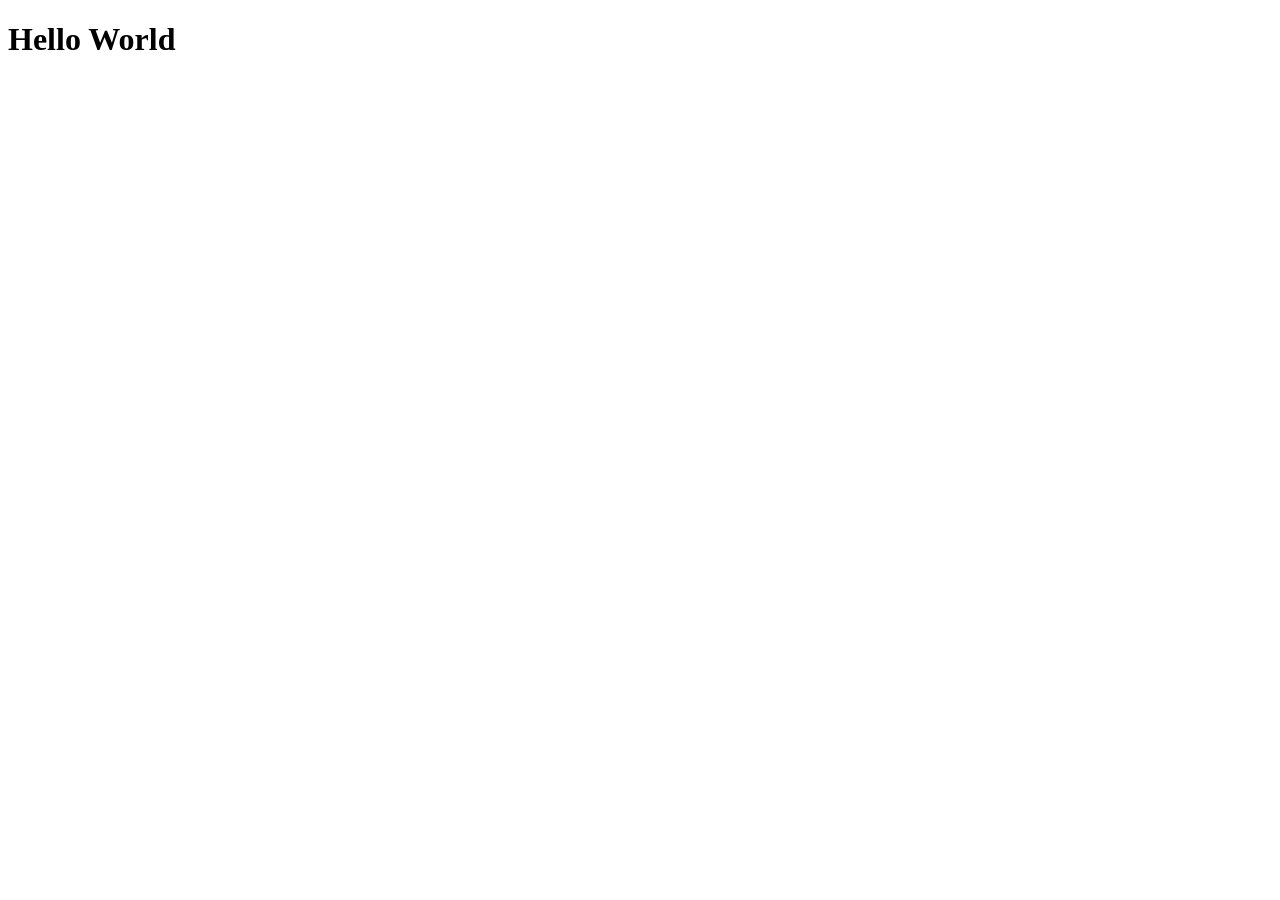
==== index.html @ 6cef899b "first commit" ====
<!DOCTYPE html>
<html lang="en">
<head>
    <meta charset="UTF-8">
    <meta name="viewport" content="width=device-width, initial-scale=1.0">
    <title>Galuh Esa Ibrahim</title>
</head>
<body>
    <h1>Hello World</h1>
</body>
</html>
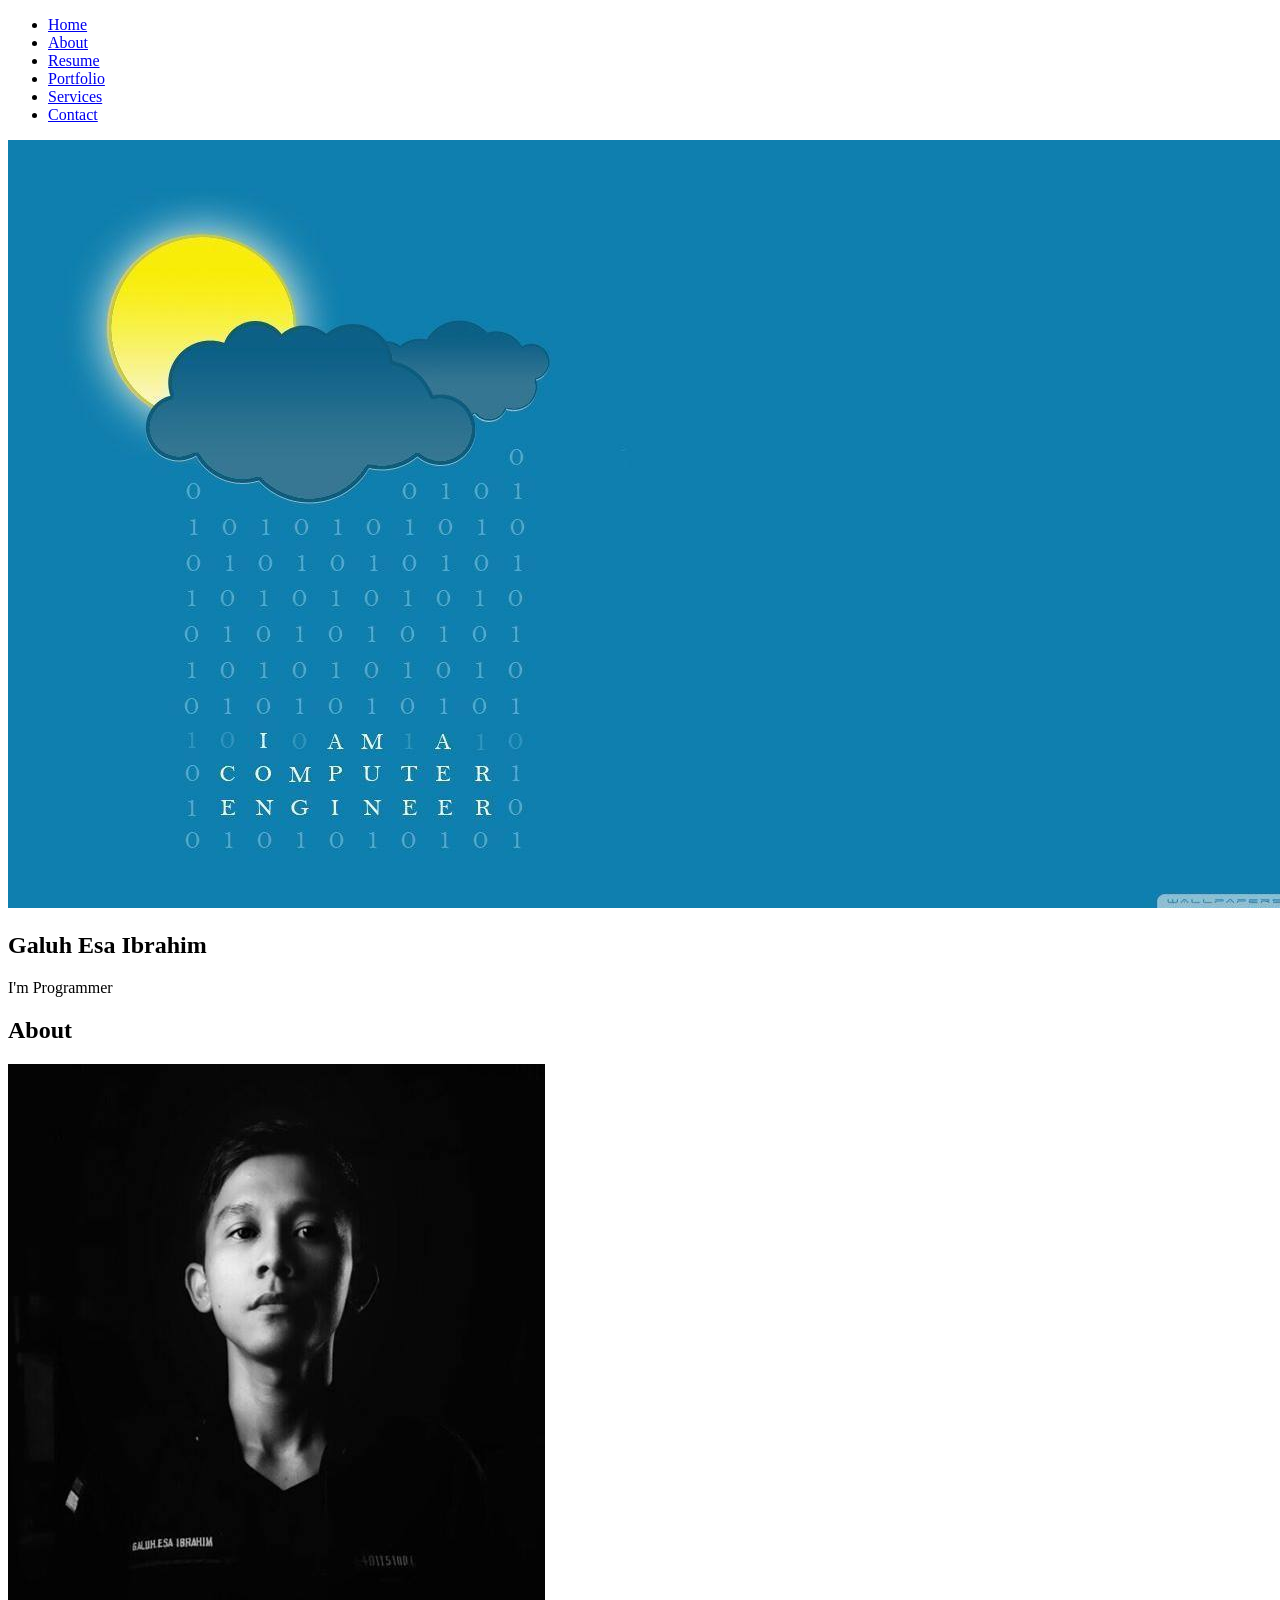
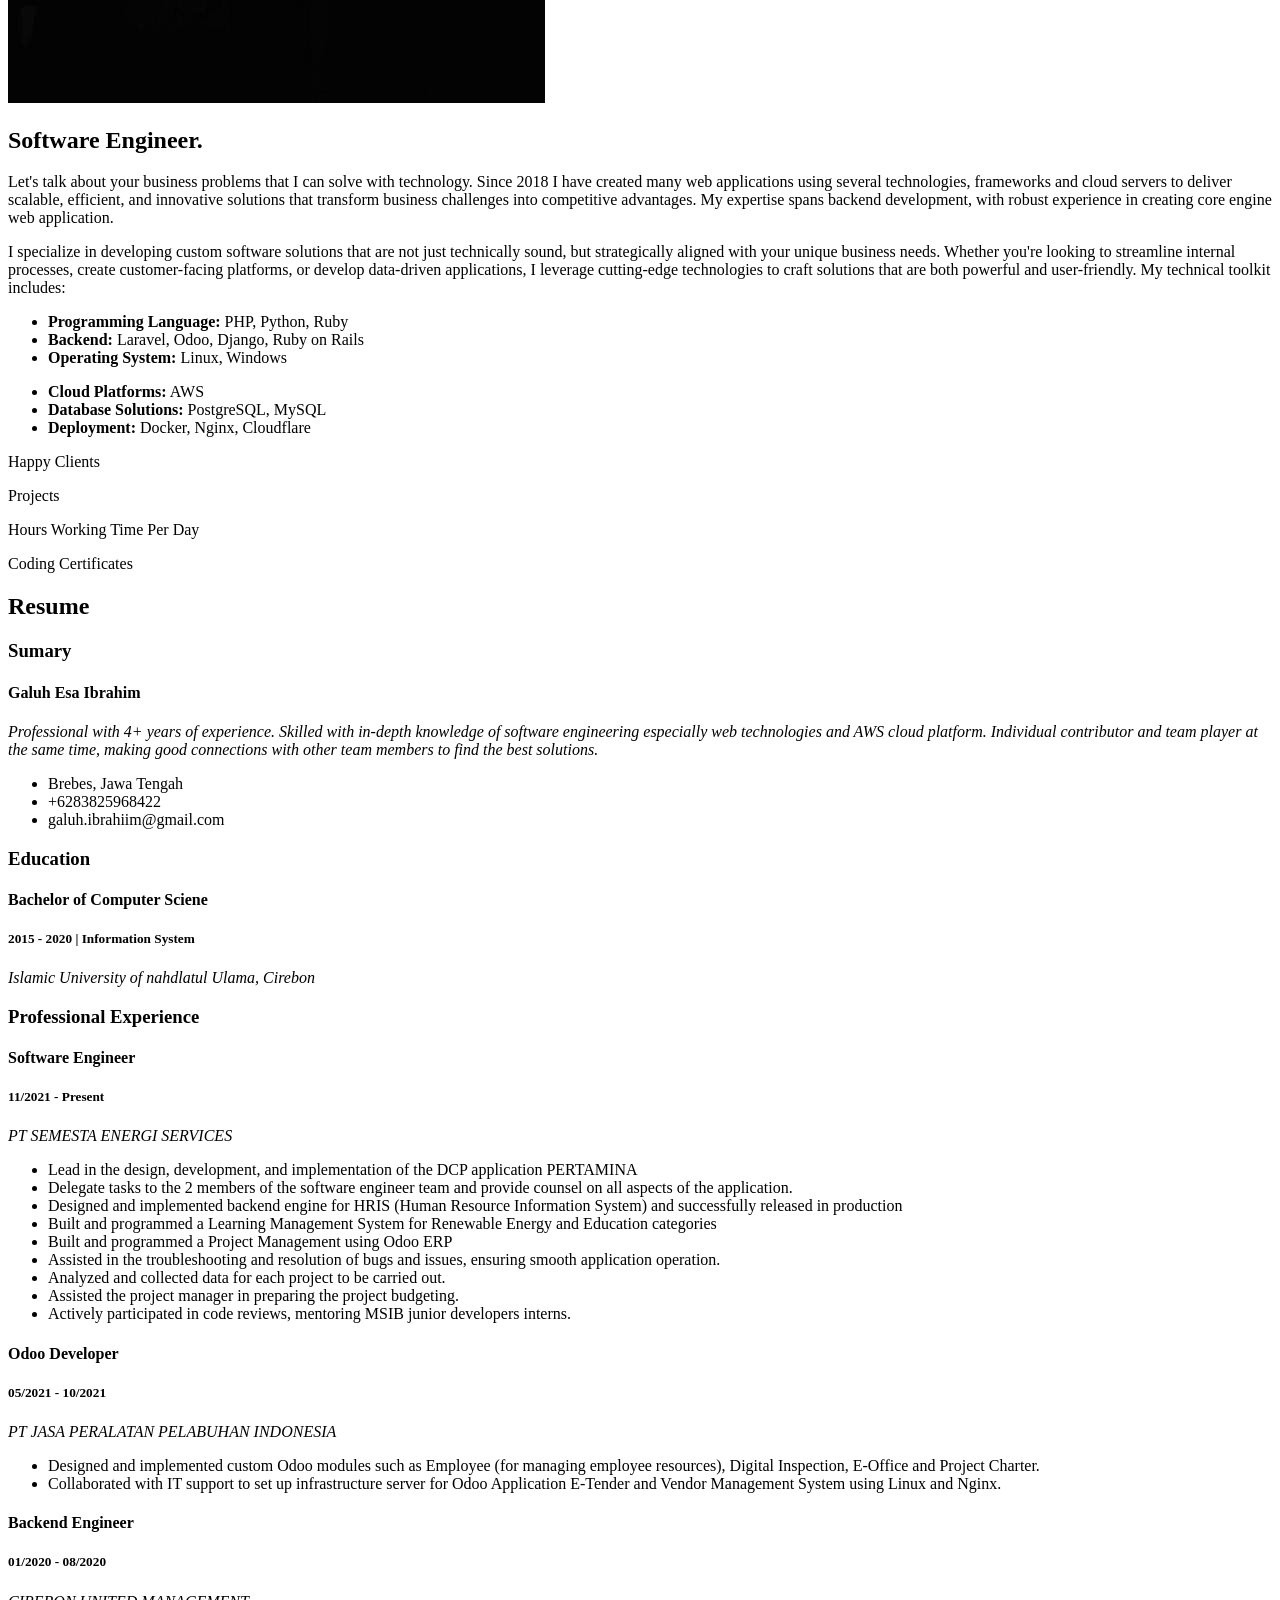
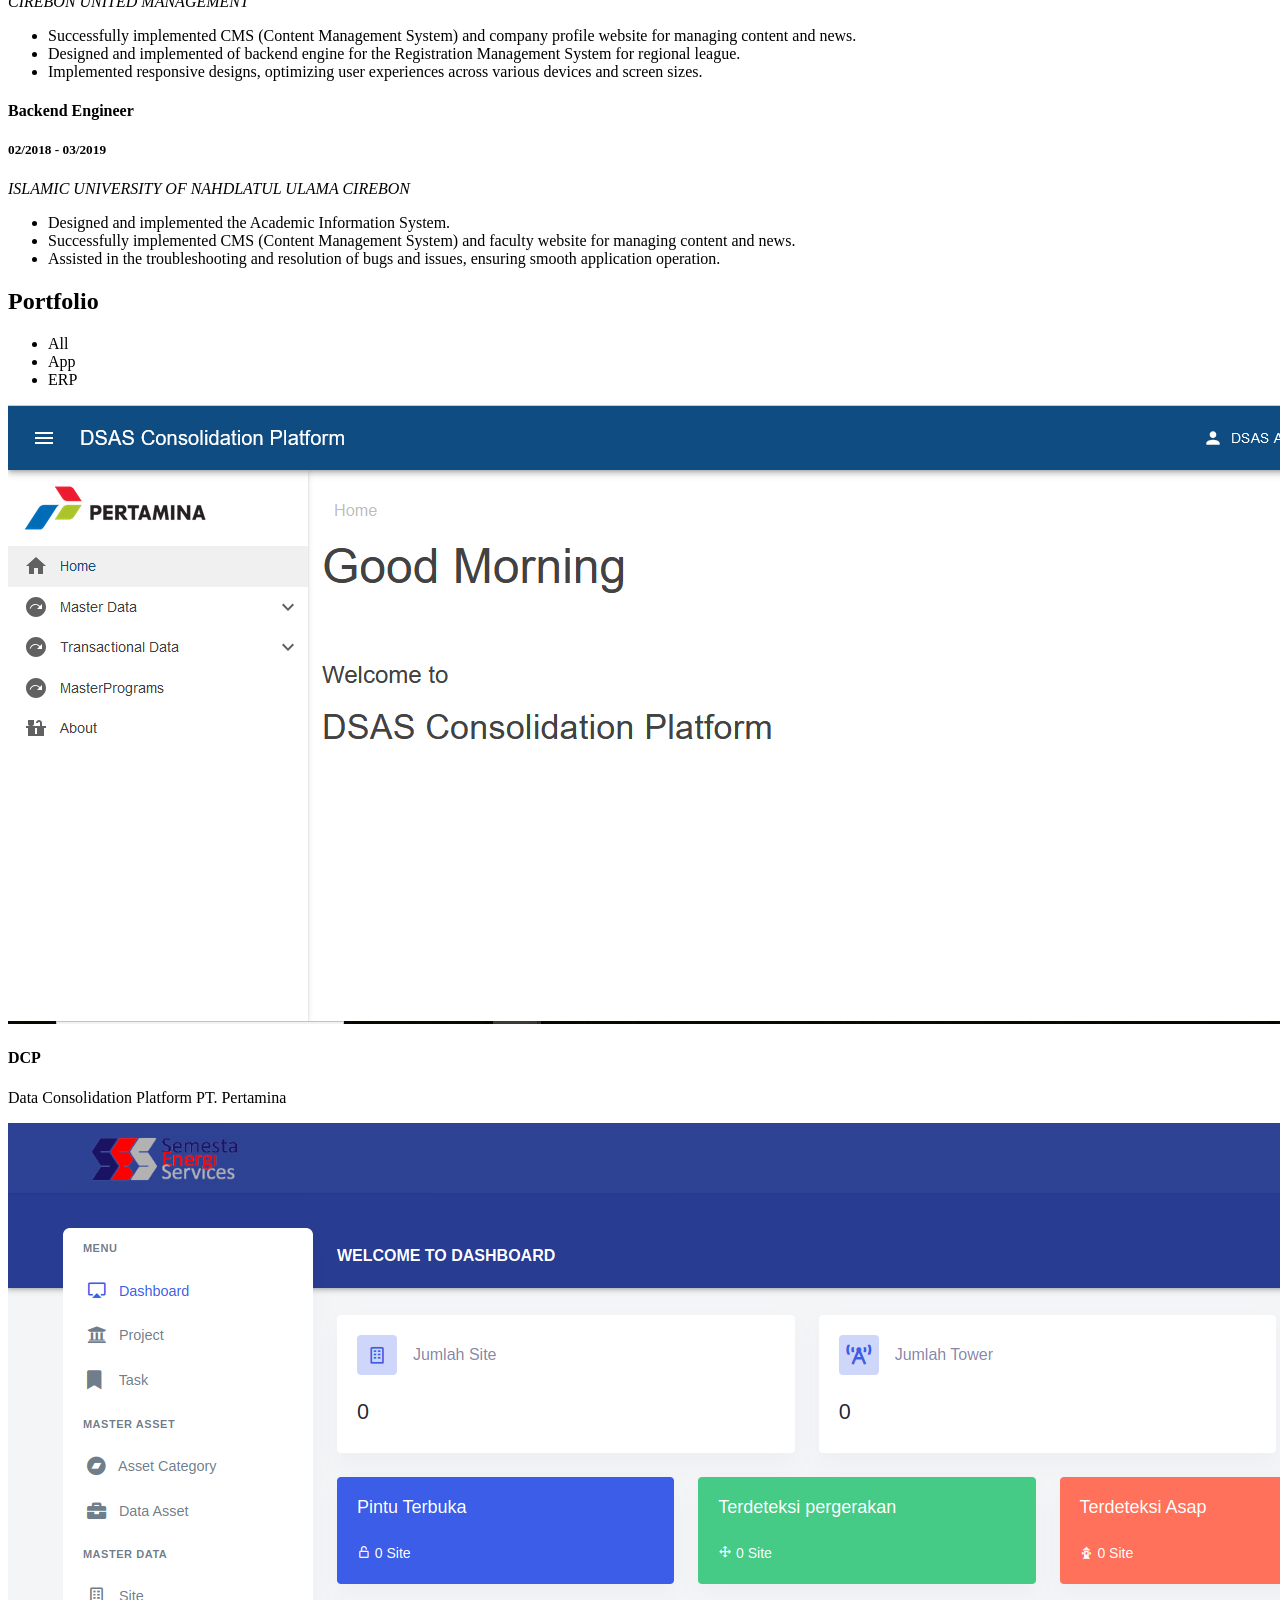
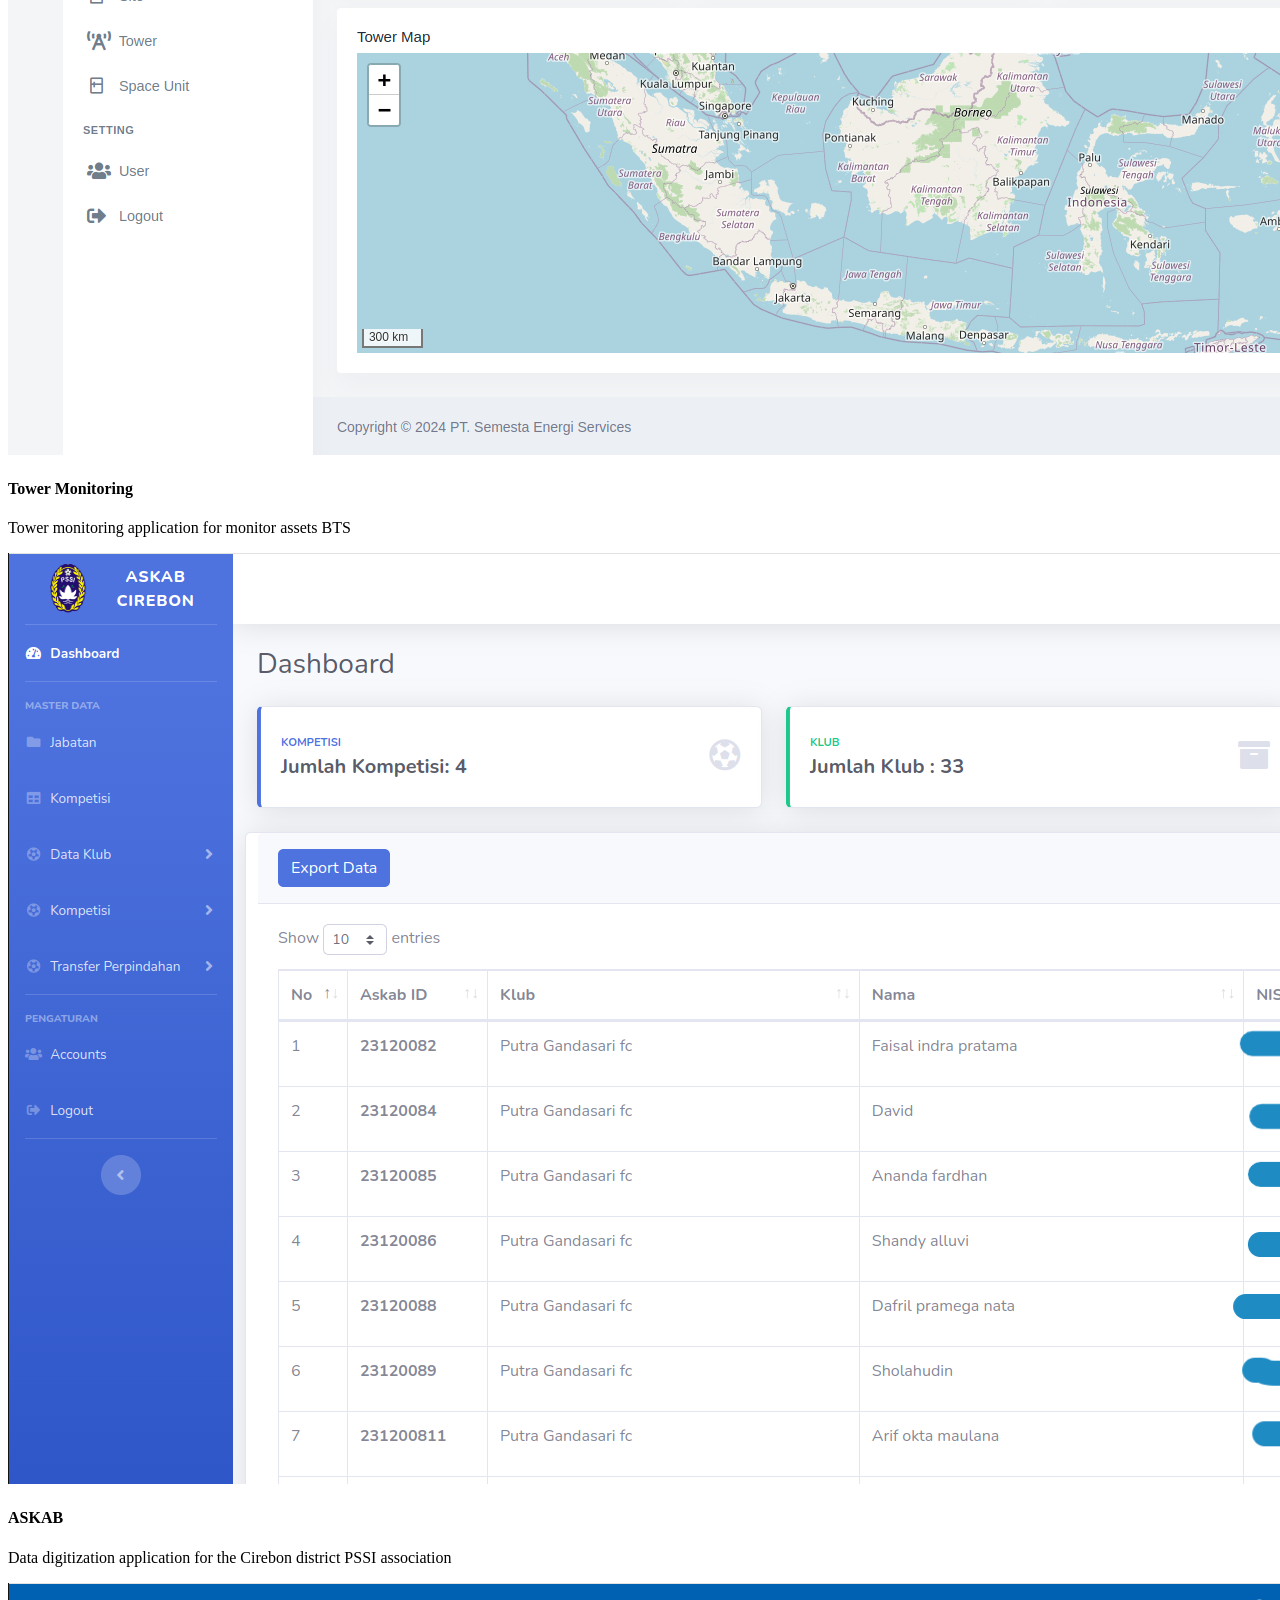
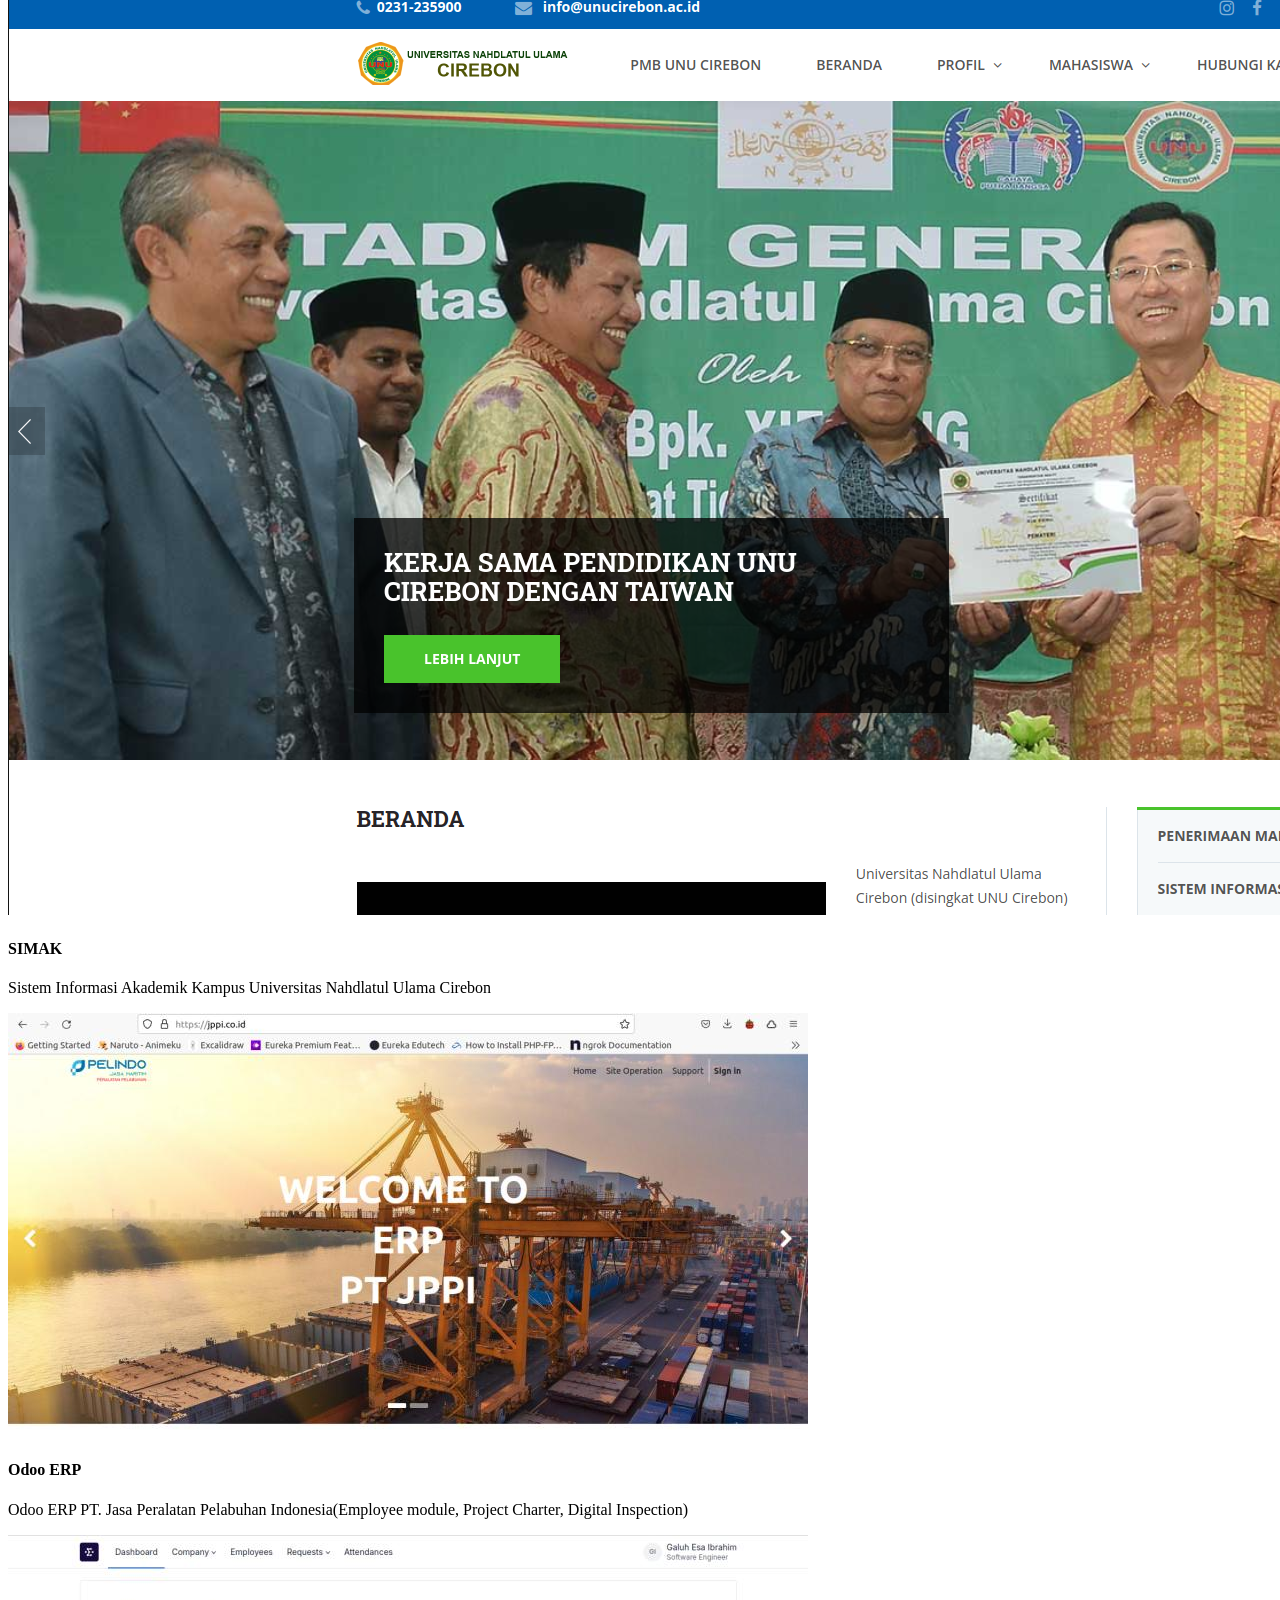
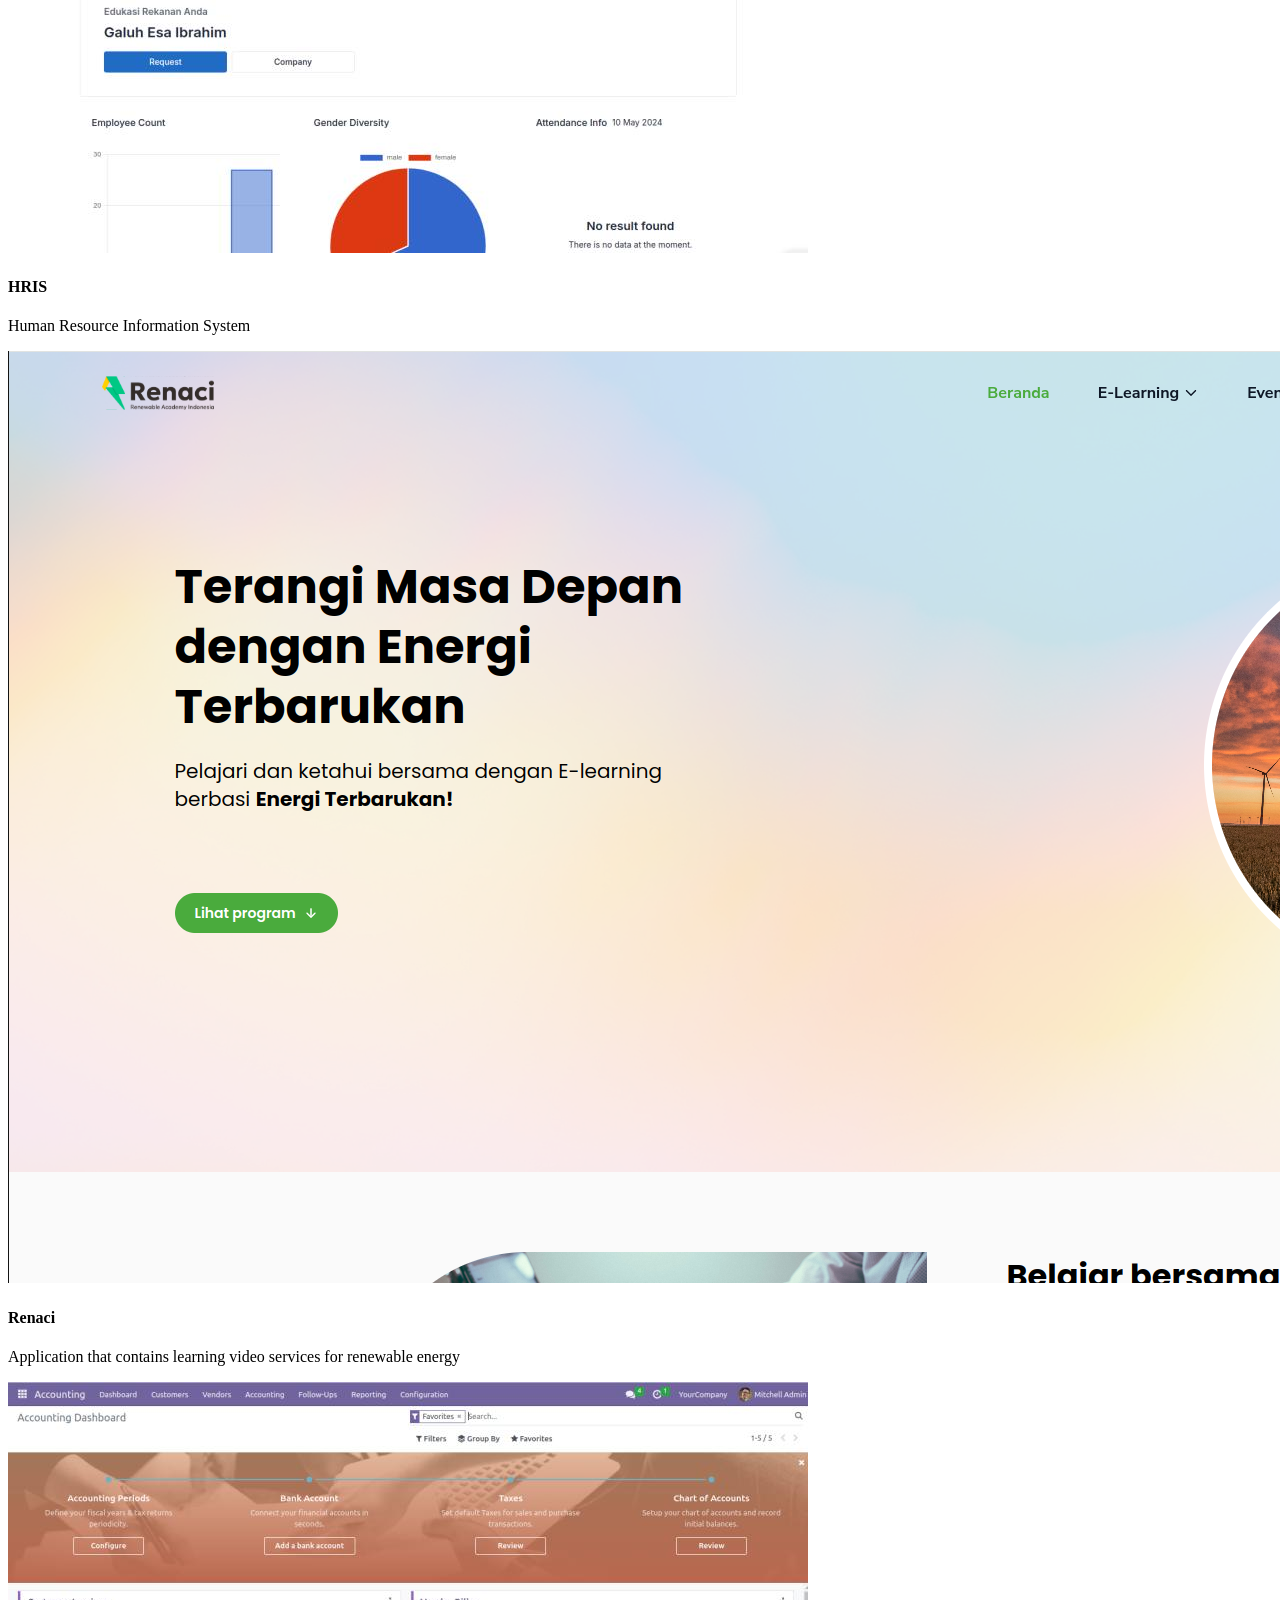
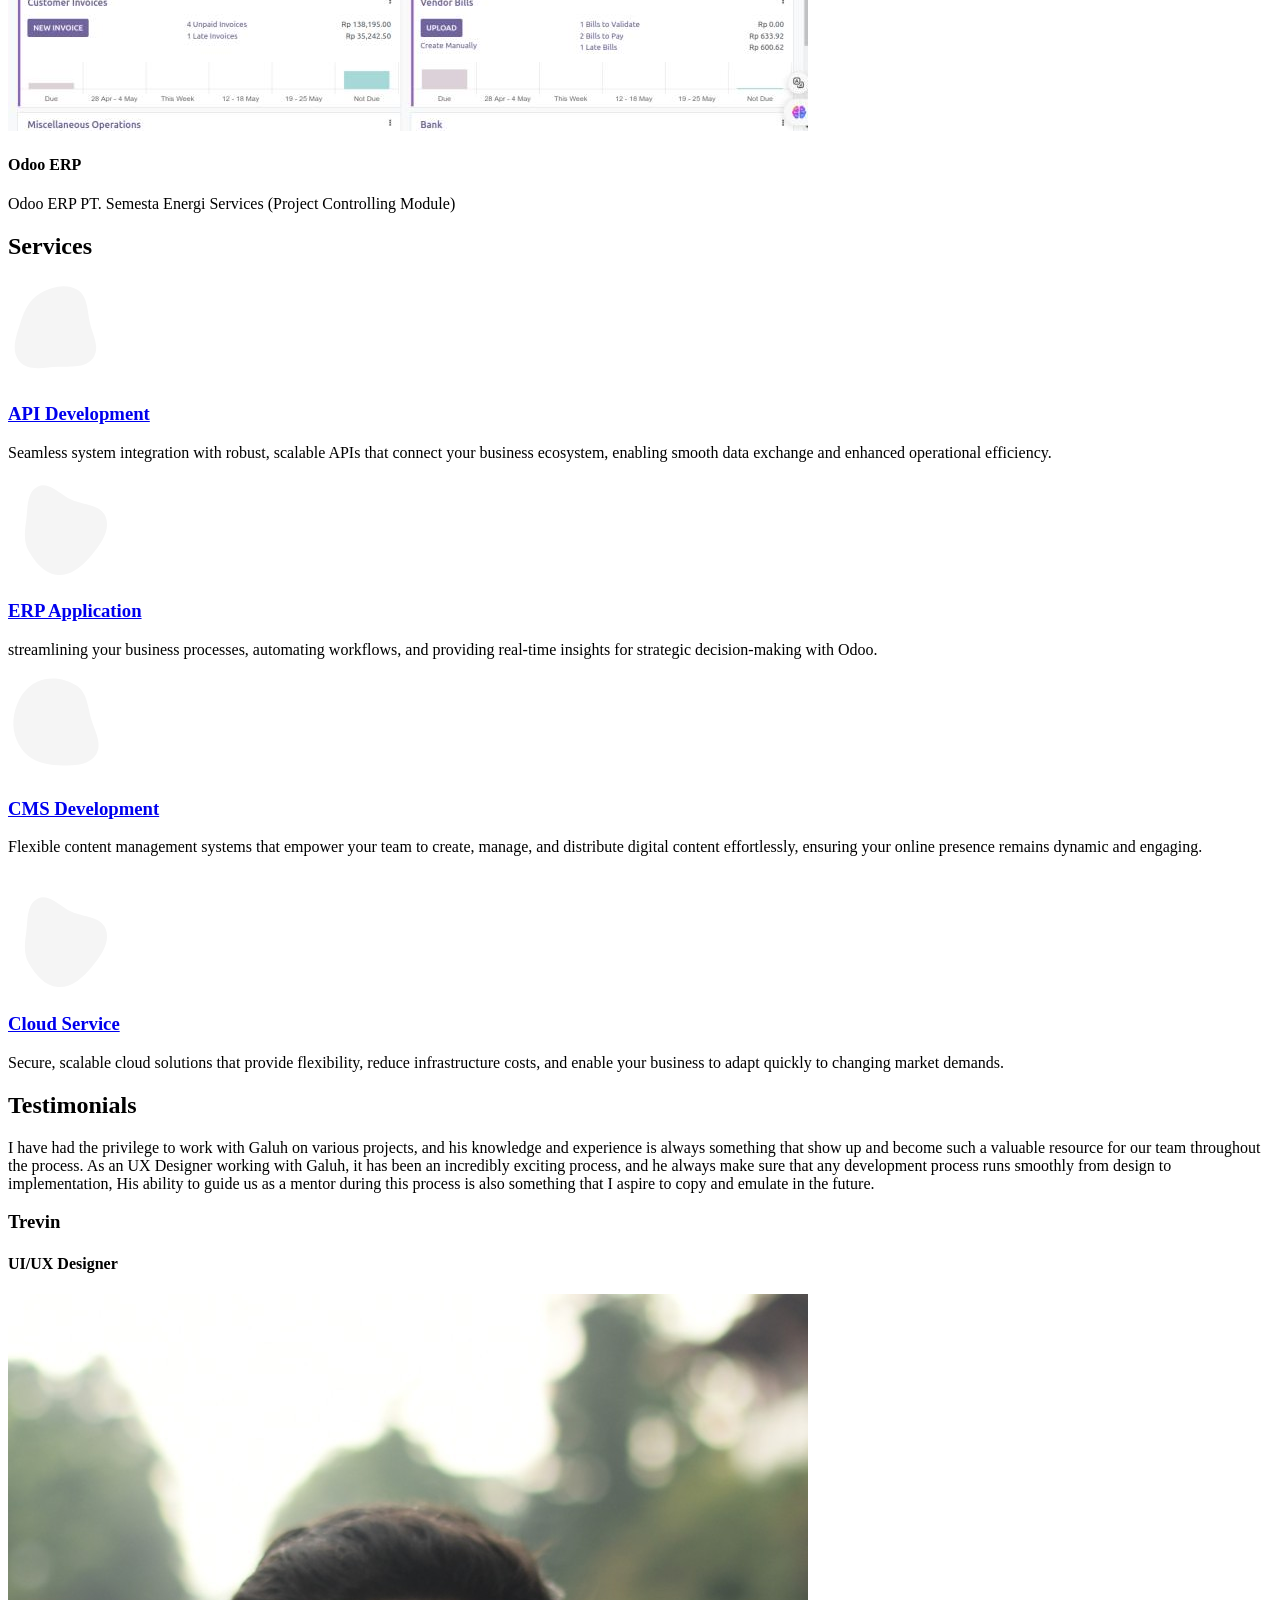
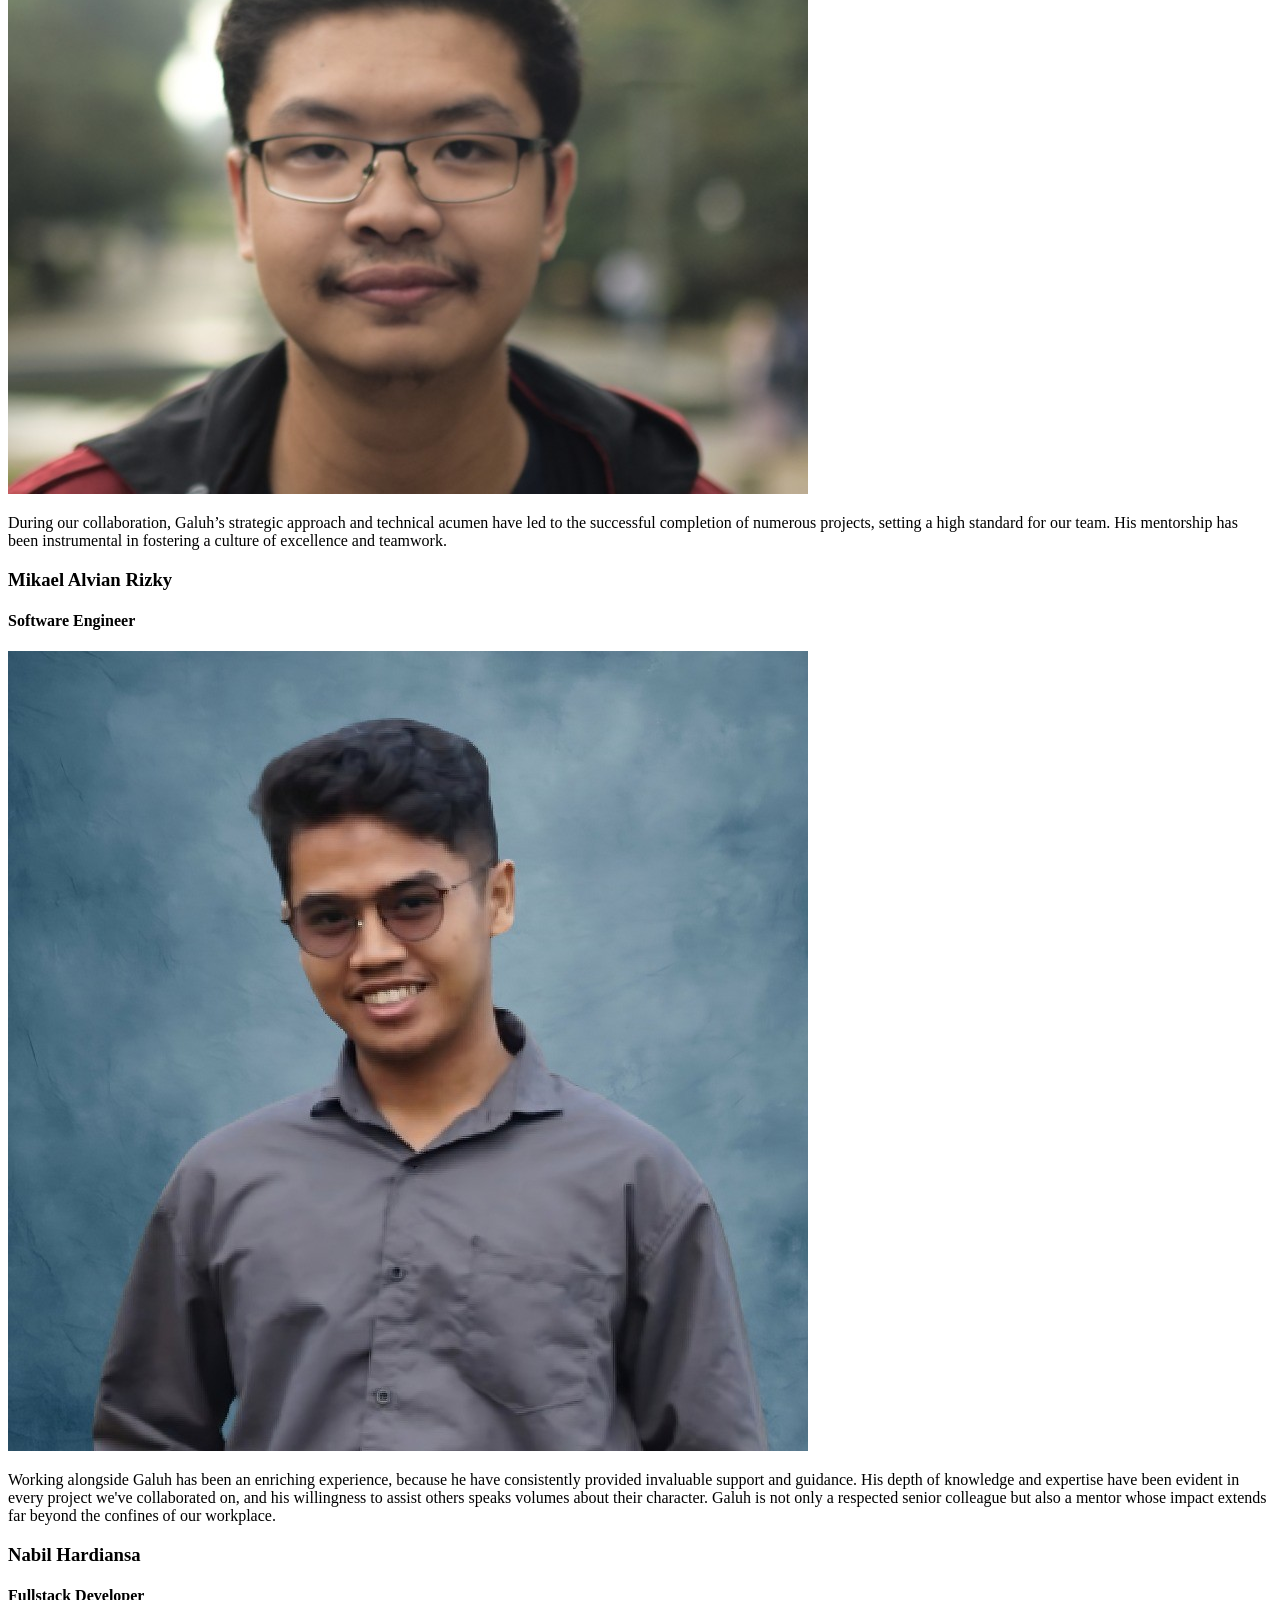
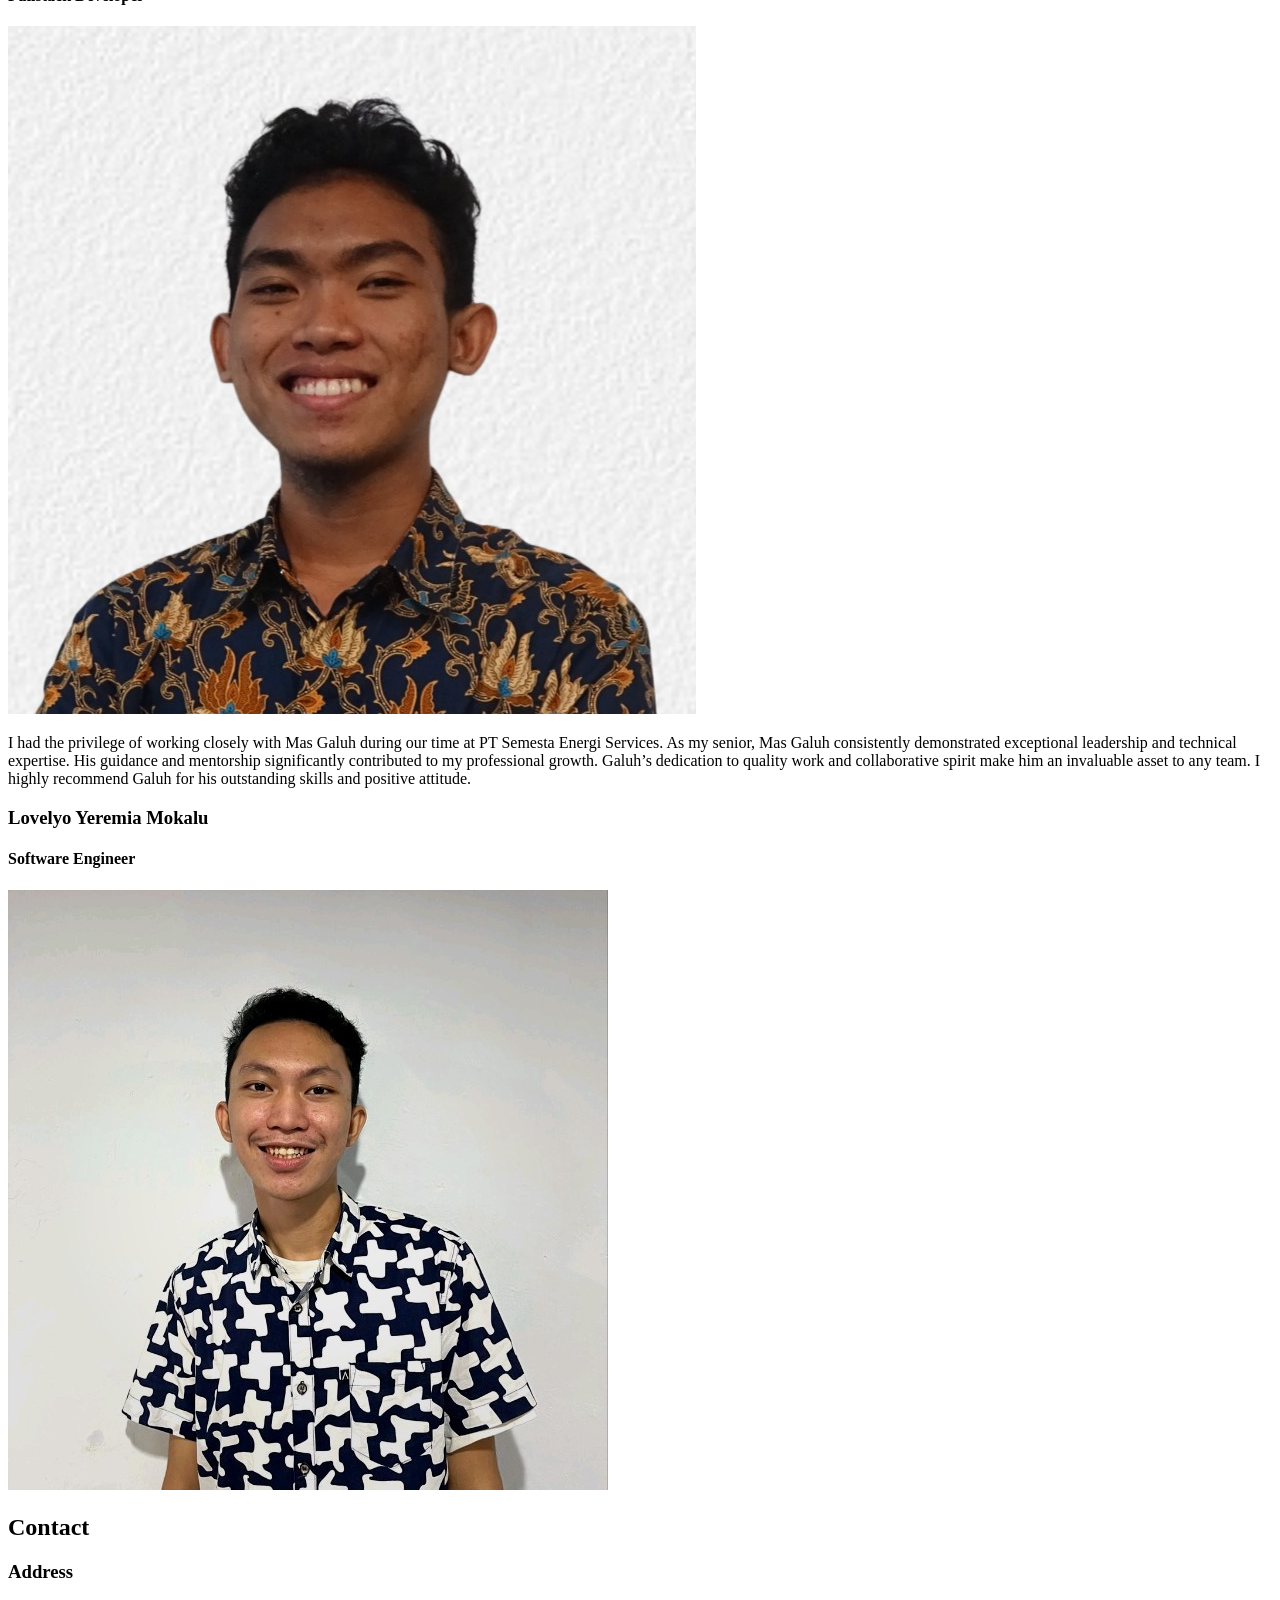
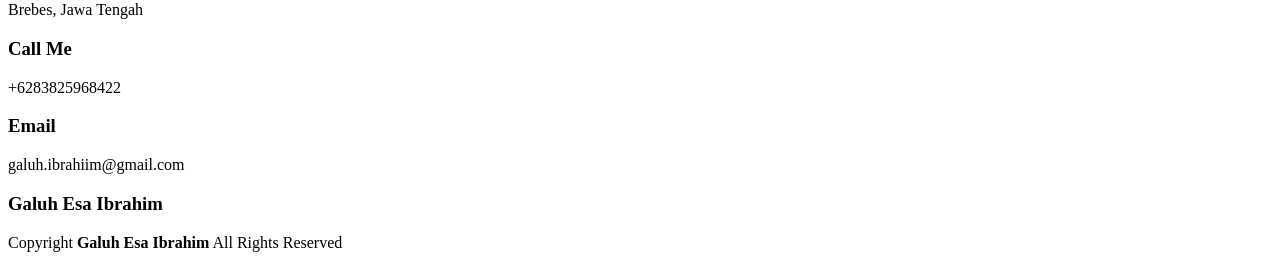
==== commit bea46749: "update: portflio v2" ====
--- a/index.html
+++ b/index.html
@@ -1,11 +1,692 @@
 <!DOCTYPE html>
 <html lang="en">
+
 <head>
-    <meta charset="UTF-8">
-    <meta name="viewport" content="width=device-width, initial-scale=1.0">
-    <title>Galuh Esa Ibrahim</title>
+  <meta charset="utf-8">
+  <meta content="width=device-width, initial-scale=1.0" name="viewport">
+  <title>Galuh Esa Ibrahim</title>
+  <meta content="" name="description">
+  <meta content="" name="keywords">
+
+  <!-- Favicons -->
+  <link href="assets/img/coding.png" rel="icon">
+  <link href="assets/img/coding.png" rel="apple-touch-icon">
+
+  <!-- Fonts -->
+  <link href="https://fonts.googleapis.com" rel="preconnect">
+  <link href="https://fonts.gstatic.com" rel="preconnect" crossorigin>
+  <link href="https://fonts.googleapis.com/css2?family=Roboto:ital,wght@0,100;0,300;0,400;0,500;0,700;0,900;1,100;1,300;1,400;1,500;1,700;1,900&family=Poppins:ital,wght@0,100;0,200;0,300;0,400;0,500;0,600;0,700;0,800;0,900;1,100;1,200;1,300;1,400;1,500;1,600;1,700;1,800;1,900&family=Raleway:ital,wght@0,100;0,200;0,300;0,400;0,500;0,600;0,700;0,800;0,900;1,100;1,200;1,300;1,400;1,500;1,600;1,700;1,800;1,900&display=swap" rel="stylesheet">
+
+  <!-- Vendor CSS Files -->
+  <link href="assets/vendor/bootstrap/css/bootstrap.min.css" rel="stylesheet">
+  <link href="assets/vendor/bootstrap-icons/bootstrap-icons.css" rel="stylesheet">
+  <link href="assets/vendor/aos/aos.css" rel="stylesheet">
+  <link href="assets/vendor/glightbox/css/glightbox.min.css" rel="stylesheet">
+  <link href="assets/vendor/swiper/swiper-bundle.min.css" rel="stylesheet">
+
+  <!-- Main CSS File -->
+  <link href="assets/css/main.css" rel="stylesheet">
+
+  <!-- =======================================================
+  * Template Name: MyResume
+  * Template URL: https://bootstrapmade.com/free-html-bootstrap-template-my-resume/
+  * Updated: Jun 29 2024 with Bootstrap v5.3.3
+  * Author: BootstrapMade.com
+  * License: https://bootstrapmade.com/license/
+  ======================================================== -->
 </head>
-<body>
-    <h1>Hello World</h1>
+
+<body class="index-page">
+
+  <header id="header" class="header d-flex flex-column justify-content-center">
+
+    <i class="header-toggle d-xl-none bi bi-list"></i>
+
+    <nav id="navmenu" class="navmenu">
+      <ul>
+        <li><a href="#hero" class="active"><i class="bi bi-house navicon"></i><span>Home</span></a></li>
+        <li><a href="#about"><i class="bi bi-person navicon"></i><span>About</span></a></li>
+        <li><a href="#resume"><i class="bi bi-file-earmark-text navicon"></i><span>Resume</span></a></li>
+        <li><a href="#portfolio"><i class="bi bi-images navicon"></i><span>Portfolio</span></a></li>
+        <li><a href="#services"><i class="bi bi-hdd-stack navicon"></i><span>Services</span></a></li>
+        <li><a href="#contact"><i class="bi bi-envelope navicon"></i><span>Contact</span></a></li>
+      </ul>
+    </nav>
+
+  </header>
+
+  <main class="main">
+
+    <!-- Hero Section -->
+    <section id="hero" class="hero section light-background">
+
+      <img src="assets/img/hero-bg.jpg" alt="">
+
+      <div class="container" data-aos="zoom-out">
+        <div class="row justify-content-center">
+          <div class="col-lg-9">
+            <h2>Galuh Esa Ibrahim</h2>
+            <p>I'm <span class="typed" data-typed-items="Software Engineer, Freelancer">Programmer</span><span class="typed-cursor typed-cursor--blink" aria-hidden="true"></span></p>
+            <div class="social-links">
+              <a href="https://www.instagram.com/ibrahiim_avraham/?next=%2F"><i class="bi bi-instagram"></i></a>
+              <a href="https://www.linkedin.com/in/galuh-esa-ibrahim/"><i class="bi bi-linkedin"></i></a>
+            </div>
+          </div>
+        </div>
+      </div>
+
+    </section><!-- /Hero Section -->
+
+    <!-- About Section -->
+    <section id="about" class="about section">
+
+      <!-- Section Title -->
+      <div class="container section-title" data-aos="fade-up">
+        <h2>About</h2>
+      </div><!-- End Section Title -->
+
+      <div class="container" data-aos="fade-up" data-aos-delay="100">
+
+        <div class="row gy-4 justify-content-center">
+          <div class="col-lg-4">
+            <img src="assets/img/profile.jpg" class="img-fluid" alt="">
+          </div>
+          <div class="col-lg-8 content">
+            <h2>Software Engineer.</h2>
+            <p class="fst-italic py-3">
+              Let's talk about your business problems that I can solve with technology. Since 2018 I have created many web applications using several technologies, frameworks and cloud servers to deliver scalable, efficient, and innovative solutions that transform business challenges into competitive advantages. My expertise spans backend development, with robust experience in creating core engine web application.
+            </p>
+            <p class="py-3">
+              I specialize in developing custom software solutions that are not just technically sound, but strategically aligned with your unique business needs. Whether you're looking to streamline internal processes, create customer-facing platforms, or develop data-driven applications, I leverage cutting-edge technologies to craft solutions that are both powerful and user-friendly.
+              My technical toolkit includes:
+            </p>
+            <div class="row">
+              <div class="col-lg-6">
+                <ul>
+                  <li><i class="bi bi-chevron-right"></i> <strong>Programming Language:</strong> <span>PHP, Python, Ruby</span></li>
+                  <li><i class="bi bi-chevron-right"></i> <strong>Backend:</strong> <span>Laravel, Odoo, Django, Ruby on Rails</span></li>
+                  <li><i class="bi bi-chevron-right"></i> <strong>Operating System:</strong> <span>Linux, Windows</span></li>
+                </ul>
+              </div>
+              <div class="col-lg-6">
+                <ul>
+                  <li><i class="bi bi-chevron-right"></i> <strong>Cloud Platforms:</strong> <span>AWS</span></li>
+                  <li><i class="bi bi-chevron-right"></i> <strong>Database Solutions:</strong> <span>PostgreSQL, MySQL</span></li>
+                  <li><i class="bi bi-chevron-right"></i> <strong>Deployment:</strong> <span>Docker, Nginx, Cloudflare</span></li>
+                </ul>
+              </div>
+            </div>
+          </div>
+        </div>
+
+      </div>
+
+    </section><!-- /About Section -->
+
+    <!-- Stats Section -->
+    <section id="stats" class="stats section">
+
+      <div class="container" data-aos="fade-up" data-aos-delay="100">
+
+        <div class="row gy-4">
+          
+          <div class="col-lg-3 col-md-6 d-flex flex-column align-items-center">
+            <i class="bi bi-emoji-smile"></i>
+            <div class="stats-item">
+              <span data-purecounter-start="0" data-purecounter-end="7" data-purecounter-duration="1" class="purecounter"></span>
+              <p>Happy Clients</p>
+            </div>
+          </div><!-- End Stats Item -->
+
+          <div class="col-lg-3 col-md-6 d-flex flex-column align-items-center">
+            <i class="bi bi-journal-richtext"></i>
+            <div class="stats-item">
+              <span data-purecounter-start="0" data-purecounter-end="7" data-purecounter-duration="1" class="purecounter"></span>
+              <p>Projects</p>
+            </div>
+          </div><!-- End Stats Item -->
+
+          <div class="col-lg-3 col-md-6 d-flex flex-column align-items-center">
+            <i class="bi bi-headset"></i>
+            <div class="stats-item">
+              <span data-purecounter-start="0" data-purecounter-end="12" data-purecounter-duration="1" class="purecounter"></span>
+              <p>Hours Working Time Per Day</p>
+            </div>
+          </div><!-- End Stats Item -->
+
+          <div class="col-lg-3 col-md-6 d-flex flex-column align-items-center">
+            <i class="bi bi-bookmark"></i>
+            <div class="stats-item">
+              <span data-purecounter-start="0" data-purecounter-end="2" data-purecounter-duration="1" class="purecounter"></span>
+              <p>Coding Certificates</p>
+            </div>
+          </div><!-- End Stats Item -->
+
+        </div>
+
+      </div>
+
+    </section><!-- /Stats Section -->
+
+    <!-- Resume Section -->
+    <section id="resume" class="resume section">
+
+      <!-- Section Title -->
+      <div class="container section-title" data-aos="fade-up">
+        <h2>Resume</h2>
+      </div><!-- End Section Title -->
+
+      <div class="container">
+
+        <div class="row">
+
+          <div class="col-lg-6" data-aos="fade-up" data-aos-delay="100">
+            <h3 class="resume-title">Sumary</h3>
+
+            <div class="resume-item pb-0">
+              <h4>Galuh Esa Ibrahim</h4>
+              <p><em>Professional with 4+ years of experience. Skilled with in-depth knowledge of software engineering
+                especially web technologies and AWS cloud platform. Individual contributor and
+                team player at the same time, making good connections with other team members to find the best
+                solutions.</em></p>
+              <ul>
+                <li>Brebes, Jawa Tengah</li>
+                <li>+6283825968422</li>
+                <li>galuh.ibrahiim@gmail.com</li>
+              </ul>
+            </div><!-- Edn Resume Item -->
+
+            <h3 class="resume-title">Education</h3>
+            <div class="resume-item">
+              <h4>Bachelor of Computer Sciene</h4>
+              <h5>2015 - 2020 | Information System</h5>
+              <p><em>Islamic University of nahdlatul Ulama, Cirebon</em></p>
+            </div><!-- Edn Resume Item -->
+
+          </div>
+
+          <div class="col-lg-6" data-aos="fade-up" data-aos-delay="200">
+            <h3 class="resume-title">Professional Experience</h3>
+            <div class="resume-item">
+              <h4>Software Engineer</h4>
+              <h5>11/2021 - Present</h5>
+              <p><em>PT SEMESTA ENERGI SERVICES </em></p>
+              <ul>
+                <li>Lead in the design, development, and implementation of the DCP application PERTAMINA</li>
+                <li>Delegate tasks to the 2 members of the software engineer team and provide counsel on all aspects of the application. </li>
+                <li>Designed and implemented backend engine for HRIS (Human Resource
+                  Information System) and successfully released in production</li>
+                <li>Built and programmed a Learning Management System for Renewable
+                  Energy and Education categories</li>
+                <li>Built and programmed a Project Management using Odoo ERP</li>
+                <li>Assisted in the troubleshooting and resolution of bugs and issues,
+                  ensuring smooth application operation.</li>
+                <li>Analyzed and collected data for each project to be carried out.</li>
+                <li>Assisted the project manager in preparing the project budgeting.</li>
+                <li>Actively participated in code reviews, mentoring MSIB junior developers
+                  interns.</li>
+              </ul>
+            </div><!-- Edn Resume Item -->
+
+            <div class="resume-item">
+              <h4>Odoo Developer</h4>
+              <h5>05/2021 - 10/2021</h5>
+              <p><em>PT JASA PERALATAN PELABUHAN INDONESIA</em></p>
+              <ul>
+                <li>Designed and implemented custom Odoo modules such as Employee
+                  (for managing employee resources), Digital Inspection, E-Office and
+                  Project Charter.</li>
+                <li>Collaborated with IT support to set up infrastructure server for Odoo
+                  Application E-Tender and Vendor Management System using Linux and
+                  Nginx.</li>
+              </ul>
+            </div><!-- Edn Resume Item -->
+
+            <div class="resume-item">
+              <h4>Backend Engineer</h4>
+              <h5>01/2020 - 08/2020</h5>
+              <p><em>CIREBON UNITED MANAGEMENT</em></p>
+              <ul>
+                <li>Successfully implemented CMS (Content Management System) and
+                  company profile website for managing content and news.</li>
+                <li>Designed and implemented of backend engine for the Registration
+                  Management System for regional league.</li>
+                <li>Implemented responsive designs, optimizing user experiences across
+                  various devices and screen sizes.</li>
+              </ul>
+            </div><!-- Edn Resume Item -->
+
+            <div class="resume-item">
+              <h4>Backend Engineer</h4>
+              <h5>02/2018 - 03/2019</h5>
+              <p><em>ISLAMIC UNIVERSITY OF NAHDLATUL ULAMA CIREBON</em></p>
+              <ul>
+                <li>Designed and implemented the Academic Information System.</li>
+                <li>Successfully implemented CMS (Content Management System) and
+                  faculty website for managing content and news.</li>
+                <li>Assisted in the troubleshooting and resolution of bugs and issues,
+                  ensuring smooth application operation.</li>
+              </ul>
+            </div><!-- Edn Resume Item -->
+
+          </div>
+
+        </div>
+
+      </div>
+
+    </section><!-- /Resume Section -->
+
+    <!-- Portfolio Section -->
+    <section id="portfolio" class="portfolio section">
+
+      <!-- Section Title -->
+      <div class="container section-title" data-aos="fade-up">
+        <h2>Portfolio</h2>
+      </div><!-- End Section Title -->
+
+      <div class="container">
+
+        <div class="isotope-layout" data-default-filter="*" data-layout="masonry" data-sort="original-order">
+
+          <ul class="portfolio-filters isotope-filters" data-aos="fade-up" data-aos-delay="100">
+            <li data-filter="*" class="filter-active">All</li>
+            <li data-filter=".filter-app">App</li>
+            <li data-filter=".filter-erp">ERP</li>
+          </ul><!-- End Portfolio Filters -->
+
+          <div class="row gy-4 isotope-container" data-aos="fade-up" data-aos-delay="200">
+
+            <div class="col-lg-4 col-md-6 portfolio-item isotope-item filter-app">
+              <img src="assets/img/masonry-portfolio/pertamina.png" class="img-fluid" alt="">
+              <div class="portfolio-info">
+                <h4>DCP</h4>
+                <p>Data Consolidation Platform PT. Pertamina</p>
+                <a href="assets/img/masonry-portfolio/pertamina.png" title="Tech Stack: .NET6, MSSQL Server, Azure" data-gallery="portfolio-gallery-app" class="glightbox preview-link"><i class="bi bi-zoom-in"></i></a>
+                <a href="dcp.html" title="More Details" target="_blank" class="details-link"><i class="bi bi-link-45deg"></i></a>
+              </div>
+            </div><!-- End Portfolio Item -->
+
+            <div class="col-lg-4 col-md-6 portfolio-item isotope-item filter-app">
+              <img src="assets/img/masonry-portfolio/tower.png" class="img-fluid" alt="">
+              <div class="portfolio-info">
+                <h4>Tower Monitoring</h4>
+                <p>Tower monitoring application for monitor assets BTS</p>
+                <a href="assets/img/masonry-portfolio/askab.png" title="Tech Stack: Django, PostgreSQL, AWS (EC2, S3), Gunicorn, Docker" data-gallery="portfolio-gallery-app" class="glightbox preview-link"><i class="bi bi-zoom-in"></i></a>
+                <a href="tower.html" title="More Details" target="_blank" class="details-link"><i class="bi bi-link-45deg"></i></a>
+              </div>
+            </div><!-- End Portfolio Item -->
+
+            <div class="col-lg-4 col-md-6 portfolio-item isotope-item filter-app">
+              <img src="assets/img/masonry-portfolio/askab.png" class="img-fluid" alt="">
+              <div class="portfolio-info">
+                <h4>ASKAB</h4>
+                <p>Data digitization application for the Cirebon district PSSI association</p>
+                <a href="assets/img/masonry-portfolio/askab.png" title="Tech Stack: Laravel, MySQL, AWS" data-gallery="portfolio-gallery-app" class="glightbox preview-link"><i class="bi bi-zoom-in"></i></a>
+                <a href="pssi.html" title="More Details" target="_blank" class="details-link"><i class="bi bi-link-45deg"></i></a>
+              </div>
+            </div><!-- End Portfolio Item -->
+
+            <div class="col-lg-4 col-md-6 portfolio-item isotope-item filter-app">
+              <img src="assets/img/masonry-portfolio/unu.png" class="img-fluid" alt="">
+              <div class="portfolio-info">
+                <h4>SIMAK</h4>
+                <p>Sistem Informasi Akademik Kampus Universitas Nahdlatul Ulama Cirebon</p>
+                <a href="assets/img/masonry-portfolio/unu.png" title="Tech Stack: CodeIgniter3, MySQL, CPanel" data-gallery="portfolio-gallery-app" class="glightbox preview-link"><i class="bi bi-zoom-in"></i></a>
+                <a href="unu.html" target="_blank" title="More Details" class="details-link"><i class="bi bi-link-45deg"></i></a>
+              </div>
+            </div><!-- End Portfolio Item -->
+
+            <div class="col-lg-4 col-md-6 portfolio-item isotope-item filter-erp">
+              <img src="assets/img/masonry-portfolio/jppi.jpeg" class="img-fluid" alt="">
+              <div class="portfolio-info">
+                <h4>Odoo ERP</h4>
+                <p>Odoo ERP PT. Jasa Peralatan Pelabuhan Indonesia(Employee module, Project Charter, Digital Inspection)</p>
+                <a href="assets/img/masonry-portfolio/jppi.jpeg" title="Tech Stack: Odoo12, PostgeSQL" data-gallery="portfolio-gallery-erp" class="glightbox preview-link"><i class="bi bi-zoom-in"></i></a>
+                <a href="jppi.html" target="_blank" title="More Details" class="details-link"><i class="bi bi-link-45deg"></i></a>
+              </div>
+            </div><!-- End Portfolio Item -->
+
+            <div class="col-lg-4 col-md-6 portfolio-item isotope-item filter-app">
+              <img src="assets/img/masonry-portfolio/hris.jpeg" class="img-fluid" alt="">
+              <div class="portfolio-info">
+                <h4>HRIS</h4>
+                <p>Human Resource Information System</p>
+                <a href="assets/img/masonry-portfolio/hris.jpeg" title="Tech Stack: Ruby on Rails, MySQL, SideKiq, AWS" data-gallery="portfolio-gallery-app" class="glightbox preview-link"><i class="bi bi-zoom-in"></i></a>
+                <a href="hris.html" target="_blank" title="More Details" class="details-link"><i class="bi bi-link-45deg"></i></a>
+              </div>
+            </div><!-- End Portfolio Item -->
+
+            <div class="col-lg-4 col-md-6 portfolio-item isotope-item filter-app">
+              <img src="assets/img/masonry-portfolio/renaci.png" class="img-fluid" alt="">
+              <div class="portfolio-info">
+                <h4>Renaci</h4>
+                <p>Application that contains learning video services for renewable energy</p>
+                <a href="assets/img/masonry-portfolio/renaci.png" title="Tech Stack: Golang, MongoDB, Nginx, Docker, AWS S3, Digital Ocean Droplet" data-gallery="portfolio-gallery-app" class="glightbox preview-link"><i class="bi bi-zoom-in"></i></a>
+                <a href="renaci.html" target="_blank" title="More Details" class="details-link"><i class="bi bi-link-45deg"></i></a>
+              </div>
+            </div><!-- End Portfolio Item -->
+
+            <div class="col-lg-4 col-md-6 portfolio-item isotope-item filter-erp">
+              <img src="assets/img/masonry-portfolio/ses-odoo.jpeg" class="img-fluid" alt="">
+              <div class="portfolio-info">
+                <h4>Odoo ERP</h4>
+                <p>Odoo ERP PT. Semesta Energi Services (Project Controlling Module)</p>
+                <a href="assets/img/masonry-portfolio/ses-odoo.jpeg" title="Tech Stack: Odoo14, PostgeSQL, AWS(EC2, S3)" data-gallery="portfolio-gallery-erp" class="glightbox preview-link"><i class="bi bi-zoom-in"></i></a>
+                <a href="project-budgeting.html" target="_blank" title="More Details" class="details-link"><i class="bi bi-link-45deg"></i></a>
+              </div>
+            </div><!-- End Portfolio Item -->
+
+          </div><!-- End Portfolio Container -->
+
+        </div>
+
+      </div>
+
+    </section><!-- /Portfolio Section -->
+
+    <!-- Services Section -->
+    <section id="services" class="services section">
+
+      <!-- Section Title -->
+      <div class="container section-title" data-aos="fade-up">
+        <h2>Services</h2>
+      </div><!-- End Section Title -->
+
+      <div class="container">
+
+        <div class="row gy-4">
+
+          <div class="col-lg-4 col-md-6" data-aos="fade-up" data-aos-delay="100">
+            <div class="service-item item-cyan position-relative">
+              <div class="icon">
+                <svg width="100" height="100" viewBox="0 0 600 600" xmlns="http://www.w3.org/2000/svg">
+                  <path stroke="none" stroke-width="0" fill="#f5f5f5" d="M300,521.0016835830174C376.1290562159157,517.8887921683347,466.0731472004068,529.7835943286574,510.70327084640275,468.03025145048787C554.3714126377745,407.6079735673963,508.03601936045806,328.9844924480964,491.2728898941984,256.3432110539036C474.5976632858925,184.082847569629,479.9380746630129,96.60480741107993,416.23090153303,58.64404602377083C348.86323505073057,18.502131276798302,261.93793281208167,40.57373210992963,193.5410806939664,78.93577620505333C130.42746243093433,114.334589627462,98.30271207620316,179.96522072025542,76.75703585869454,249.04625023123273C51.97151888228291,328.5150500222984,13.704378332031375,421.85034740162234,66.52175969318436,486.19268352777647C119.04800174914682,550.1803526380478,217.28368757567262,524.383925680826,300,521.0016835830174"></path>
+                </svg>
+                <i class="bi bi-window-dock"></i>
+              </div>
+              <a href="#" class="stretched-link">
+                <h3>API Development</h3>
+              </a>
+              <p>Seamless system integration with robust, scalable APIs that connect your business ecosystem, enabling smooth data exchange and enhanced operational efficiency.</p>
+            </div>
+          </div><!-- End Service Item -->
+
+          <div class="col-lg-4 col-md-6" data-aos="fade-up" data-aos-delay="200">
+            <div class="service-item item-orange position-relative">
+              <div class="icon">
+                <svg width="100" height="100" viewBox="0 0 600 600" xmlns="http://www.w3.org/2000/svg">
+                  <path stroke="none" stroke-width="0" fill="#f5f5f5" d="M300,582.0697525312426C382.5290701553225,586.8405444964366,449.9789794690241,525.3245884688669,502.5850820975895,461.55621195738473C556.606425686781,396.0723002908107,615.8543463187945,314.28637112970534,586.6730223649479,234.56875336149918C558.9533121215079,158.8439757836574,454.9685369536778,164.00468322053177,381.49747125262974,130.76875717737553C312.15926192815925,99.40240125094834,248.97055460311594,18.661163978235184,179.8680185752513,50.54337015887873C110.5421016452524,82.52863877960104,119.82277516462835,180.83849132639028,109.12597500060166,256.43424936330496C100.08760227029461,320.3096726198365,92.17705696193138,384.0621239912766,124.79988738764834,439.7174275375508C164.83382741302287,508.01625554203684,220.96474134820875,577.5009287672846,300,582.0697525312426"></path>
+                </svg>
+                <i class="bi bi-file-earmark-easel"></i>
+              </div>
+              <a href="#" class="stretched-link">
+                <h3>ERP Application</h3>
+              </a>
+              <p>streamlining your business processes, automating workflows, and providing real-time insights for strategic decision-making with Odoo.</p>
+            </div>
+          </div><!-- End Service Item -->
+
+          <div class="col-lg-4 col-md-6" data-aos="fade-up" data-aos-delay="300">
+            <div class="service-item item-teal position-relative">
+              <div class="icon">
+                <svg width="100" height="100" viewBox="0 0 600 600" xmlns="http://www.w3.org/2000/svg">
+                  <path stroke="none" stroke-width="0" fill="#f5f5f5" d="M300,541.5067337569781C382.14930387511276,545.0595476570109,479.8736841581634,548.3450877840088,526.4010558755058,480.5488172755941C571.5218469581645,414.80211281144784,517.5187510058486,332.0715597781072,496.52539010469104,255.14436215662573C477.37192572678356,184.95920475031193,473.57363656557914,105.61284051026155,413.0603344069578,65.22779650032875C343.27470386102294,18.654635553484475,251.2091493199835,5.337323636656869,175.0934190732945,40.62881213300186C97.87086631185822,76.43348514350839,51.98124368387456,156.15599469081315,36.44837278890362,239.84606092416172C21.716077023791087,319.22268207091537,43.775223500013084,401.1760424656574,96.891909868211,461.97329694683043C147.22146801428983,519.5804099606455,223.5754009179313,538.201503339737,300,541.5067337569781"></path>
+                </svg>
+                <i class="bi bi-paragraph"></i>
+              </div>
+              <a href="#" class="stretched-link">
+                <h3>CMS Development</h3>
+              </a>
+              <p>Flexible content management systems that empower your team to create, manage, and distribute digital content effortlessly, ensuring your online presence remains dynamic and engaging.</p>
+            </div>
+          </div><!-- End Service Item -->
+        </div>
+        <br>
+        <div class="row gy-4">
+
+          <div class="col-lg-4 col-md-6" data-aos="fade-up" data-aos-delay="100">
+            
+          </div><!-- End Service Item -->
+
+          <div class="col-lg-4 col-md-6" data-aos="fade-up" data-aos-delay="200">
+            <div class="service-item item-indigo position-relative">
+              <div class="icon">
+                <svg width="100" height="100" viewBox="0 0 600 600" xmlns="http://www.w3.org/2000/svg">
+                  <path stroke="none" stroke-width="0" fill="#f5f5f5" d="M300,582.0697525312426C382.5290701553225,586.8405444964366,449.9789794690241,525.3245884688669,502.5850820975895,461.55621195738473C556.606425686781,396.0723002908107,615.8543463187945,314.28637112970534,586.6730223649479,234.56875336149918C558.9533121215079,158.8439757836574,454.9685369536778,164.00468322053177,381.49747125262974,130.76875717737553C312.15926192815925,99.40240125094834,248.97055460311594,18.661163978235184,179.8680185752513,50.54337015887873C110.5421016452524,82.52863877960104,119.82277516462835,180.83849132639028,109.12597500060166,256.43424936330496C100.08760227029461,320.3096726198365,92.17705696193138,384.0621239912766,124.79988738764834,439.7174275375508C164.83382741302287,508.01625554203684,220.96474134820875,577.5009287672846,300,582.0697525312426"></path>
+                </svg>
+                <i class="bi bi-cloud"></i>
+              </div>
+              <a href="#" class="stretched-link">
+                <h3>Cloud Service</h3>
+              </a>
+              <p>Secure, scalable cloud solutions that provide flexibility, reduce infrastructure costs, and enable your business to adapt quickly to changing market demands.</p>
+            </div>
+          </div><!-- End Service Item -->
+
+          <div class="col-lg-4 col-md-6" data-aos="fade-up" data-aos-delay="300">
+            
+          </div><!-- End Service Item -->
+        </div>
+
+      </div>
+
+    </section><!-- /Services Section -->
+
+    <!-- Testimonials Section -->
+    <section id="testimonials" class="testimonials section">
+
+      <!-- Section Title -->
+      <div class="container section-title" data-aos="fade-up">
+        <h2>Testimonials</h2>
+      </div><!-- End Section Title -->
+
+      <div class="container" data-aos="fade-up" data-aos-delay="100">
+
+        <div class="swiper init-swiper">
+          <script type="application/json" class="swiper-config">
+            {
+              "loop": true,
+              "speed": 600,
+              "autoplay": {
+                "delay": 5000
+              },
+              "slidesPerView": "auto",
+              "pagination": {
+                "el": ".swiper-pagination",
+                "type": "bullets",
+                "clickable": true
+              }
+            }
+          </script>
+          <div class="swiper-wrapper">
+
+            <div class="swiper-slide">
+              <div class="testimonial-item">
+                <div class="row gy-4 justify-content-center">
+                  <div class="col-lg-6">
+                    <div class="testimonial-content">
+                      <p>
+                        <i class="bi bi-quote quote-icon-left"></i>
+                        <span>I have had the privilege to work with Galuh on various projects, and his knowledge and experience is always something that show up and become such a valuable resource for our team throughout the process.
+                          As an UX Designer working with Galuh, it has been an incredibly exciting process, and he always make sure that any development process runs smoothly from design to implementation,
+                          His ability to guide us as a mentor during this process is also something that I aspire to copy and emulate in the future.</span>
+                        <i class="bi bi-quote quote-icon-right"></i>
+                      </p>
+                      <h3>Trevin</h3>
+                      <h4>UI/UX Designer</h4>
+                      <div class="stars">
+                        <i class="bi bi-star-fill"></i><i class="bi bi-star-fill"></i><i class="bi bi-star-fill"></i><i class="bi bi-star-fill"></i><i class="bi bi-star-fill"></i>
+                      </div>
+                    </div>
+                  </div>
+                  <div class="col-lg-2 text-center">
+                    <img src="assets/img/testimonials/trevin.jpeg" class="img-fluid testimonial-img" alt="">
+                  </div>
+                </div>
+              </div>
+            </div><!-- End testimonial item -->
+
+            <div class="swiper-slide">
+              <div class="testimonial-item">
+                <div class="row gy-4 justify-content-center">
+                  <div class="col-lg-6">
+                    <div class="testimonial-content">
+                      <p>
+                        <i class="bi bi-quote quote-icon-left"></i>
+                        <span>During our collaboration, Galuh’s strategic approach and technical acumen have led to the successful completion of numerous projects, setting a high standard for our team. His mentorship has been instrumental in fostering a culture of excellence and teamwork.</span>
+                        <i class="bi bi-quote quote-icon-right"></i>
+                      </p>
+                      <h3>Mikael Alvian Rizky</h3>
+                      <h4>Software Engineer</h4>
+                      <div class="stars">
+                        <i class="bi bi-star-fill"></i><i class="bi bi-star-fill"></i><i class="bi bi-star-fill"></i><i class="bi bi-star-fill"></i><i class="bi bi-star-fill"></i>
+                      </div>
+                    </div>
+                  </div>
+                  <div class="col-lg-2 text-center">
+                    <img src="assets/img/testimonials/mikael.jpeg" class="img-fluid testimonial-img" alt="">
+                  </div>
+                </div>
+              </div>
+            </div><!-- End testimonial item -->
+
+            <div class="swiper-slide">
+              <div class="testimonial-item">
+                <div class="row gy-4 justify-content-center">
+                  <div class="col-lg-6">
+                    <div class="testimonial-content">
+                      <p>
+                        <i class="bi bi-quote quote-icon-left"></i>
+                        <span>Working alongside Galuh has been an enriching experience, because he have consistently provided invaluable support and guidance. His depth of knowledge and expertise have been evident in every project we've collaborated on, and his willingness to assist others speaks volumes about their character. Galuh is not only a respected senior colleague but also a mentor whose impact extends far beyond the confines of our workplace.</span>
+                        <i class="bi bi-quote quote-icon-right"></i>
+                      </p>
+                      <h3>Nabil Hardiansa</h3>
+                      <h4>Fullstack Developer</h4>
+                      <div class="stars">
+                        <i class="bi bi-star-fill"></i><i class="bi bi-star-fill"></i><i class="bi bi-star-fill"></i><i class="bi bi-star-fill"></i><i class="bi bi-star-fill"></i>
+                      </div>
+                    </div>
+                  </div>
+                  <div class="col-lg-2 text-center">
+                    <img src="assets/img/testimonials/nabil.jpeg" class="img-fluid testimonial-img" alt="">
+                  </div>
+                </div>
+              </div>
+            </div><!-- End testimonial item -->
+
+            <div class="swiper-slide">
+              <div class="testimonial-item">
+                <div class="row gy-4 justify-content-center">
+                  <div class="col-lg-6">
+                    <div class="testimonial-content">
+                      <p>
+                        <i class="bi bi-quote quote-icon-left"></i>
+                        <span>I had the privilege of working closely with Mas Galuh during our time at PT Semesta Energi Services. As my senior, Mas Galuh consistently demonstrated exceptional leadership and technical expertise. His guidance and mentorship significantly contributed to my professional growth. Galuh’s dedication to quality work and collaborative spirit make him an invaluable asset to any team. I highly recommend Galuh for his outstanding skills and positive attitude.</span>
+                        <i class="bi bi-quote quote-icon-right"></i>
+                      </p>
+                      <h3>Lovelyo Yeremia Mokalu</h3>
+                      <h4>Software Engineer</h4>
+                      <div class="stars">
+                        <i class="bi bi-star-fill"></i><i class="bi bi-star-fill"></i><i class="bi bi-star-fill"></i><i class="bi bi-star-fill"></i><i class="bi bi-star-fill"></i>
+                      </div>
+                    </div>
+                  </div>
+                  <div class="col-lg-2 text-center">
+                    <img src="assets/img/testimonials/lovelyo.jpeg" class="img-fluid testimonial-img" alt="">
+                  </div>
+                </div>
+              </div>
+            </div><!-- End testimonial item -->
+
+          </div>
+          <div class="swiper-pagination"></div>
+        </div>
+
+      </div>
+
+    </section><!-- /Testimonials Section -->
+
+    <!-- Contact Section -->
+    <section id="contact" class="contact section">
+      <!-- Section Title -->
+      <div class="container section-title" data-aos="fade-up">
+        <h2>Contact</h2>
+      </div><!-- End Section Title -->
+      
+      <div class="container" data-aos="fade" data-aos-delay="100">
+        <div class="row gy-4">
+          <div class="col-lg-4 col-md-6" data-aos="fade-up" data-aos-delay="200">
+            <div class="info-item d-flex">
+              <i class="bi bi-geo-alt flex-shrink-0"></i>
+              <div>
+                <h3>Address</h3>
+                <p>Brebes, Jawa Tengah</p>
+              </div>
+            </div><!-- End Info Item -->
+          </div>
+          
+          <div class="col-lg-4 col-md-6" data-aos="fade-up" data-aos-delay="300">
+            <div class="info-item d-flex">
+              <i class="bi bi-telephone flex-shrink-0"></i>
+              <div>
+                <h3>Call Me</h3>
+                <p>+6283825968422</p>
+              </div>
+            </div><!-- End Info Item -->
+          </div>
+          
+          <div class="col-lg-4 col-md-6" data-aos="fade-up" data-aos-delay="400">
+            <div class="info-item d-flex">
+              <i class="bi bi-envelope flex-shrink-0"></i>
+              <div>
+                <h3>Email</h3>
+                <p>galuh.ibrahiim@gmail.com</p>
+              </div>
+            </div><!-- End Info Item -->
+          </div>
+        </div>
+      </div>
+    </section><!-- /Contact Section -->
+
+  </main>
+
+  <footer id="footer" class="footer position-relative light-background">
+    <div class="container">
+      <h3 class="sitename">Galuh Esa Ibrahim</h3>
+      <div class="social-links d-flex justify-content-center">
+        <a href="https://www.instagram.com/ibrahiim_avraham/?next=%2F"><i class="bi bi-instagram"></i></a>
+        <a href="https://www.linkedin.com/in/galuh-esa-ibrahim/"><i class="bi bi-linkedin"></i></a>
+      </div>
+      <div class="container">
+        <div class="copyright">
+          <span>Copyright</span> <strong class="px-1 sitename">Galuh Esa Ibrahim</strong> <span>All Rights Reserved</span>
+        </div>
+      </div>
+    </div>
+  </footer>
+
+  <!-- Scroll Top -->
+  <a href="#" id="scroll-top" class="scroll-top d-flex align-items-center justify-content-center"><i class="bi bi-arrow-up-short"></i></a>
+
+  <!-- Preloader -->
+  <div id="preloader"></div>
+
+  <!-- Vendor JS Files -->
+  <script src="assets/vendor/bootstrap/js/bootstrap.bundle.min.js"></script>
+  <script src="assets/vendor/php-email-form/validate.js"></script>
+  <script src="assets/vendor/aos/aos.js"></script>
+  <script src="assets/vendor/typed.js/typed.umd.js"></script>
+  <script src="assets/vendor/purecounter/purecounter_vanilla.js"></script>
+  <script src="assets/vendor/waypoints/noframework.waypoints.js"></script>
+  <script src="assets/vendor/glightbox/js/glightbox.min.js"></script>
+  <script src="assets/vendor/imagesloaded/imagesloaded.pkgd.min.js"></script>
+  <script src="assets/vendor/isotope-layout/isotope.pkgd.min.js"></script>
+  <script src="assets/vendor/swiper/swiper-bundle.min.js"></script>
+
+  <!-- Main JS File -->
+  <script src="assets/js/main.js"></script>
+
 </body>
+
 </html>
--- a/assets/css/main.css
+++ b/assets/css/main.css
@@ -0,0 +1,1459 @@
+/**
+* Template Name: MyResume
+* Template URL: https://bootstrapmade.com/free-html-bootstrap-template-my-resume/
+* Updated: Jun 29 2024 with Bootstrap v5.3.3
+* Author: BootstrapMade.com
+* License: https://bootstrapmade.com/license/
+*/
+
+/*--------------------------------------------------------------
+# Font & Color Variables
+# Help: https://bootstrapmade.com/color-system/
+--------------------------------------------------------------*/
+/* Fonts */
+:root {
+  --default-font: "Roboto",  system-ui, -apple-system, "Segoe UI", Roboto, "Helvetica Neue", Arial, "Noto Sans", "Liberation Sans", sans-serif, "Apple Color Emoji", "Segoe UI Emoji", "Segoe UI Symbol", "Noto Color Emoji";
+  --heading-font: "Raleway",  sans-serif;
+  --nav-font: "Poppins",  sans-serif;
+}
+
+/* Global Colors - The following color variables are used throughout the website. Updating them here will change the color scheme of the entire website */
+:root { 
+  --background-color: #ffffff; /* Background color for the entire website, including individual sections */
+  --default-color: #272829; /* Default color used for the majority of the text content across the entire website */
+  --heading-color: #45505b; /* Color for headings, subheadings and title throughout the website */
+  --accent-color: #0563bb; /* Accent color that represents your brand on the website. It's used for buttons, links, and other elements that need to stand out */
+  --surface-color: #ffffff; /* The surface color is used as a background of boxed elements within sections, such as cards, icon boxes, or other elements that require a visual separation from the global background. */
+  --contrast-color: #ffffff; /* Contrast color for text, ensuring readability against backgrounds of accent, heading, or default colors. */
+}
+
+/* Nav Menu Colors - The following color variables are used specifically for the navigation menu. They are separate from the global colors to allow for more customization options */
+:root {
+  --nav-color: #45505b;  /* The default color of the main navmenu links */
+  --nav-hover-color: #0563bb; /* Applied to main navmenu links when they are hovered over or active */
+  --nav-mobile-background-color: #ffffff; /* Used as the background color for mobile navigation menu */
+  --nav-dropdown-background-color: #ffffff; /* Used as the background color for dropdown items that appear when hovering over primary navigation items */
+  --nav-dropdown-color: #212529; /* Used for navigation links of the dropdown items in the navigation menu. */
+  --nav-dropdown-hover-color: #0563bb; /* Similar to --nav-hover-color, this color is applied to dropdown navigation links when they are hovered over. */
+}
+
+/* Color Presets - These classes override global colors when applied to any section or element, providing reuse of the sam color scheme. */
+
+.light-background {
+  --background-color: #f9f9f9;
+  --surface-color: #ffffff;
+}
+
+.dark-background {
+  --background-color: #060606;
+  --default-color: #ffffff;
+  --heading-color: #ffffff;
+  --surface-color: #252525;
+  --contrast-color: #ffffff;
+}
+
+/* Smooth scroll */
+:root {
+  scroll-behavior: smooth;
+}
+
+/*--------------------------------------------------------------
+# General Styling & Shared Classes
+--------------------------------------------------------------*/
+body {
+  color: var(--default-color);
+  background-color: var(--background-color);
+  font-family: var(--default-font);
+}
+
+a {
+  color: var(--accent-color);
+  text-decoration: none;
+  transition: 0.3s;
+}
+
+a:hover {
+  color: color-mix(in srgb, var(--accent-color), transparent 25%);
+  text-decoration: none;
+}
+
+h1,
+h2,
+h3,
+h4,
+h5,
+h6 {
+  color: var(--heading-color);
+  font-family: var(--heading-font);
+}
+
+/* PHP Email Form Messages
+------------------------------*/
+.php-email-form .error-message {
+  display: none;
+  background: #df1529;
+  color: #ffffff;
+  text-align: left;
+  padding: 15px;
+  margin-bottom: 24px;
+  font-weight: 600;
+}
+
+.php-email-form .sent-message {
+  display: none;
+  color: #ffffff;
+  background: #059652;
+  text-align: center;
+  padding: 15px;
+  margin-bottom: 24px;
+  font-weight: 600;
+}
+
+.php-email-form .loading {
+  display: none;
+  background: var(--surface-color);
+  text-align: center;
+  padding: 15px;
+  margin-bottom: 24px;
+}
+
+.php-email-form .loading:before {
+  content: "";
+  display: inline-block;
+  border-radius: 50%;
+  width: 24px;
+  height: 24px;
+  margin: 0 10px -6px 0;
+  border: 3px solid var(--accent-color);
+  border-top-color: var(--surface-color);
+  animation: php-email-form-loading 1s linear infinite;
+}
+
+@keyframes php-email-form-loading {
+  0% {
+    transform: rotate(0deg);
+  }
+
+  100% {
+    transform: rotate(360deg);
+  }
+}
+
+/*--------------------------------------------------------------
+# Global Header
+--------------------------------------------------------------*/
+.header {
+  color: var(--default-color);
+  position: fixed;
+  top: 0;
+  left: 0;
+  bottom: 0;
+  padding: 0 15px;
+  transition: all ease-in-out 0.3s;
+  overflow-y: auto;
+  z-index: 997;
+  min-width: 200px;
+}
+
+@media (max-width: 1199px) {
+  .header {
+    background-color: var(--background-color);
+    border-right: 1px solid color-mix(in srgb, var(--default-color), transparent 90%);
+    width: 300px;
+    left: -100%;
+  }
+}
+
+@media (min-width: 1200px) and (max-width: 1600px) {
+  .header~main {
+    margin-left: 160px;
+  }
+
+  .header~main .hero {
+    margin-left: -160px;
+    width: 100vw;
+  }
+}
+
+.header.header-show {
+  left: 0;
+}
+
+.header .header-toggle {
+  color: var(--contrast-color);
+  background-color: var(--accent-color);
+  font-size: 22px;
+  display: flex;
+  align-items: center;
+  justify-content: center;
+  width: 40px;
+  height: 40px;
+  border-radius: 50%;
+  cursor: pointer;
+  position: fixed;
+  top: 15px;
+  right: 15px;
+  z-index: 9999;
+  transition: background-color 0.3s;
+}
+
+.header .header-toggle:hover {
+  color: var(--contrast-color);
+  background-color: color-mix(in srgb, var(--accent-color) 90%, white 15%);
+}
+
+/*--------------------------------------------------------------
+# Navigation Menu
+--------------------------------------------------------------*/
+.navmenu {
+  padding: 0;
+  z-index: 9997;
+}
+
+.navmenu ul {
+  list-style: none;
+  padding: 0 0 20px 0;
+  margin: 0;
+  width: 140px;
+}
+
+.navmenu a,
+.navmenu a:focus {
+  color: var(--nav-color);
+  font-family: var(--nav-font);
+  display: flex;
+  align-items: center;
+  padding: 10px 18px;
+  margin-bottom: 8px;
+  font-size: 15px;
+  border-radius: 50px;
+  background: color-mix(in srgb, var(--default-color), transparent 92%);
+  height: 56px;
+  width: 100%;
+  overflow: hidden;
+  transition: 0.3s;
+}
+
+.navmenu a i,
+.navmenu a:focus i {
+  font-size: 20px;
+}
+
+.navmenu a span,
+.navmenu a:focus span {
+  padding: 0 5px 0 7px;
+}
+
+@media (min-width: 992px) {
+
+  .navmenu a,
+  .navmenu a:focus {
+    max-width: 56px;
+  }
+
+  .navmenu a span,
+  .navmenu a:focus span {
+    display: none;
+  }
+}
+
+.navmenu a:hover,
+.navmenu .active,
+.navmenu .active:focus,
+.navmenu li:hover>a {
+  color: var(--contrast-color);
+  background: var(--nav-hover-color);
+}
+
+.navmenu a:hover,
+.navmenu li:hover>a {
+  max-width: 100%;
+  color: var(--contrast-color);
+}
+
+.navmenu a:hover span,
+.navmenu li:hover>a span {
+  display: block;
+}
+
+/*--------------------------------------------------------------
+# Global Footer
+--------------------------------------------------------------*/
+.footer {
+  color: var(--default-color);
+  background-color: var(--background-color);
+  font-size: 14px;
+  text-align: center;
+  padding: 30px 0;
+  position: relative;
+}
+
+.footer h3 {
+  font-size: 36px;
+  font-weight: 700;
+  position: relative;
+  padding: 0;
+  margin: 0 0 15px 0;
+}
+
+.footer p {
+  font-size: 15;
+  font-style: italic;
+  padding: 0;
+  margin: 0 0 30px 0;
+}
+
+.footer .social-links {
+  margin: 0 0 30px 0;
+}
+
+.footer .social-links a {
+  font-size: 16px;
+  display: flex;
+  align-items: center;
+  justify-content: center;
+  background: var(--accent-color);
+  color: var(--contrast-color);
+  line-height: 1;
+  margin: 0 4px;
+  border-radius: 50%;
+  text-align: center;
+  width: 36px;
+  height: 36px;
+  transition: 0.3s;
+}
+
+.footer .social-links a:hover {
+  background: color-mix(in srgb, var(--accent-color), transparent 20%);
+  text-decoration: none;
+}
+
+.footer .copyright {
+  padding-top: 25px;
+  border-top: 1px solid color-mix(in srgb, var(--default-color), transparent 90%);
+}
+
+.footer .credits {
+  font-size: 13px;
+  padding-top: 5px;
+}
+
+/*--------------------------------------------------------------
+# Preloader
+--------------------------------------------------------------*/
+#preloader {
+  position: fixed;
+  inset: 0;
+  z-index: 999999;
+  overflow: hidden;
+  background: var(--background-color);
+  transition: all 0.6s ease-out;
+}
+
+#preloader:before {
+  content: "";
+  position: fixed;
+  top: calc(50% - 30px);
+  left: calc(50% - 30px);
+  border: 6px solid #ffffff;
+  border-color: var(--accent-color) transparent var(--accent-color) transparent;
+  border-radius: 50%;
+  width: 60px;
+  height: 60px;
+  animation: animate-preloader 1.5s linear infinite;
+}
+
+@keyframes animate-preloader {
+  0% {
+    transform: rotate(0deg);
+  }
+
+  100% {
+    transform: rotate(360deg);
+  }
+}
+
+/*--------------------------------------------------------------
+# Scroll Top Button
+--------------------------------------------------------------*/
+.scroll-top {
+  position: fixed;
+  visibility: hidden;
+  opacity: 0;
+  right: 15px;
+  bottom: -15px;
+  z-index: 99999;
+  background-color: var(--accent-color);
+  width: 44px;
+  height: 44px;
+  border-radius: 50px;
+  transition: all 0.4s;
+}
+
+.scroll-top i {
+  font-size: 24px;
+  color: var(--contrast-color);
+  line-height: 0;
+}
+
+.scroll-top:hover {
+  background-color: color-mix(in srgb, var(--accent-color), transparent 20%);
+  color: var(--contrast-color);
+}
+
+.scroll-top.active {
+  visibility: visible;
+  opacity: 1;
+  bottom: 15px;
+}
+
+/*--------------------------------------------------------------
+# Disable aos animation delay on mobile devices
+--------------------------------------------------------------*/
+@media screen and (max-width: 768px) {
+  [data-aos-delay] {
+    transition-delay: 0 !important;
+  }
+}
+
+/*--------------------------------------------------------------
+# Global Page Titles & Breadcrumbs
+--------------------------------------------------------------*/
+.page-title {
+  --background-color: color-mix(in srgb, var(--default-color), transparent 96%);
+  color: var(--default-color);
+  background-color: var(--background-color);
+  padding: 20px 0;
+  position: relative;
+}
+
+.page-title h1 {
+  font-size: 28px;
+  font-weight: 700;
+  margin: 0;
+}
+
+.page-title .breadcrumbs ol {
+  display: flex;
+  flex-wrap: wrap;
+  list-style: none;
+  padding: 0 0 10px 0;
+  margin: 0;
+  font-size: 14px;
+  font-weight: 400;
+}
+
+.page-title .breadcrumbs ol li+li {
+  padding-left: 10px;
+}
+
+.page-title .breadcrumbs ol li+li::before {
+  content: "/";
+  display: inline-block;
+  padding-right: 10px;
+  color: color-mix(in srgb, var(--default-color), transparent 70%);
+}
+
+/*--------------------------------------------------------------
+# Global Sections
+--------------------------------------------------------------*/
+section,
+.section {
+  color: var(--default-color);
+  background-color: var(--background-color);
+  padding: 60px 0;
+  overflow: clip;
+}
+
+/*--------------------------------------------------------------
+# Global Section Titles
+--------------------------------------------------------------*/
+.section-title {
+  text-align: center;
+  padding-bottom: 60px;
+  position: relative;
+}
+
+.section-title h2 {
+  font-size: 32px;
+  font-weight: 700;
+  margin-bottom: 20px;
+  padding-bottom: 20px;
+  position: relative;
+}
+
+.section-title h2:before {
+  content: "";
+  position: absolute;
+  display: block;
+  width: 160px;
+  height: 1px;
+  background: color-mix(in srgb, var(--default-color), transparent 60%);
+  left: 0;
+  right: 0;
+  bottom: 1px;
+  margin: auto;
+}
+
+.section-title h2::after {
+  content: "";
+  position: absolute;
+  display: block;
+  width: 60px;
+  height: 3px;
+  background: var(--accent-color);
+  left: 0;
+  right: 0;
+  bottom: 0;
+  margin: auto;
+}
+
+.section-title p {
+  margin-bottom: 0;
+}
+
+/*--------------------------------------------------------------
+# Hero Section
+--------------------------------------------------------------*/
+.hero {
+  width: 100%;
+  min-height: 100vh;
+  position: relative;
+  padding: 80px 0;
+  display: flex;
+  align-items: center;
+  justify-content: center;
+}
+
+.hero img {
+  position: absolute;
+  inset: 0;
+  display: block;
+  width: 100%;
+  height: 100%;
+  object-fit: cover;
+  z-index: 1;
+}
+
+.hero:before {
+  content: "";
+  background: color-mix(in srgb, var(--background-color), transparent 30%);
+  position: absolute;
+  inset: 0;
+  z-index: 2;
+}
+
+.hero .container {
+  position: relative;
+  z-index: 3;
+}
+
+.hero h2 {
+  margin: 0;
+  font-size: 64px;
+  font-weight: 700;
+}
+
+.hero p {
+  margin: 5px 0 0 0;
+  font-size: 26px;
+}
+
+.hero p span {
+  letter-spacing: 1px;
+  border-bottom: 2px solid var(--accent-color);
+}
+
+.hero .social-links {
+  margin-top: 25px;
+}
+
+.hero .social-links a {
+  font-size: 20px;
+  display: inline-block;
+  color: color-mix(in srgb, var(--default-color), transparent 30%);
+  line-height: 1;
+  margin-right: 20px;
+  transition: 0.3s;
+}
+
+.hero .social-links a:hover {
+  color: var(--accent-color);
+}
+
+@media (max-width: 768px) {
+  .hero h2 {
+    font-size: 32px;
+  }
+
+  .hero p {
+    font-size: 20px;
+  }
+}
+
+/*--------------------------------------------------------------
+# About Section
+--------------------------------------------------------------*/
+.about .content h2 {
+  font-weight: 700;
+  font-size: 24px;
+}
+
+.about .content ul {
+  list-style: none;
+  padding: 0;
+}
+
+.about .content ul li {
+  margin-bottom: 20px;
+  display: flex;
+  align-items: center;
+}
+
+.about .content ul strong {
+  margin-right: 10px;
+}
+
+.about .content ul i {
+  font-size: 16px;
+  margin-right: 5px;
+  color: var(--accent-color);
+  line-height: 0;
+}
+
+/*--------------------------------------------------------------
+# Stats Section
+--------------------------------------------------------------*/
+.stats i {
+  background-color: var(--accent-color);
+  color: var(--contrast-color);
+  width: 54px;
+  height: 54px;
+  font-size: 24px;
+  border-radius: 50px;
+  display: inline-flex;
+  align-items: center;
+  justify-content: center;
+  position: relative;
+  z-index: 1;
+}
+
+.stats .stats-item {
+  margin-top: 10px;
+  width: 100%;
+  position: relative;
+  text-align: center;
+  z-index: 0;
+}
+
+.stats .stats-item span {
+  font-size: 36px;
+  display: block;
+  font-weight: 700;
+  color: color-mix(in srgb, var(--default-color), transparent 20%);
+}
+
+.stats .stats-item p {
+  padding: 0;
+  margin: 0;
+  color: color-mix(in srgb, var(--default-color), transparent 50%);
+  font-size: 16px;
+}
+
+/*--------------------------------------------------------------
+# Skills Section
+--------------------------------------------------------------*/
+.skills .progress {
+  height: 60px;
+  display: block;
+  background: none;
+  border-radius: 0;
+}
+
+.skills .progress .skill {
+  color: var(--heading-color);
+  padding: 0;
+  margin: 0 0 6px 0;
+  text-transform: uppercase;
+  display: block;
+  font-weight: 600;
+  font-family: var(--heading-font);
+}
+
+.skills .progress .skill .val {
+  float: right;
+  font-style: normal;
+}
+
+.skills .progress-bar-wrap {
+  background: color-mix(in srgb, var(--default-color), transparent 90%);
+  height: 10px;
+}
+
+.skills .progress-bar {
+  width: 1px;
+  height: 10px;
+  transition: 0.9s;
+  background-color: var(--accent-color);
+}
+
+/*--------------------------------------------------------------
+# Resume Section
+--------------------------------------------------------------*/
+.resume .resume-title {
+  color: var(--heading-color);
+  font-size: 26px;
+  font-weight: 700;
+  margin-top: 20px;
+  margin-bottom: 20px;
+}
+
+.resume .resume-item {
+  padding: 0 0 20px 20px;
+  margin-top: -2px;
+  border-left: 2px solid var(--accent-color);
+  position: relative;
+}
+
+.resume .resume-item h4 {
+  line-height: 18px;
+  font-size: 18px;
+  font-weight: 600;
+  text-transform: uppercase;
+  color: color-mix(in srgb, var(--default-color), transparent 20%);
+  margin-bottom: 10px;
+}
+
+.resume .resume-item h5 {
+  font-size: 16px;
+  padding: 5px 15px;
+  display: inline-block;
+  font-weight: 600;
+  margin-bottom: 10px;
+}
+
+.resume .resume-item ul {
+  padding-left: 20px;
+}
+
+.resume .resume-item ul li {
+  padding-bottom: 10px;
+}
+
+.resume .resume-item:last-child {
+  padding-bottom: 0;
+}
+
+.resume .resume-item::before {
+  content: "";
+  position: absolute;
+  width: 16px;
+  height: 16px;
+  border-radius: 50px;
+  left: -9px;
+  top: 0;
+  background: var(--background-color);
+  border: 2px solid var(--accent-color);
+}
+
+/*--------------------------------------------------------------
+# Portfolio Section
+--------------------------------------------------------------*/
+.portfolio .portfolio-filters {
+  padding: 0;
+  margin: 0 auto 20px auto;
+  list-style: none;
+  text-align: center;
+}
+
+.portfolio .portfolio-filters li {
+  cursor: pointer;
+  display: inline-block;
+  padding: 8px 20px 10px 20px;
+  margin: 0;
+  font-size: 15px;
+  font-weight: 500;
+  line-height: 1;
+  margin-bottom: 5px;
+  border-radius: 50px;
+  transition: all 0.3s ease-in-out;
+  font-family: var(--heading-font);
+}
+
+.portfolio .portfolio-filters li:hover,
+.portfolio .portfolio-filters li.filter-active {
+  color: var(--contrast-color);
+  background-color: var(--accent-color);
+}
+
+.portfolio .portfolio-filters li:first-child {
+  margin-left: 0;
+}
+
+.portfolio .portfolio-filters li:last-child {
+  margin-right: 0;
+}
+
+@media (max-width: 575px) {
+  .portfolio .portfolio-filters li {
+    font-size: 14px;
+    margin: 0 0 10px 0;
+  }
+}
+
+.portfolio .portfolio-item {
+  position: relative;
+  overflow: hidden;
+}
+
+.portfolio .portfolio-item .portfolio-info {
+  opacity: 0;
+  position: absolute;
+  left: 12px;
+  right: 12px;
+  bottom: -100%;
+  z-index: 3;
+  transition: all ease-in-out 0.5s;
+  background: color-mix(in srgb, var(--background-color), transparent 10%);
+  padding: 15px;
+}
+
+.portfolio .portfolio-item .portfolio-info h4 {
+  font-size: 18px;
+  font-weight: 600;
+  padding-right: 50px;
+}
+
+.portfolio .portfolio-item .portfolio-info p {
+  color: color-mix(in srgb, var(--default-color), transparent 30%);
+  font-size: 14px;
+  margin-bottom: 0;
+  padding-right: 50px;
+}
+
+.portfolio .portfolio-item .portfolio-info .preview-link,
+.portfolio .portfolio-item .portfolio-info .details-link {
+  position: absolute;
+  right: 50px;
+  font-size: 24px;
+  top: calc(50% - 14px);
+  color: color-mix(in srgb, var(--default-color), transparent 30%);
+  transition: 0.3s;
+  line-height: 0;
+}
+
+.portfolio .portfolio-item .portfolio-info .preview-link:hover,
+.portfolio .portfolio-item .portfolio-info .details-link:hover {
+  color: var(--accent-color);
+}
+
+.portfolio .portfolio-item .portfolio-info .details-link {
+  right: 14px;
+  font-size: 28px;
+}
+
+.portfolio .portfolio-item:hover .portfolio-info {
+  opacity: 1;
+  bottom: 0;
+}
+
+/*--------------------------------------------------------------
+# Services Section
+--------------------------------------------------------------*/
+.services .service-item {
+  background-color: var(--surface-color);
+  box-shadow: 0px 5px 90px 0px rgba(0, 0, 0, 0.1);
+  height: 100%;
+  padding: 60px 30px;
+  text-align: center;
+  transition: 0.3s;
+  border-radius: 5px;
+}
+
+.services .service-item .icon {
+  margin: 0 auto;
+  width: 100px;
+  height: 100px;
+  display: flex;
+  align-items: center;
+  justify-content: center;
+  transition: ease-in-out 0.3s;
+  position: relative;
+}
+
+.services .service-item .icon i {
+  font-size: 36px;
+  transition: 0.5s;
+  position: relative;
+}
+
+.services .service-item .icon svg {
+  position: absolute;
+  top: 0;
+  left: 0;
+}
+
+.services .service-item .icon svg path {
+  transition: 0.5s;
+  fill: color-mix(in srgb, var(--default-color), transparent 95%);
+}
+
+.services .service-item h3 {
+  font-weight: 700;
+  margin: 10px 0 15px 0;
+  font-size: 22px;
+}
+
+.services .service-item p {
+  line-height: 24px;
+  font-size: 14px;
+  margin-bottom: 0;
+}
+
+.services .service-item:hover {
+  box-shadow: 0px 5px 35px 0px rgba(0, 0, 0, 0.1);
+}
+
+.services .service-item.item-cyan i {
+  color: #0dcaf0;
+}
+
+.services .service-item.item-cyan:hover .icon i {
+  color: #fff;
+}
+
+.services .service-item.item-cyan:hover .icon path {
+  fill: #0dcaf0;
+}
+
+.services .service-item.item-orange i {
+  color: #fd7e14;
+}
+
+.services .service-item.item-orange:hover .icon i {
+  color: #fff;
+}
+
+.services .service-item.item-orange:hover .icon path {
+  fill: #fd7e14;
+}
+
+.services .service-item.item-teal i {
+  color: #20c997;
+}
+
+.services .service-item.item-teal:hover .icon i {
+  color: #fff;
+}
+
+.services .service-item.item-teal:hover .icon path {
+  fill: #20c997;
+}
+
+.services .service-item.item-red i {
+  color: #df1529;
+}
+
+.services .service-item.item-red:hover .icon i {
+  color: #fff;
+}
+
+.services .service-item.item-red:hover .icon path {
+  fill: #df1529;
+}
+
+.services .service-item.item-indigo i {
+  color: #6610f2;
+}
+
+.services .service-item.item-indigo:hover .icon i {
+  color: #fff;
+}
+
+.services .service-item.item-indigo:hover .icon path {
+  fill: #6610f2;
+}
+
+.services .service-item.item-pink i {
+  color: #f3268c;
+}
+
+.services .service-item.item-pink:hover .icon i {
+  color: #fff;
+}
+
+.services .service-item.item-pink:hover .icon path {
+  fill: #f3268c;
+}
+
+/*--------------------------------------------------------------
+# Testimonials Section
+--------------------------------------------------------------*/
+.testimonials .testimonials-carousel,
+.testimonials .testimonials-slider {
+  overflow: hidden;
+}
+
+.testimonials .testimonial-item .testimonial-content {
+  border-left: 3px solid var(--accent-color);
+  padding-left: 30px;
+}
+
+.testimonials .testimonial-item .testimonial-img {
+  border-radius: 50%;
+  border: 4px solid var(--background-color);
+  margin: 0 auto;
+}
+
+.testimonials .testimonial-item h3 {
+  font-size: 20px;
+  font-weight: bold;
+  margin: 10px 0 5px 0;
+}
+
+.testimonials .testimonial-item h4 {
+  font-size: 14px;
+  color: color-mix(in srgb, var(--default-color), transparent 40%);
+  margin: 0 0 10px 0;
+}
+
+.testimonials .testimonial-item .stars i {
+  color: #ffc107;
+  margin: 0 1px;
+}
+
+.testimonials .testimonial-item .quote-icon-left,
+.testimonials .testimonial-item .quote-icon-right {
+  color: color-mix(in srgb, var(--accent-color), transparent 50%);
+  font-size: 26px;
+  line-height: 0;
+}
+
+.testimonials .testimonial-item .quote-icon-left {
+  display: inline-block;
+  left: -5px;
+  position: relative;
+}
+
+.testimonials .testimonial-item .quote-icon-right {
+  display: inline-block;
+  right: -5px;
+  position: relative;
+  top: 10px;
+  transform: scale(-1, -1);
+}
+
+.testimonials .testimonial-item p {
+  font-style: italic;
+}
+
+.testimonials .swiper-wrapper {
+  height: auto;
+}
+
+.testimonials .swiper-pagination {
+  margin-top: 30px;
+  position: relative;
+}
+
+.testimonials .swiper-pagination .swiper-pagination-bullet {
+  width: 12px;
+  height: 12px;
+  background-color: color-mix(in srgb, var(--default-color), transparent 85%);
+  opacity: 1;
+}
+
+.testimonials .swiper-pagination .swiper-pagination-bullet-active {
+  background-color: var(--accent-color);
+}
+
+/*--------------------------------------------------------------
+# Contact Section
+--------------------------------------------------------------*/
+.contact .info-item+.info-item {
+  margin-top: 40px;
+}
+
+.contact .info-item i {
+  color: var(--accent-color);
+  background: color-mix(in srgb, var(--accent-color), transparent 92%);
+  font-size: 20px;
+  width: 44px;
+  height: 44px;
+  display: flex;
+  justify-content: center;
+  align-items: center;
+  border-radius: 50px;
+  transition: all 0.3s ease-in-out;
+  margin-right: 15px;
+}
+
+.contact .info-item h3 {
+  padding: 0;
+  font-size: 18px;
+  font-weight: 700;
+  margin-bottom: 5px;
+}
+
+.contact .info-item p {
+  padding: 0;
+  margin-bottom: 0;
+  font-size: 14px;
+}
+
+.contact .info-item:hover i {
+  background: var(--accent-color);
+  color: var(--contrast-color);
+}
+
+.contact .php-email-form {
+  height: 100%;
+}
+
+.contact .php-email-form input[type=text],
+.contact .php-email-form input[type=email],
+.contact .php-email-form textarea {
+  font-size: 14px;
+  padding: 10px 15px;
+  box-shadow: none;
+  border-radius: 0;
+  color: var(--default-color);
+  background-color: color-mix(in srgb, var(--background-color), transparent 50%);
+  border-color: color-mix(in srgb, var(--default-color), transparent 80%);
+}
+
+.contact .php-email-form input[type=text]:focus,
+.contact .php-email-form input[type=email]:focus,
+.contact .php-email-form textarea:focus {
+  border-color: var(--accent-color);
+}
+
+.contact .php-email-form input[type=text]::placeholder,
+.contact .php-email-form input[type=email]::placeholder,
+.contact .php-email-form textarea::placeholder {
+  color: color-mix(in srgb, var(--default-color), transparent 70%);
+}
+
+.contact .php-email-form button[type=submit] {
+  color: var(--contrast-color);
+  background: var(--accent-color);
+  border: 0;
+  padding: 10px 30px;
+  transition: 0.4s;
+  border-radius: 50px;
+}
+
+.contact .php-email-form button[type=submit]:hover {
+  background: color-mix(in srgb, var(--accent-color), transparent 25%);
+}
+
+/*--------------------------------------------------------------
+# Portfolio Details Section
+--------------------------------------------------------------*/
+.portfolio-details .portfolio-details-slider img {
+  width: 100%;
+}
+
+.portfolio-details .swiper-wrapper {
+  height: auto;
+}
+
+.portfolio-details .swiper-button-prev,
+.portfolio-details .swiper-button-next {
+  width: 48px;
+  height: 48px;
+}
+
+.portfolio-details .swiper-button-prev:after,
+.portfolio-details .swiper-button-next:after {
+  color: rgba(255, 255, 255, 0.8);
+  background-color: rgba(0, 0, 0, 0.15);
+  font-size: 24px;
+  border-radius: 50%;
+  width: 48px;
+  height: 48px;
+  display: flex;
+  align-items: center;
+  justify-content: center;
+  transition: 0.3s;
+}
+
+.portfolio-details .swiper-button-prev:hover:after,
+.portfolio-details .swiper-button-next:hover:after {
+  background-color: rgba(0, 0, 0, 0.3);
+}
+
+@media (max-width: 575px) {
+
+  .portfolio-details .swiper-button-prev,
+  .portfolio-details .swiper-button-next {
+    display: none;
+  }
+}
+
+.portfolio-details .swiper-pagination {
+  margin-top: 20px;
+  position: relative;
+}
+
+.portfolio-details .swiper-pagination .swiper-pagination-bullet {
+  width: 10px;
+  height: 10px;
+  background-color: color-mix(in srgb, var(--default-color), transparent 85%);
+  opacity: 1;
+}
+
+.portfolio-details .swiper-pagination .swiper-pagination-bullet-active {
+  background-color: var(--accent-color);
+}
+
+.portfolio-details .portfolio-info h3 {
+  font-size: 22px;
+  font-weight: 700;
+  margin-bottom: 20px;
+  padding-bottom: 20px;
+  position: relative;
+}
+
+.portfolio-details .portfolio-info h3:after {
+  content: "";
+  position: absolute;
+  display: block;
+  width: 50px;
+  height: 3px;
+  background: var(--accent-color);
+  left: 0;
+  bottom: 0;
+}
+
+.portfolio-details .portfolio-info ul {
+  list-style: none;
+  padding: 0;
+  font-size: 15px;
+}
+
+.portfolio-details .portfolio-info ul li {
+  display: flex;
+  flex-direction: column;
+  padding-bottom: 15px;
+}
+
+.portfolio-details .portfolio-info ul strong {
+  text-transform: uppercase;
+  font-weight: 400;
+  color: color-mix(in srgb, var(--default-color), transparent 50%);
+  font-size: 14px;
+}
+
+.portfolio-details .portfolio-info .btn-visit {
+  padding: 8px 40px;
+  background: var(--accent-color);
+  color: var(--contrast-color);
+  border-radius: 50px;
+  transition: 0.3s;
+}
+
+.portfolio-details .portfolio-info .btn-visit:hover {
+  background: color-mix(in srgb, var(--accent-color), transparent 20%);
+}
+
+.portfolio-details .portfolio-description h2 {
+  font-size: 26px;
+  font-weight: 700;
+  margin-bottom: 20px;
+}
+
+.portfolio-details .portfolio-description p {
+  padding: 0;
+}
+
+.portfolio-details .portfolio-description .testimonial-item {
+  padding: 30px 30px 0 30px;
+  position: relative;
+  background: color-mix(in srgb, var(--default-color), transparent 97%);
+  margin-bottom: 50px;
+}
+
+.portfolio-details .portfolio-description .testimonial-item .testimonial-img {
+  width: 90px;
+  border-radius: 50px;
+  border: 6px solid var(--background-color);
+  float: left;
+  margin: 0 10px 0 0;
+}
+
+.portfolio-details .portfolio-description .testimonial-item h3 {
+  font-size: 18px;
+  font-weight: bold;
+  margin: 15px 0 5px 0;
+  padding-top: 20px;
+}
+
+.portfolio-details .portfolio-description .testimonial-item h4 {
+  font-size: 14px;
+  color: #6c757d;
+  margin: 0;
+}
+
+.portfolio-details .portfolio-description .testimonial-item .quote-icon-left,
+.portfolio-details .portfolio-description .testimonial-item .quote-icon-right {
+  color: color-mix(in srgb, var(--accent-color), transparent 50%);
+  font-size: 26px;
+  line-height: 0;
+}
+
+.portfolio-details .portfolio-description .testimonial-item .quote-icon-left {
+  display: inline-block;
+  left: -5px;
+  position: relative;
+}
+
+.portfolio-details .portfolio-description .testimonial-item .quote-icon-right {
+  display: inline-block;
+  right: -5px;
+  position: relative;
+  top: 10px;
+  transform: scale(-1, -1);
+}
+
+.portfolio-details .portfolio-description .testimonial-item p {
+  font-style: italic;
+  margin: 0 0 15px 0 0 0;
+  padding: 0;
+}
+
+/*--------------------------------------------------------------
+# Service Details Section
+--------------------------------------------------------------*/
+.service-details .service-box {
+  padding: 20px;
+  box-shadow: 0px 2px 20px rgba(0, 0, 0, 0.1);
+}
+
+.service-details .service-box+.service-box {
+  margin-top: 30px;
+}
+
+.service-details .service-box h4 {
+  font-size: 20px;
+  font-weight: 700;
+  border-bottom: 2px solid color-mix(in srgb, var(--default-color), transparent 92%);
+  padding-bottom: 15px;
+  margin-bottom: 15px;
+}
+
+.service-details .services-list a {
+  color: color-mix(in srgb, var(--default-color), transparent 20%);
+  background-color: color-mix(in srgb, var(--default-color), transparent 96%);
+  display: flex;
+  align-items: center;
+  padding: 12px 15px;
+  margin-top: 15px;
+  transition: 0.3s;
+}
+
+.service-details .services-list a:first-child {
+  margin-top: 0;
+}
+
+.service-details .services-list a i {
+  font-size: 16px;
+  margin-right: 8px;
+  color: var(--accent-color);
+}
+
+.service-details .services-list a.active {
+  color: var(--contrast-color);
+  background-color: var(--accent-color);
+}
+
+.service-details .services-list a.active i {
+  color: var(--contrast-color);
+}
+
+.service-details .services-list a:hover {
+  background-color: color-mix(in srgb, var(--accent-color), transparent 95%);
+  color: var(--accent-color);
+}
+
+.service-details .download-catalog a {
+  color: var(--default-color);
+  display: flex;
+  align-items: center;
+  padding: 10px 0;
+  transition: 0.3s;
+  border-top: 1px solid color-mix(in srgb, var(--default-color), transparent 90%);
+}
+
+.service-details .download-catalog a:first-child {
+  border-top: 0;
+  padding-top: 0;
+}
+
+.service-details .download-catalog a:last-child {
+  padding-bottom: 0;
+}
+
+.service-details .download-catalog a i {
+  font-size: 24px;
+  margin-right: 8px;
+  color: var(--accent-color);
+}
+
+.service-details .download-catalog a:hover {
+  color: var(--accent-color);
+}
+
+.service-details .help-box {
+  background-color: var(--accent-color);
+  color: var(--contrast-color);
+  margin-top: 30px;
+  padding: 30px 15px;
+}
+
+.service-details .help-box .help-icon {
+  font-size: 48px;
+}
+
+.service-details .help-box h4,
+.service-details .help-box a {
+  color: var(--contrast-color);
+}
+
+.service-details .services-img {
+  margin-bottom: 20px;
+}
+
+.service-details h3 {
+  font-size: 26px;
+  font-weight: 700;
+}
+
+.service-details p {
+  font-size: 15px;
+}
+
+.service-details ul {
+  list-style: none;
+  padding: 0;
+  font-size: 15px;
+}
+
+.service-details ul li {
+  padding: 5px 0;
+  display: flex;
+  align-items: center;
+}
+
+.service-details ul i {
+  font-size: 20px;
+  margin-right: 8px;
+  color: var(--accent-color);
+}
+
+/*--------------------------------------------------------------
+# Starter Section Section
+--------------------------------------------------------------*/
+.starter-section {
+  /* Add your styles here */
+}
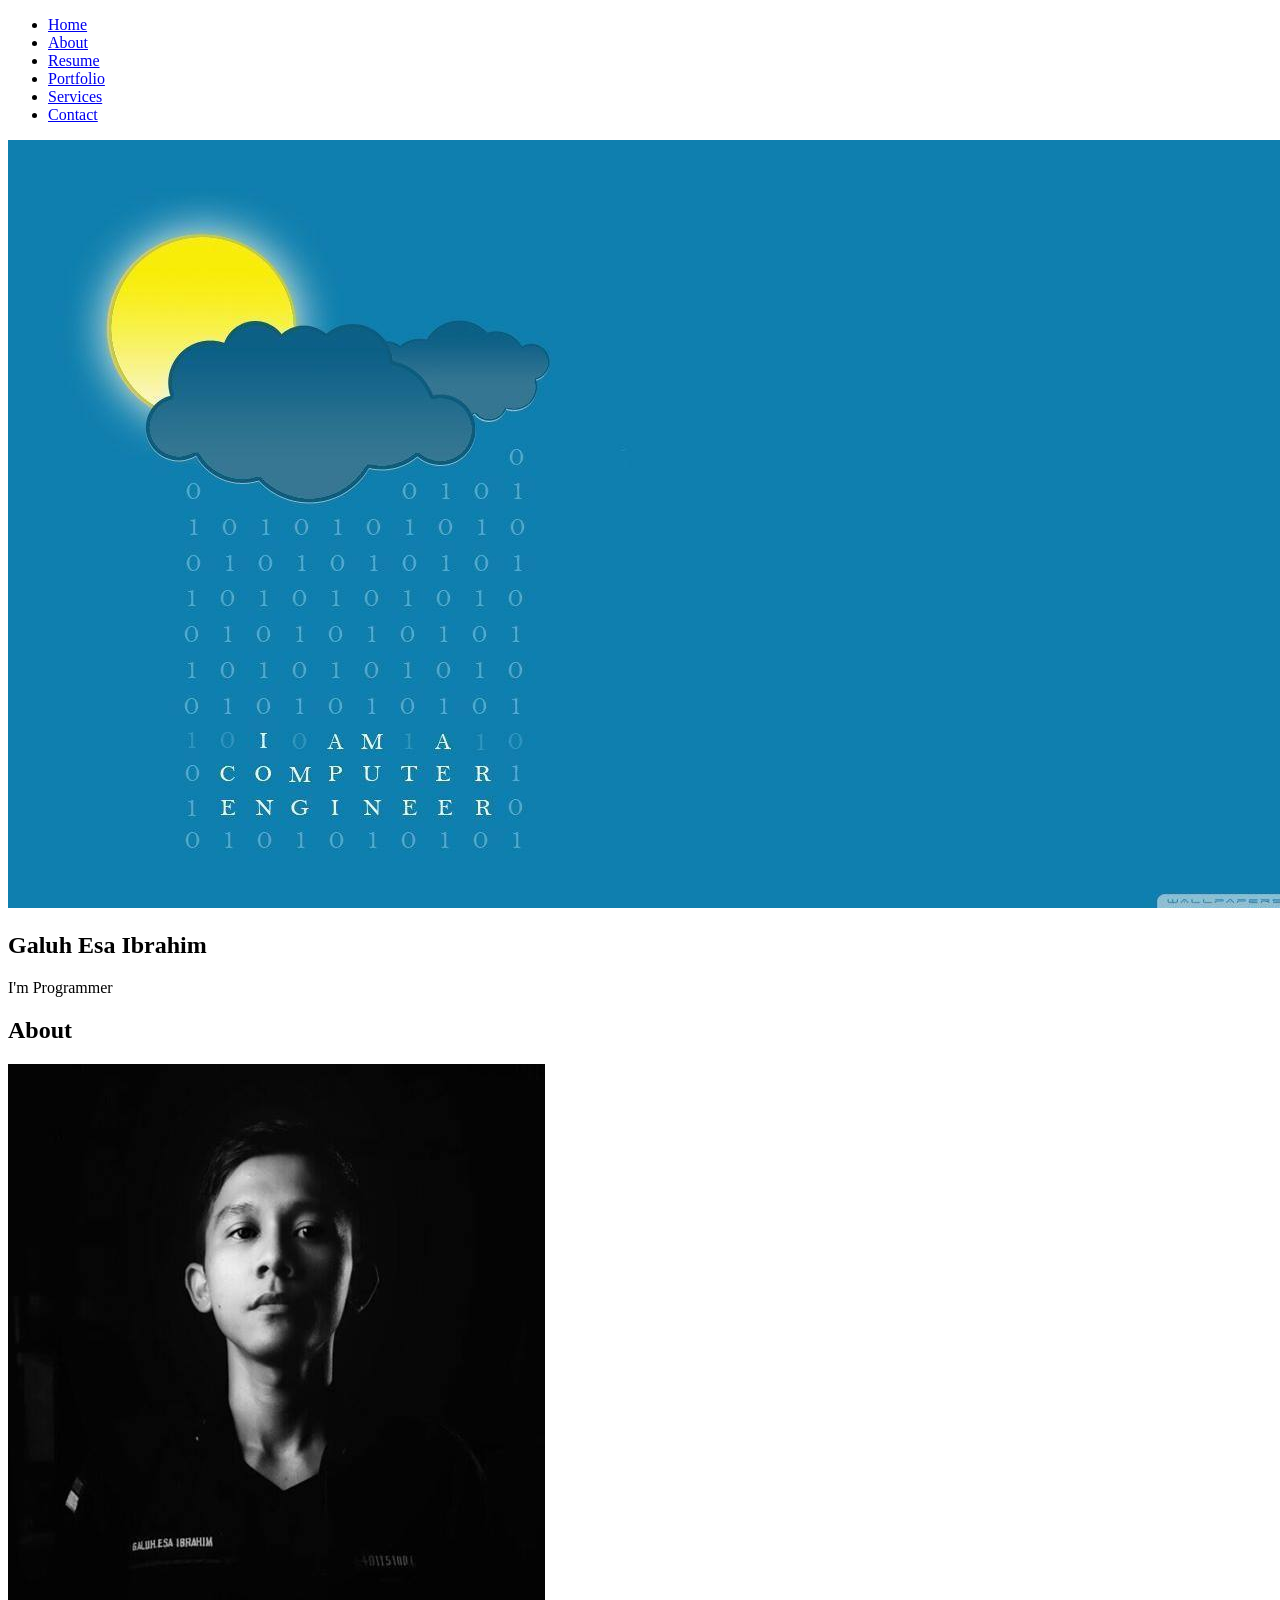
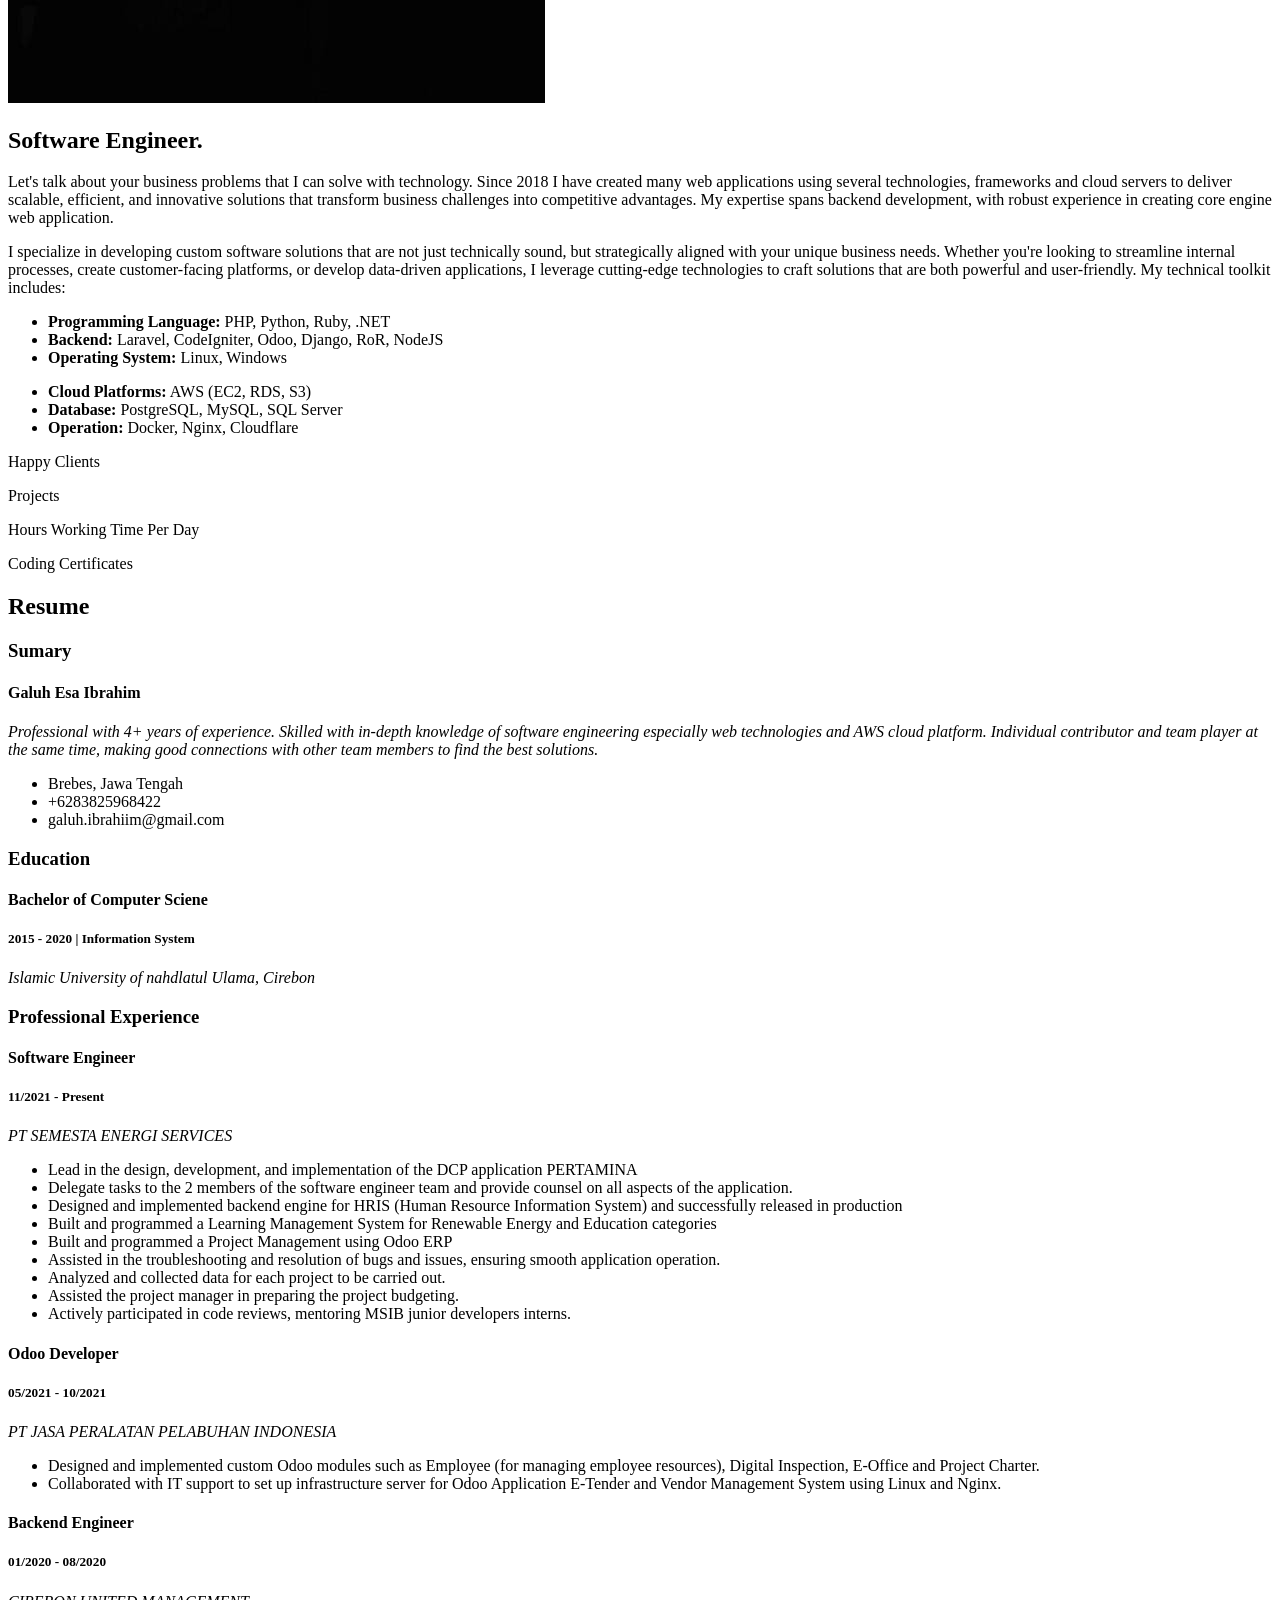
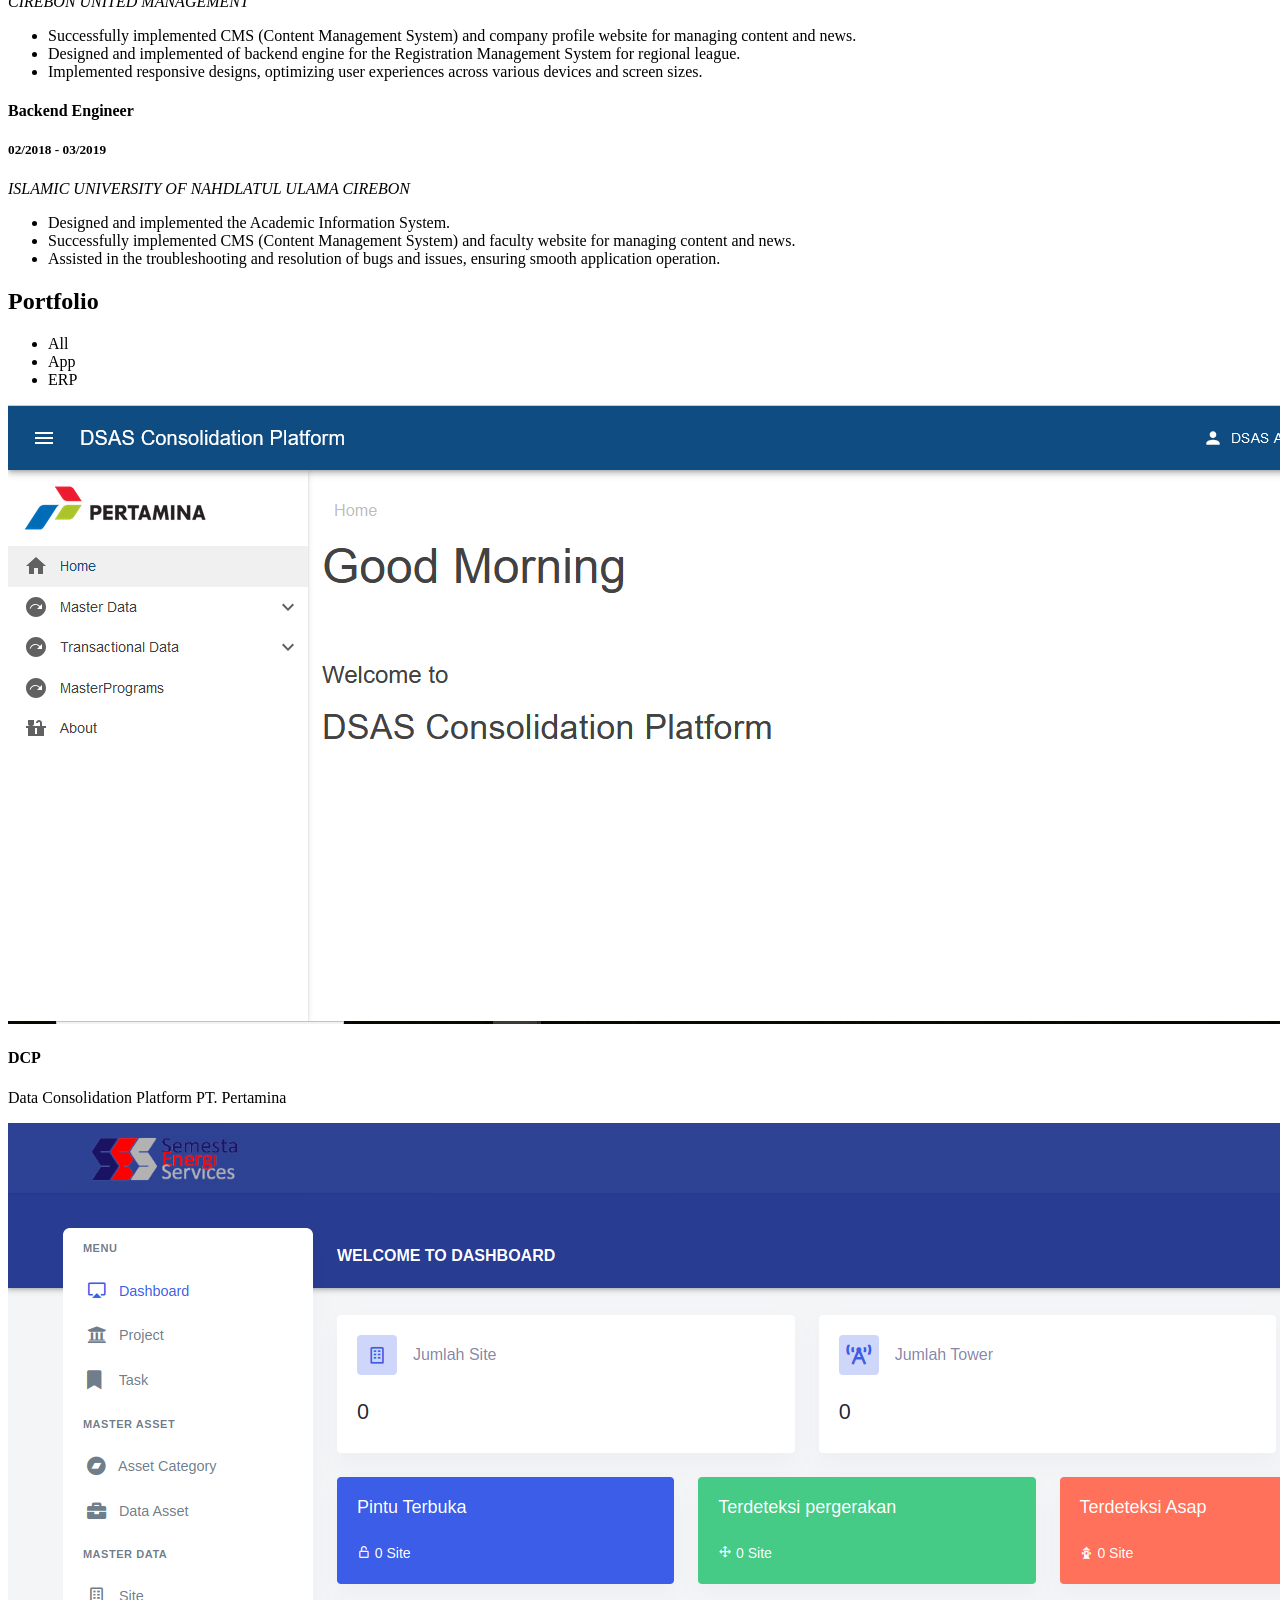
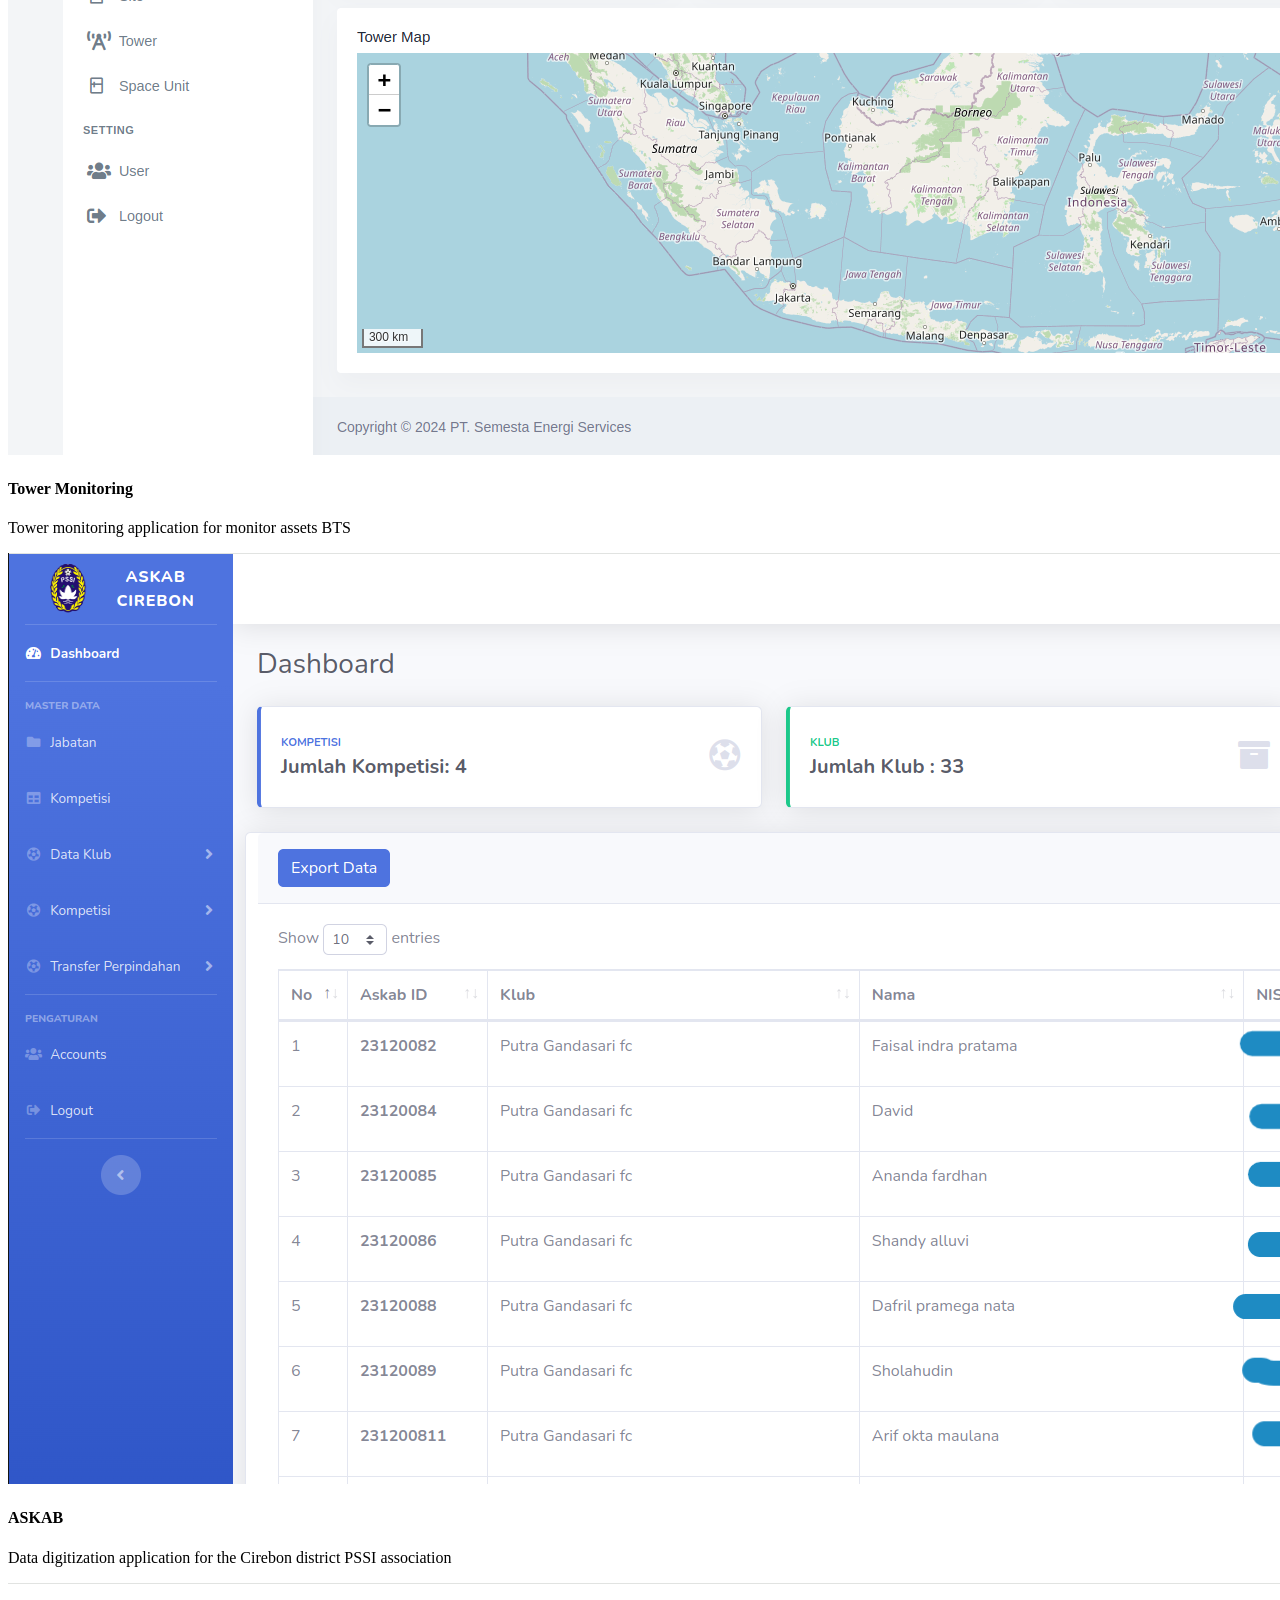
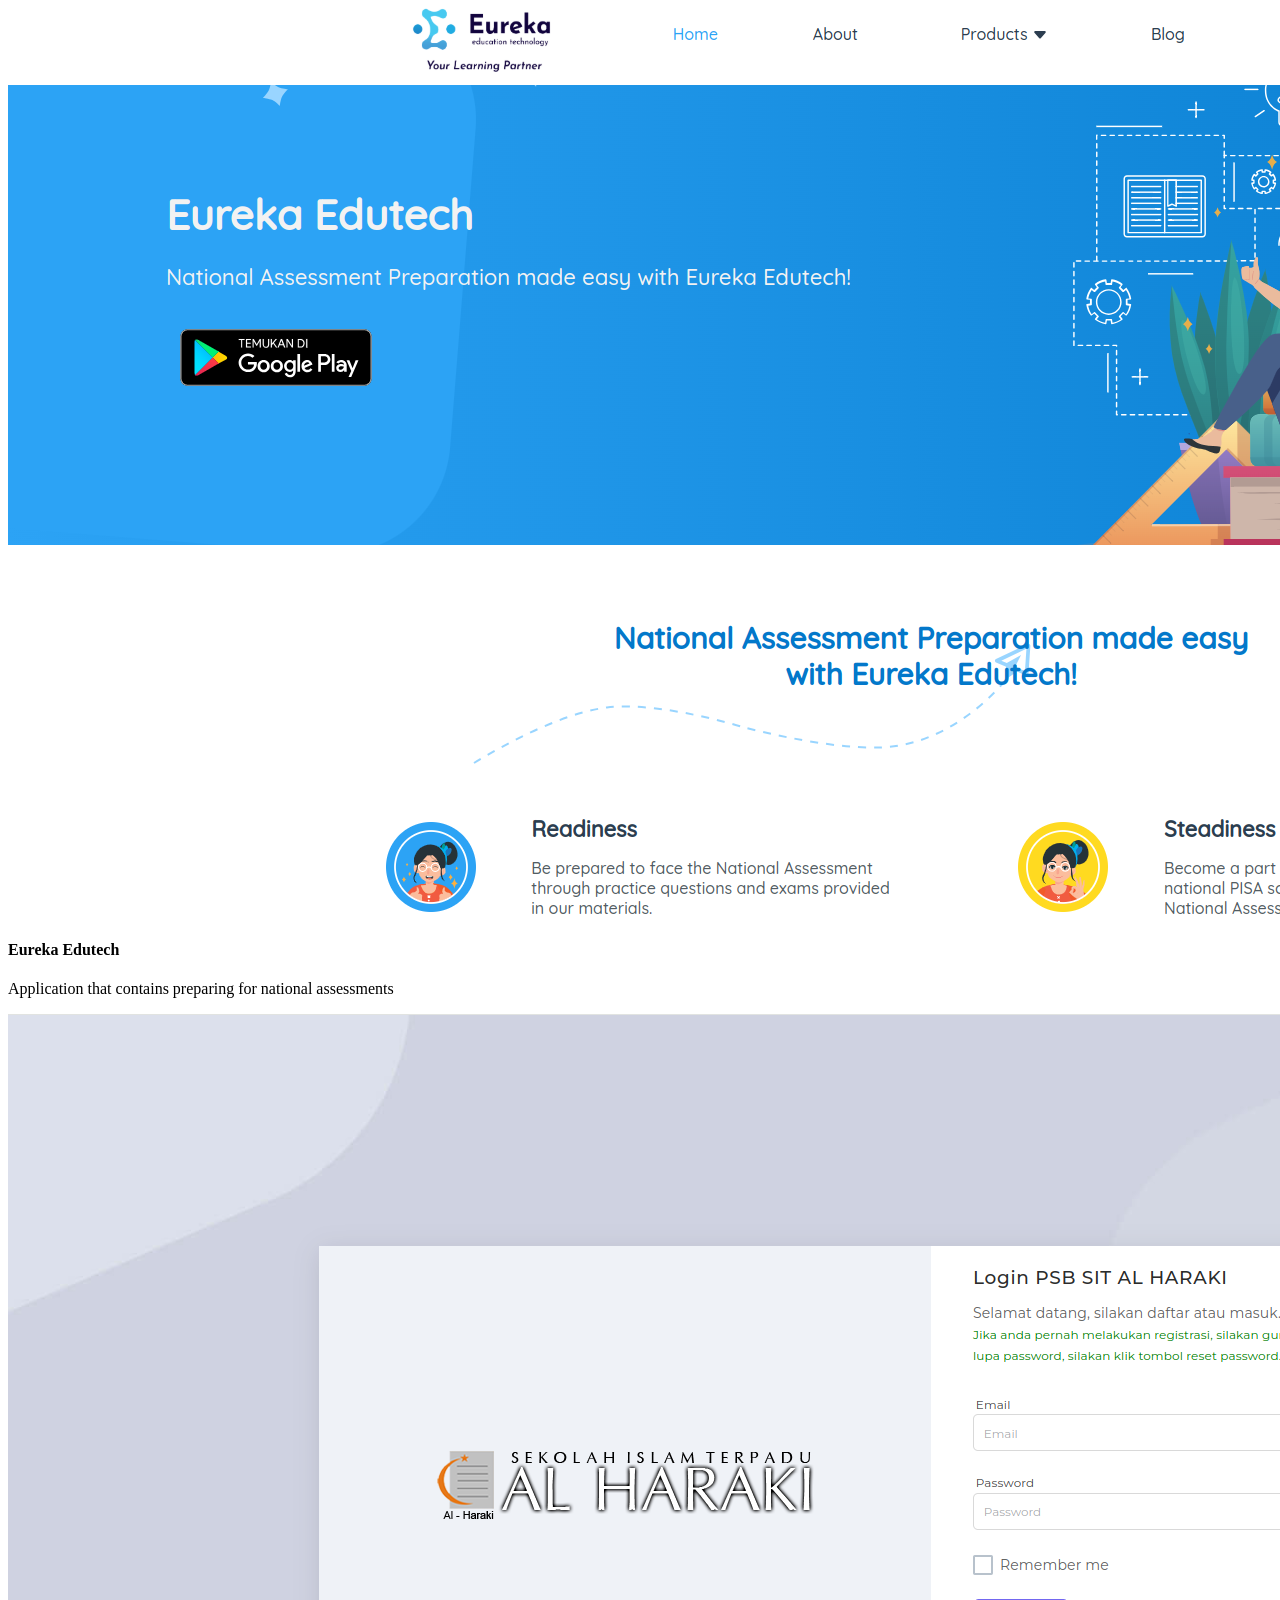
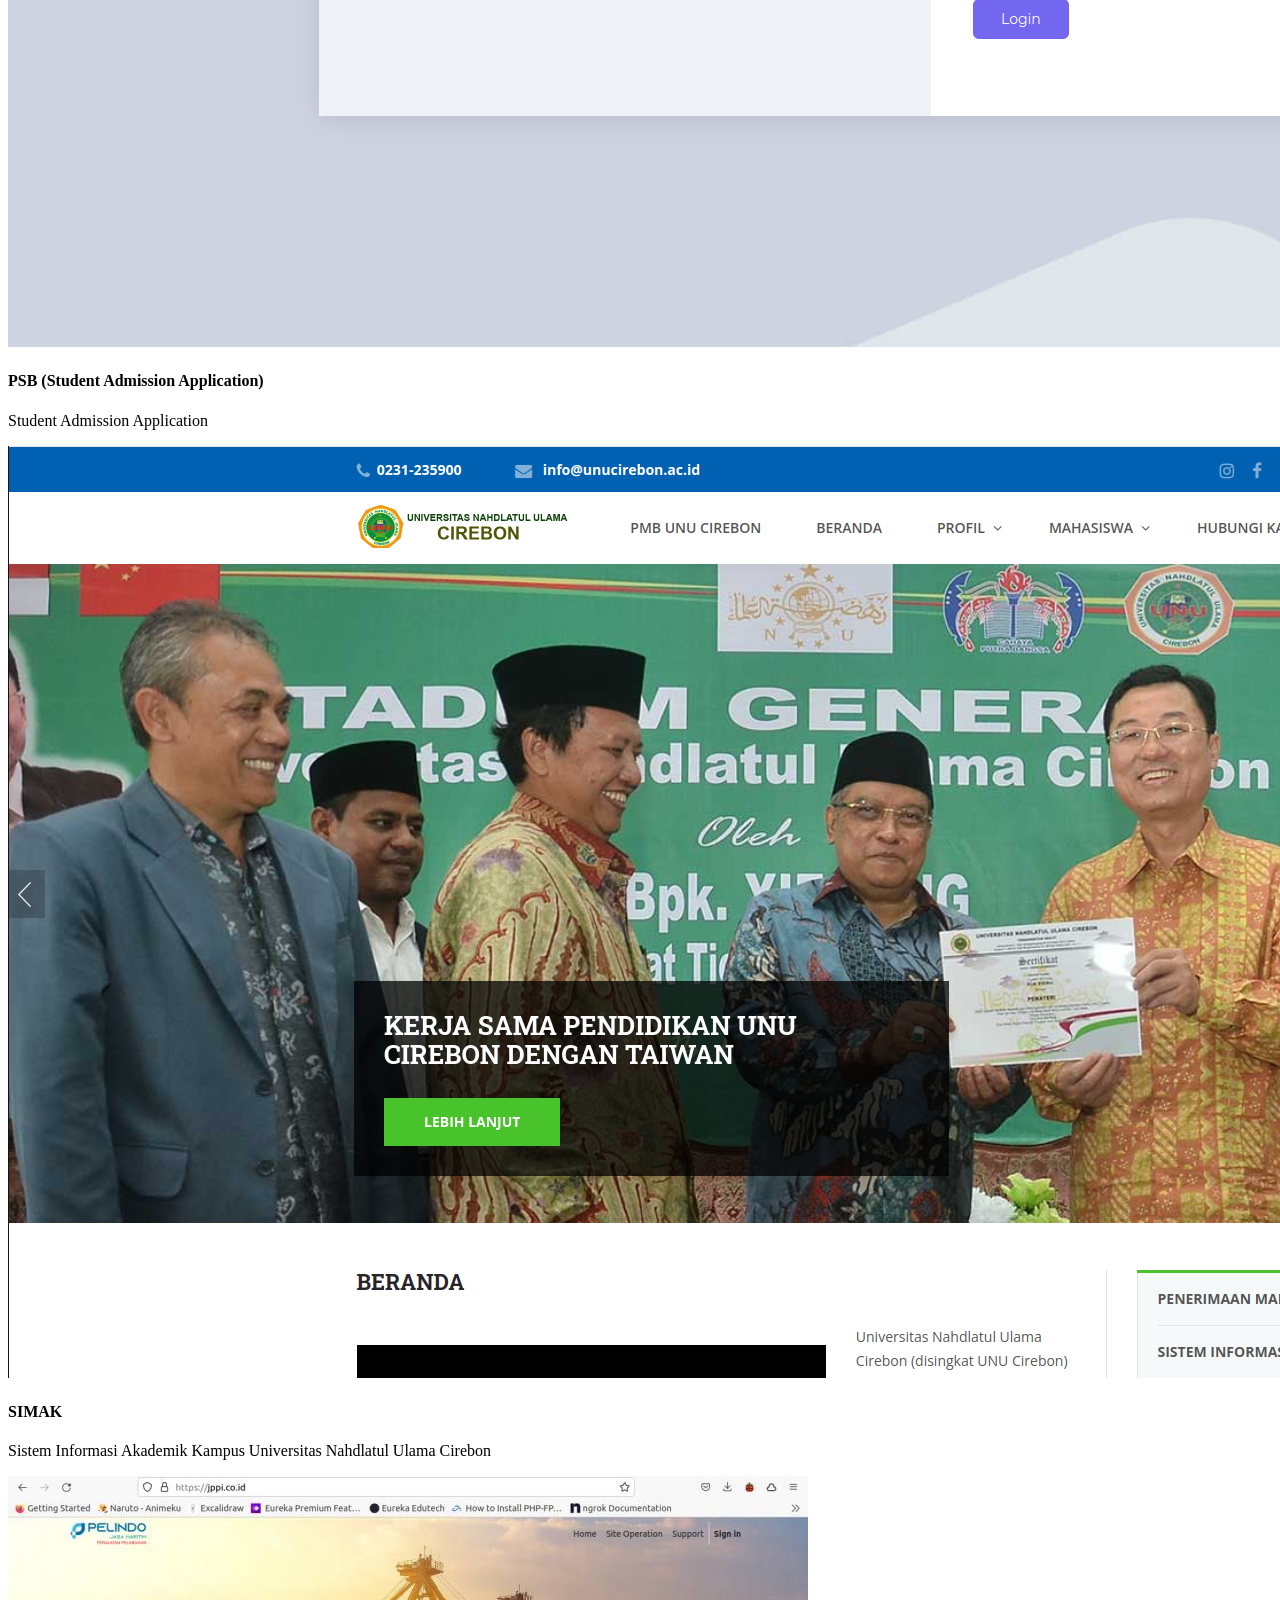
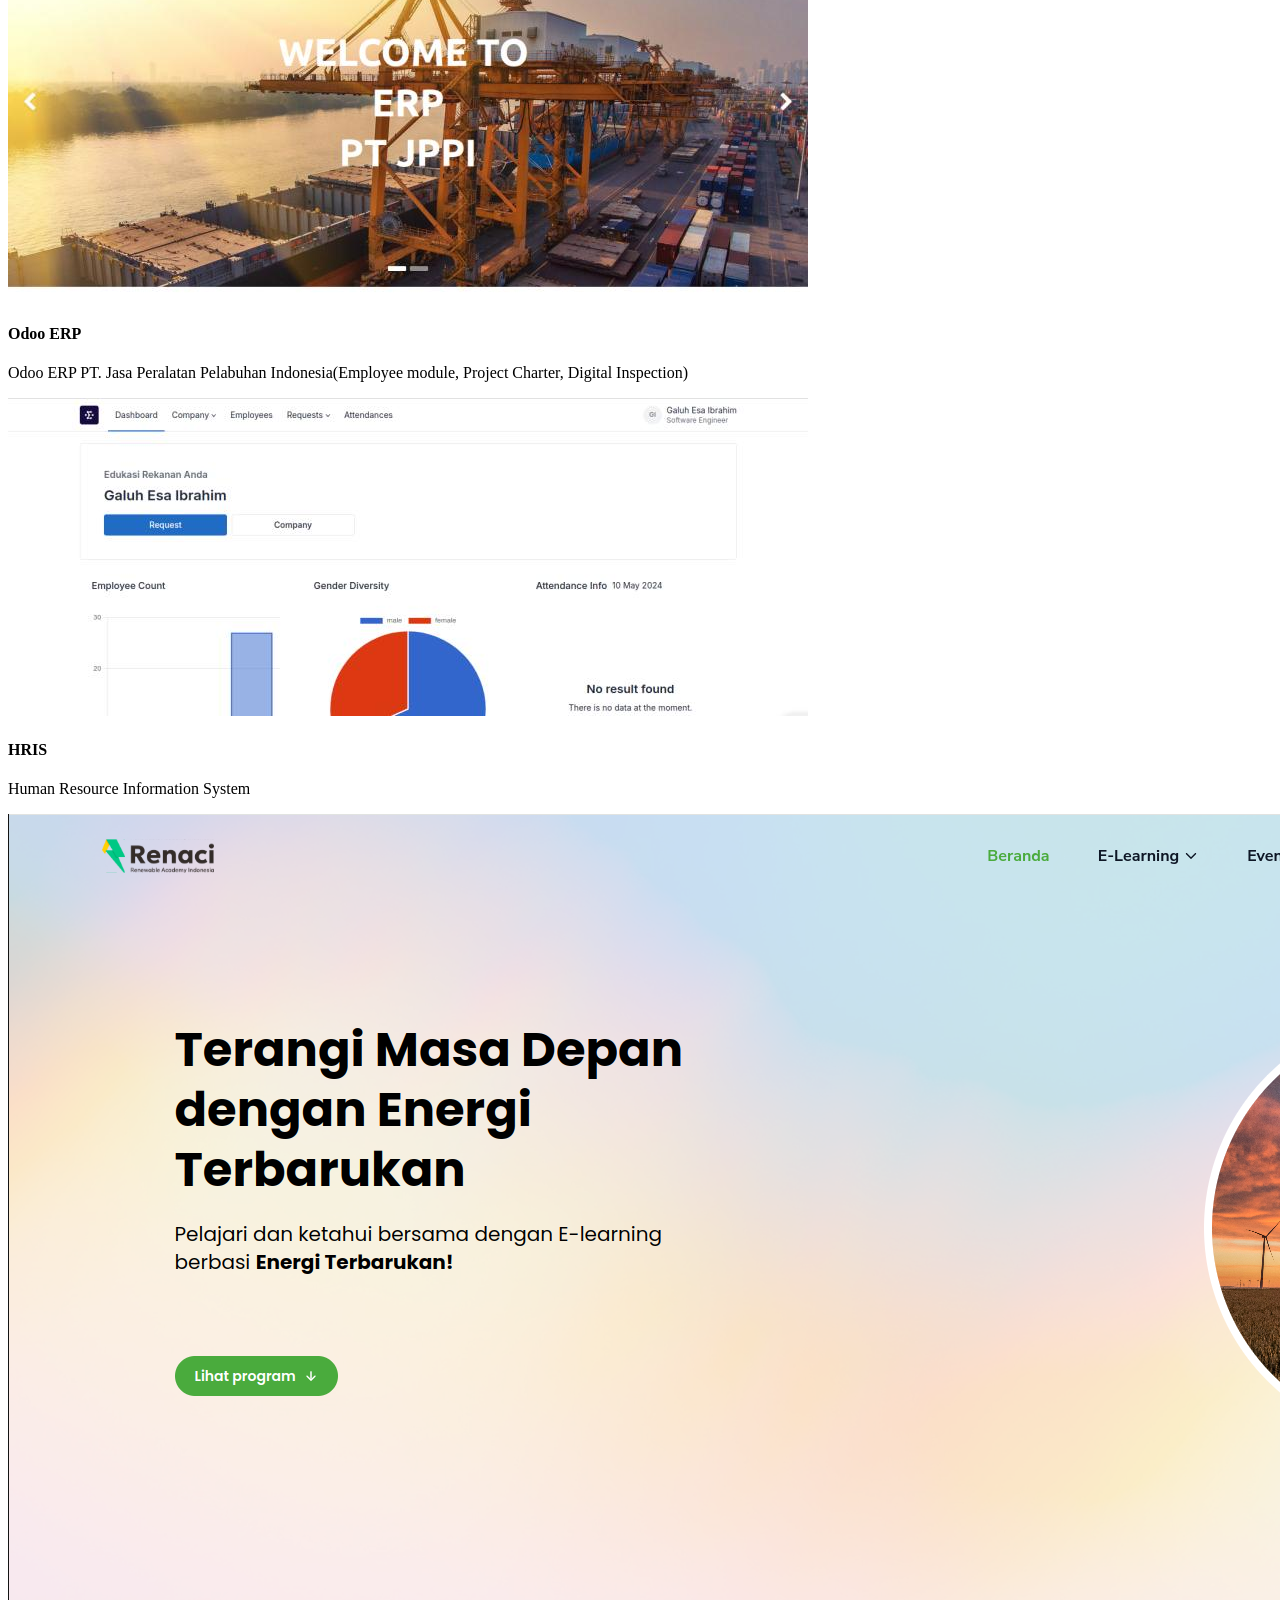
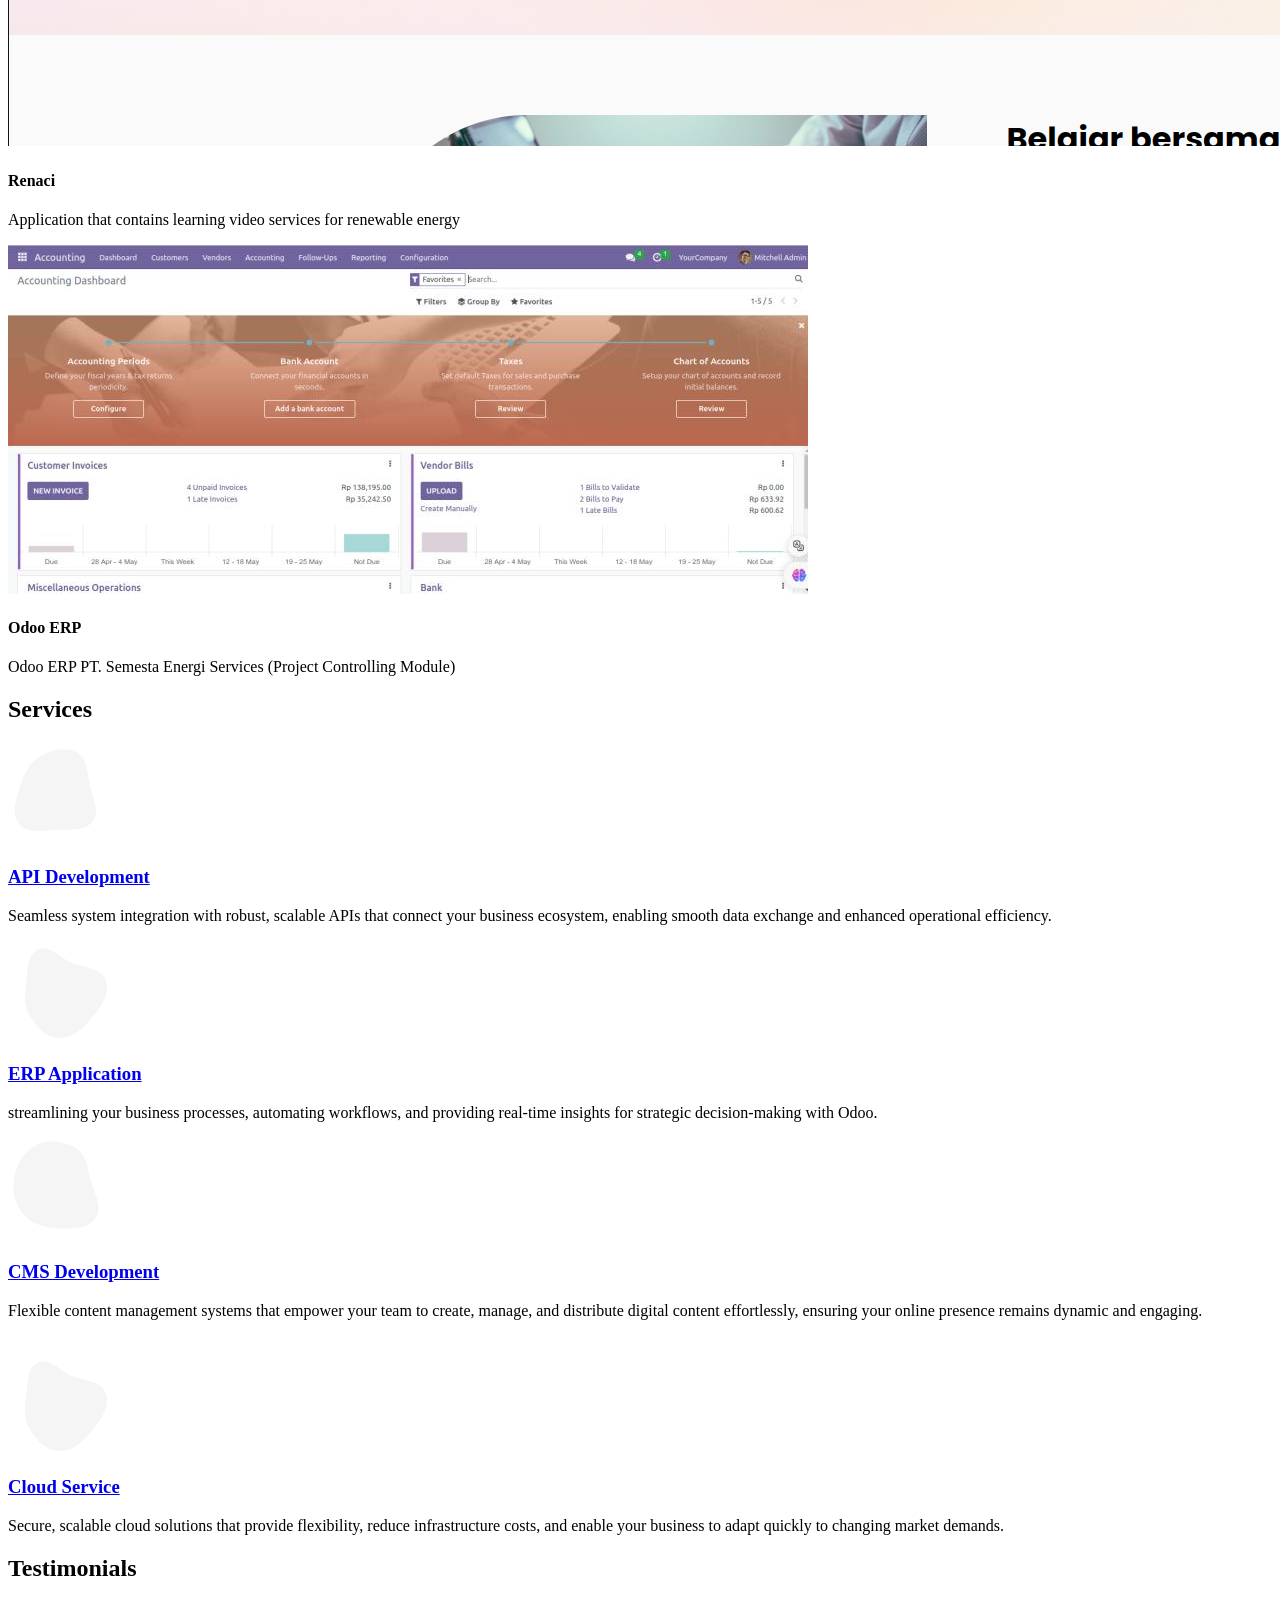
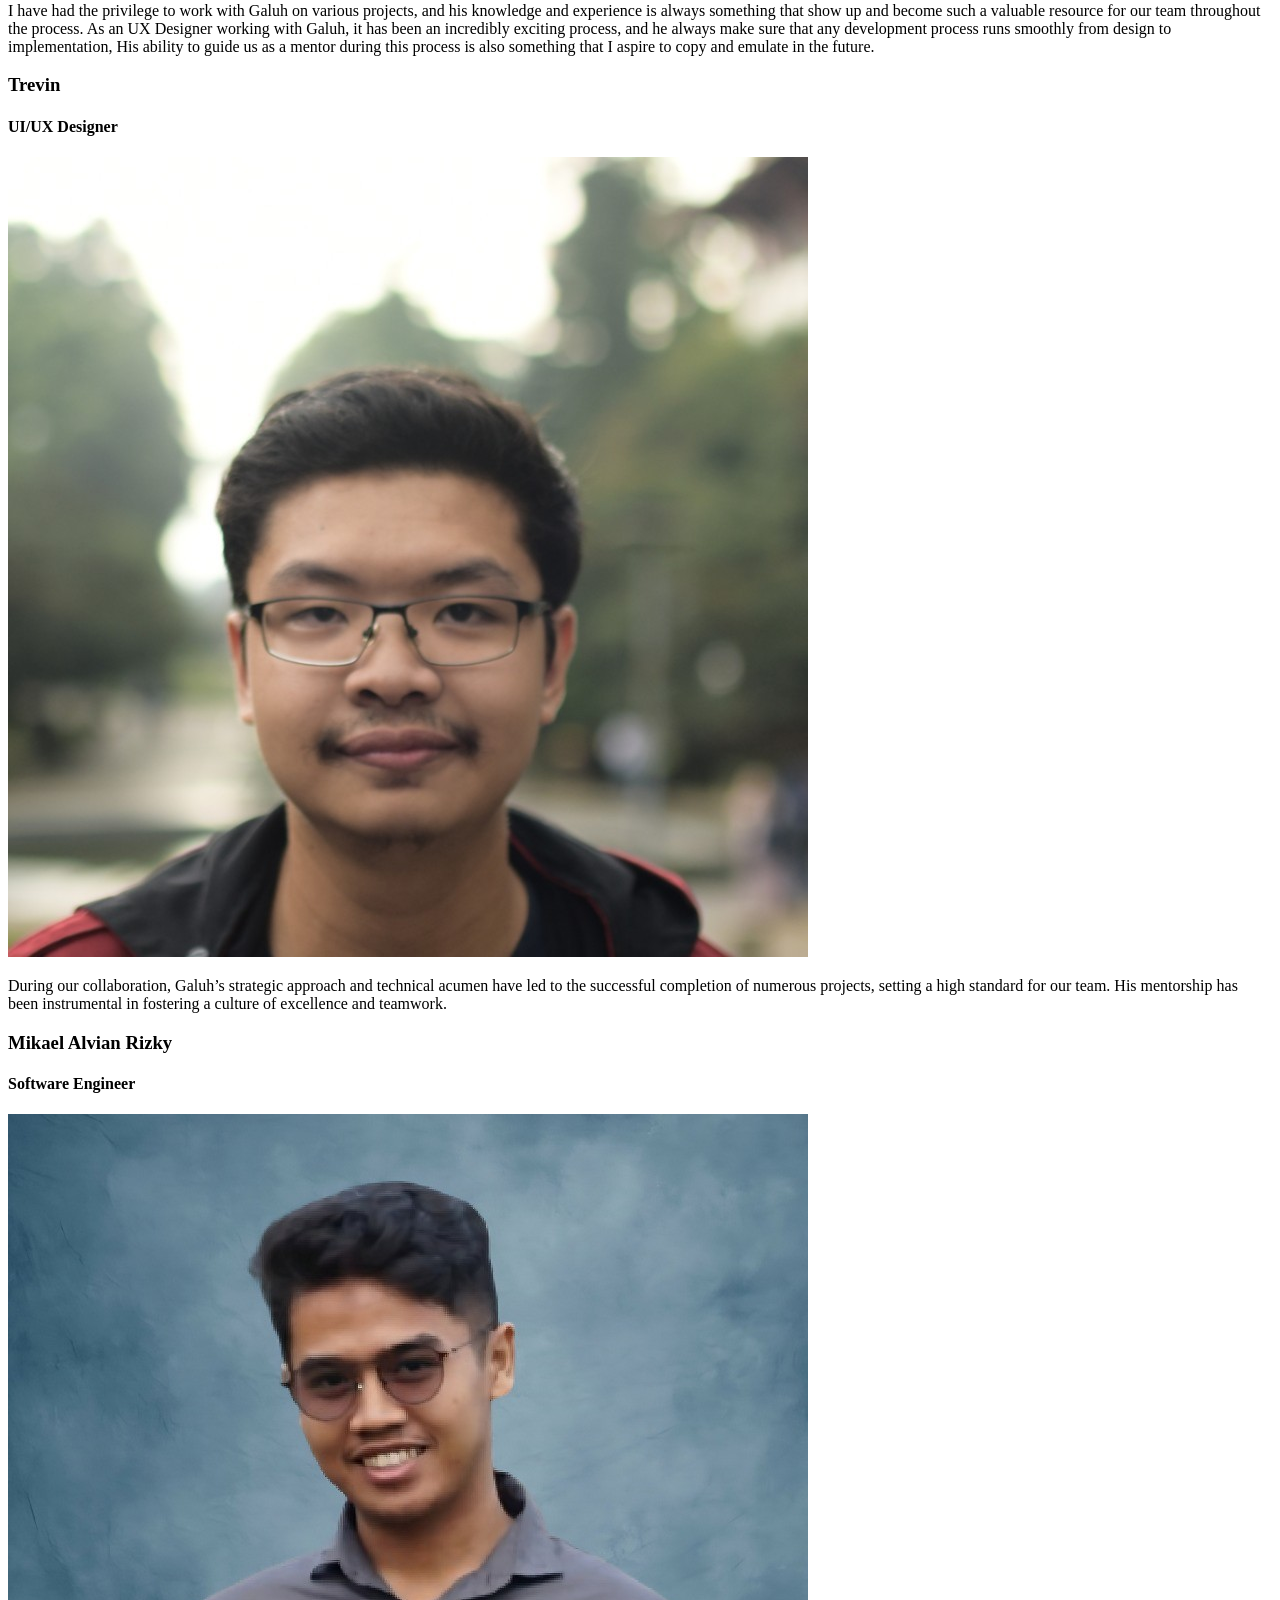
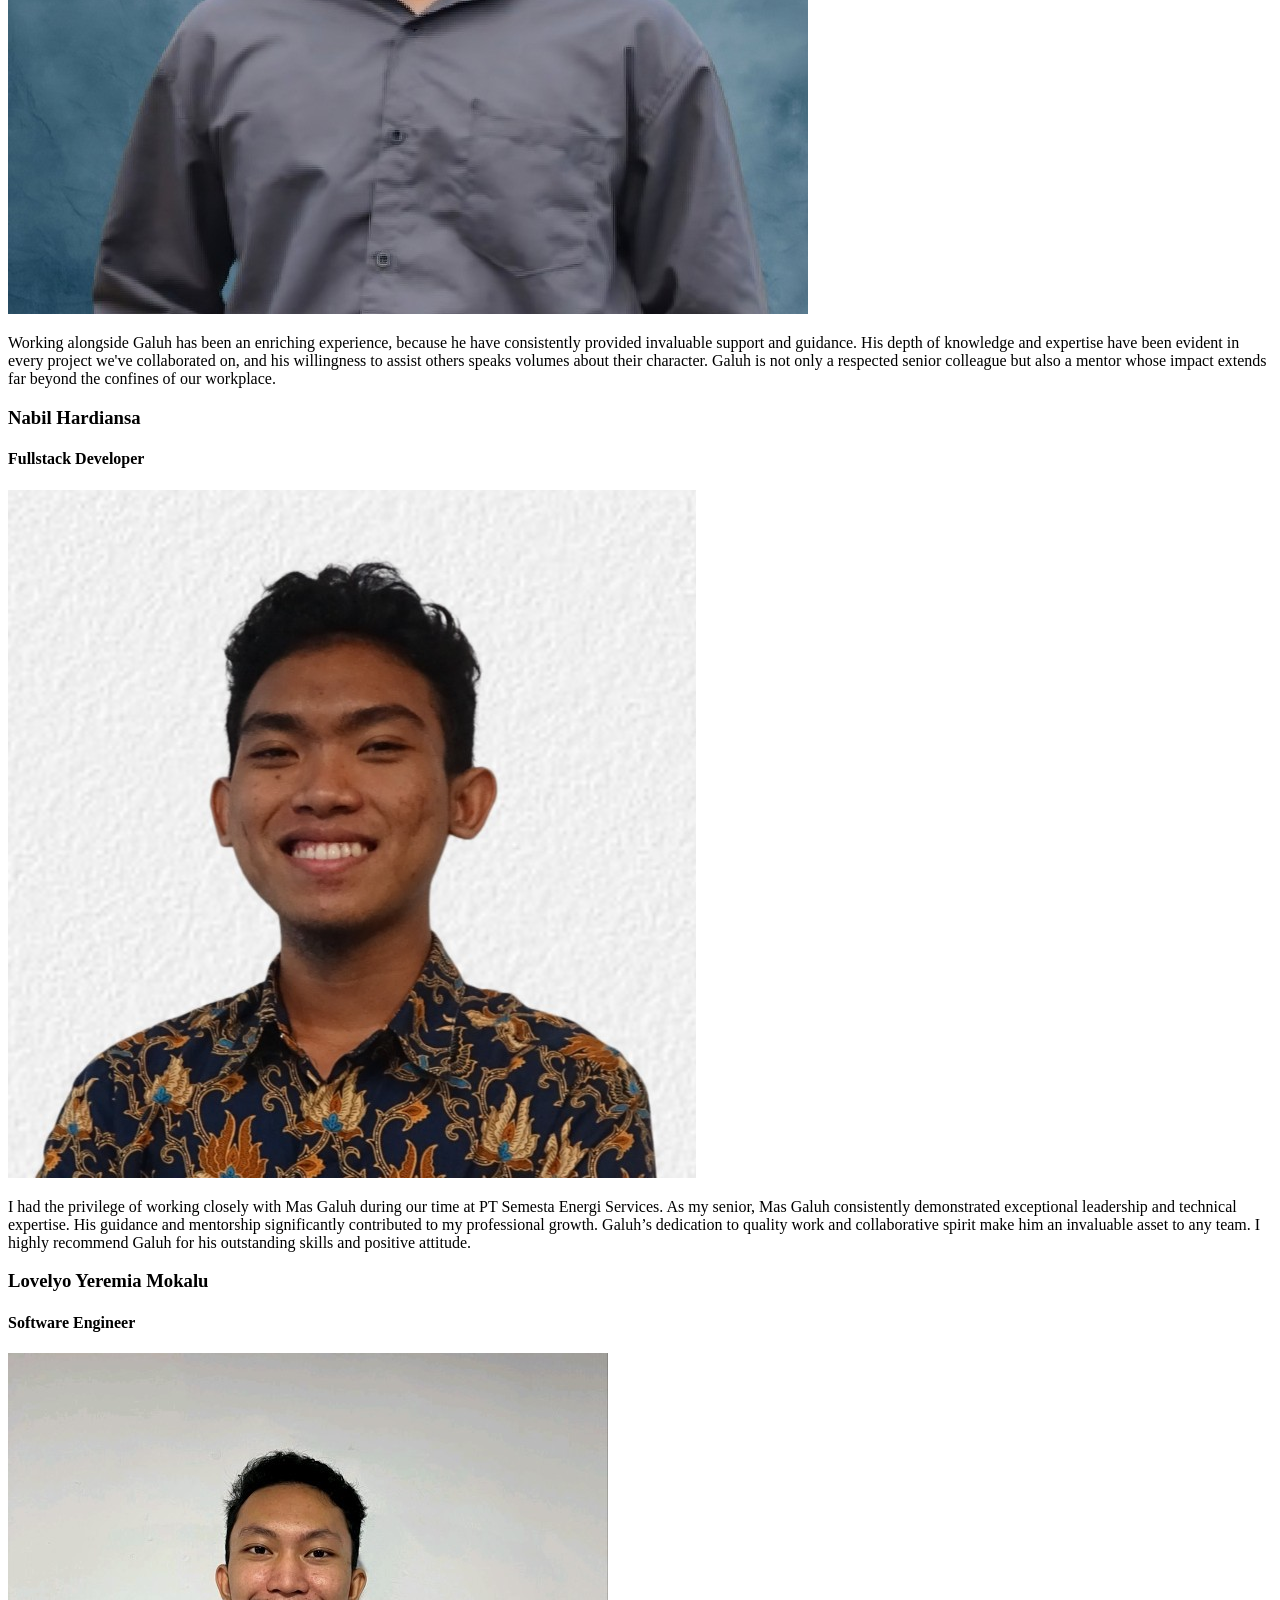
==== commit e673e745: "update: psb & eureka pages" ====
--- a/index.html
+++ b/index.html
@@ -101,18 +101,18 @@
               My technical toolkit includes:
             </p>
             <div class="row">
-              <div class="col-lg-6">
+              <div class="col-lg-7">
                 <ul>
-                  <li><i class="bi bi-chevron-right"></i> <strong>Programming Language:</strong> <span>PHP, Python, Ruby</span></li>
-                  <li><i class="bi bi-chevron-right"></i> <strong>Backend:</strong> <span>Laravel, Odoo, Django, Ruby on Rails</span></li>
+                  <li><i class="bi bi-chevron-right"></i> <strong>Programming Language:</strong> <span>PHP, Python, Ruby, .NET</span></li>
+                  <li><i class="bi bi-chevron-right"></i> <strong>Backend:</strong> <span>Laravel, CodeIgniter, Odoo, Django, RoR, NodeJS</span></li>
                   <li><i class="bi bi-chevron-right"></i> <strong>Operating System:</strong> <span>Linux, Windows</span></li>
                 </ul>
               </div>
-              <div class="col-lg-6">
+              <div class="col-lg-5">
                 <ul>
-                  <li><i class="bi bi-chevron-right"></i> <strong>Cloud Platforms:</strong> <span>AWS</span></li>
-                  <li><i class="bi bi-chevron-right"></i> <strong>Database Solutions:</strong> <span>PostgreSQL, MySQL</span></li>
-                  <li><i class="bi bi-chevron-right"></i> <strong>Deployment:</strong> <span>Docker, Nginx, Cloudflare</span></li>
+                  <li><i class="bi bi-chevron-right"></i> <strong>Cloud Platforms:</strong> <span>AWS (EC2, RDS, S3)</span></li>
+                  <li><i class="bi bi-chevron-right"></i> <strong>Database:</strong> <span>PostgreSQL, MySQL, SQL Server</span></li>
+                  <li><i class="bi bi-chevron-right"></i> <strong>Operation:</strong> <span>Docker, Nginx, Cloudflare</span></li>
                 </ul>
               </div>
             </div>
@@ -133,7 +133,7 @@
           <div class="col-lg-3 col-md-6 d-flex flex-column align-items-center">
             <i class="bi bi-emoji-smile"></i>
             <div class="stats-item">
-              <span data-purecounter-start="0" data-purecounter-end="7" data-purecounter-duration="1" class="purecounter"></span>
+              <span data-purecounter-start="0" data-purecounter-end="10" data-purecounter-duration="1" class="purecounter"></span>
               <p>Happy Clients</p>
             </div>
           </div><!-- End Stats Item -->
@@ -141,7 +141,7 @@
           <div class="col-lg-3 col-md-6 d-flex flex-column align-items-center">
             <i class="bi bi-journal-richtext"></i>
             <div class="stats-item">
-              <span data-purecounter-start="0" data-purecounter-end="7" data-purecounter-duration="1" class="purecounter"></span>
+              <span data-purecounter-start="0" data-purecounter-end="10" data-purecounter-duration="1" class="purecounter"></span>
               <p>Projects</p>
             </div>
           </div><!-- End Stats Item -->
@@ -324,6 +324,26 @@
                 <p>Data digitization application for the Cirebon district PSSI association</p>
                 <a href="assets/img/masonry-portfolio/askab.png" title="Tech Stack: Laravel, MySQL, AWS" data-gallery="portfolio-gallery-app" class="glightbox preview-link"><i class="bi bi-zoom-in"></i></a>
                 <a href="pssi.html" title="More Details" target="_blank" class="details-link"><i class="bi bi-link-45deg"></i></a>
+              </div>
+            </div><!-- End Portfolio Item -->
+
+            <div class="col-lg-4 col-md-6 portfolio-item isotope-item filter-app">
+              <img src="assets/img/masonry-portfolio/eureka.png" class="img-fluid" alt="">
+              <div class="portfolio-info">
+                <h4>Eureka Edutech</h4>
+                <p>Application that contains preparing for national assessments</p>
+                <a href="assets/img/masonry-portfolio/eureka.png" title="Tech Stack: NodeJS, MySQL, Nginx, Docker, AWS (RDS & S3)" data-gallery="portfolio-gallery-app" class="glightbox preview-link"><i class="bi bi-zoom-in"></i></a>
+                <a href="eureka.html" target="_blank" title="More Details" class="details-link"><i class="bi bi-link-45deg"></i></a>
+              </div>
+            </div><!-- End Portfolio Item -->
+
+            <div class="col-lg-4 col-md-6 portfolio-item isotope-item filter-app">
+              <img src="assets/img/masonry-portfolio/psb.png" class="img-fluid" alt="">
+              <div class="portfolio-info">
+                <h4>PSB (Student Admission Application)</h4>
+                <p>Student Admission Application</p>
+                <a href="assets/img/masonry-portfolio/psb.png" title="Tech Stack: Laravel, MySQL" data-gallery="portfolio-gallery-app" class="glightbox preview-link"><i class="bi bi-zoom-in"></i></a>
+                <a href="psb.html" target="_blank" title="More Details" class="details-link"><i class="bi bi-link-45deg"></i></a>
               </div>
             </div><!-- End Portfolio Item -->
 
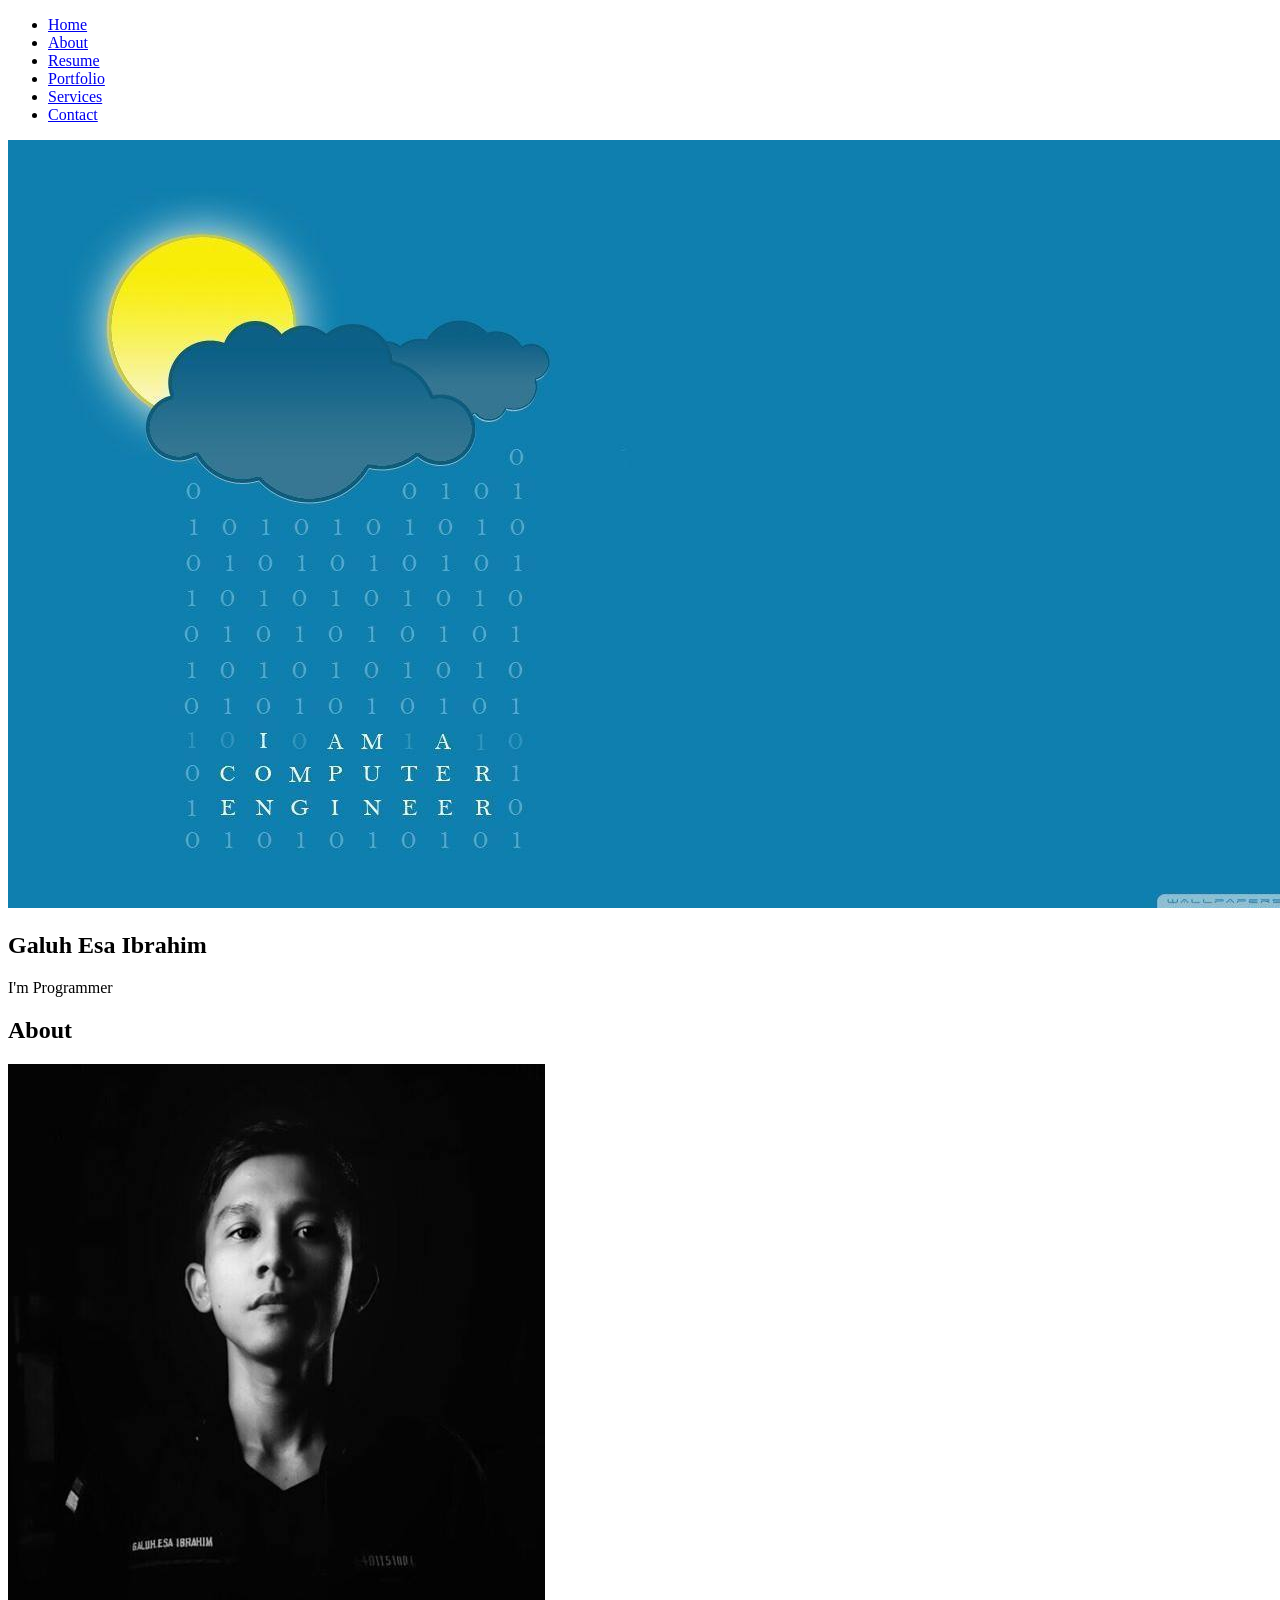
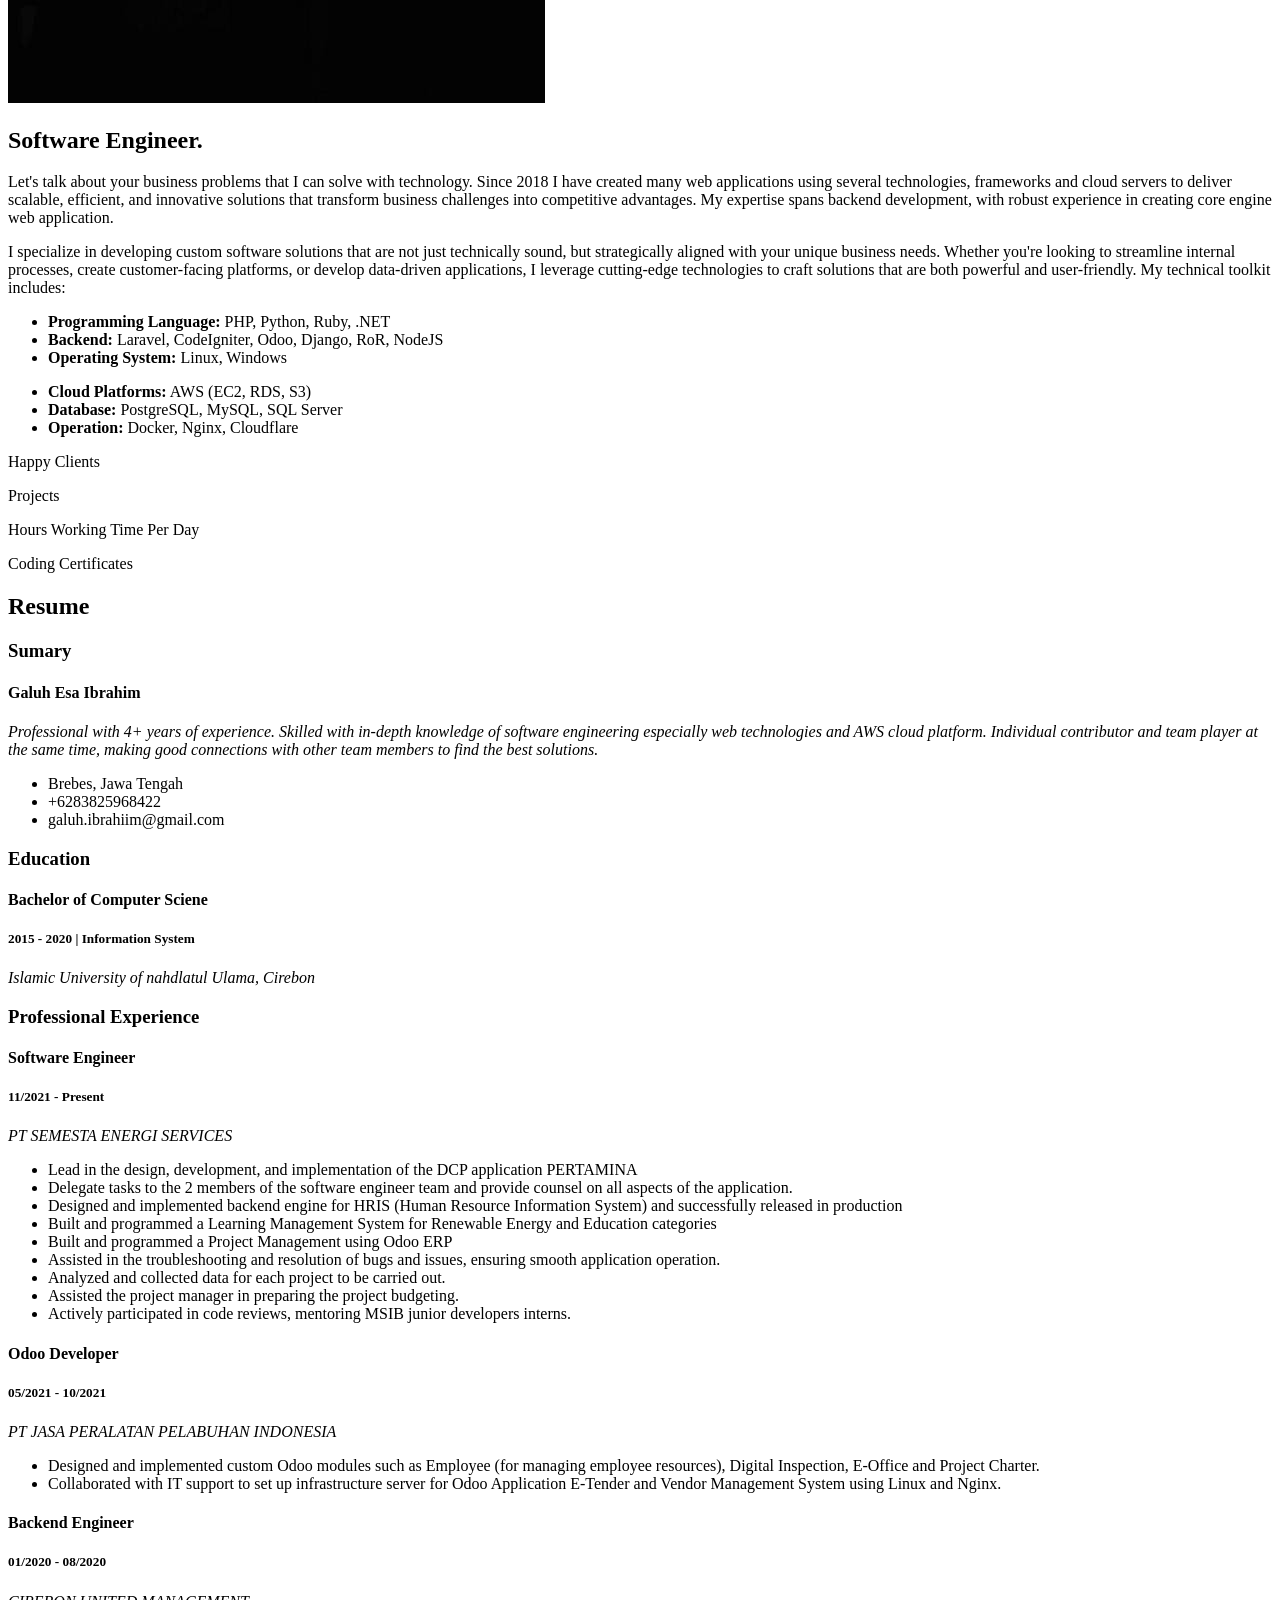
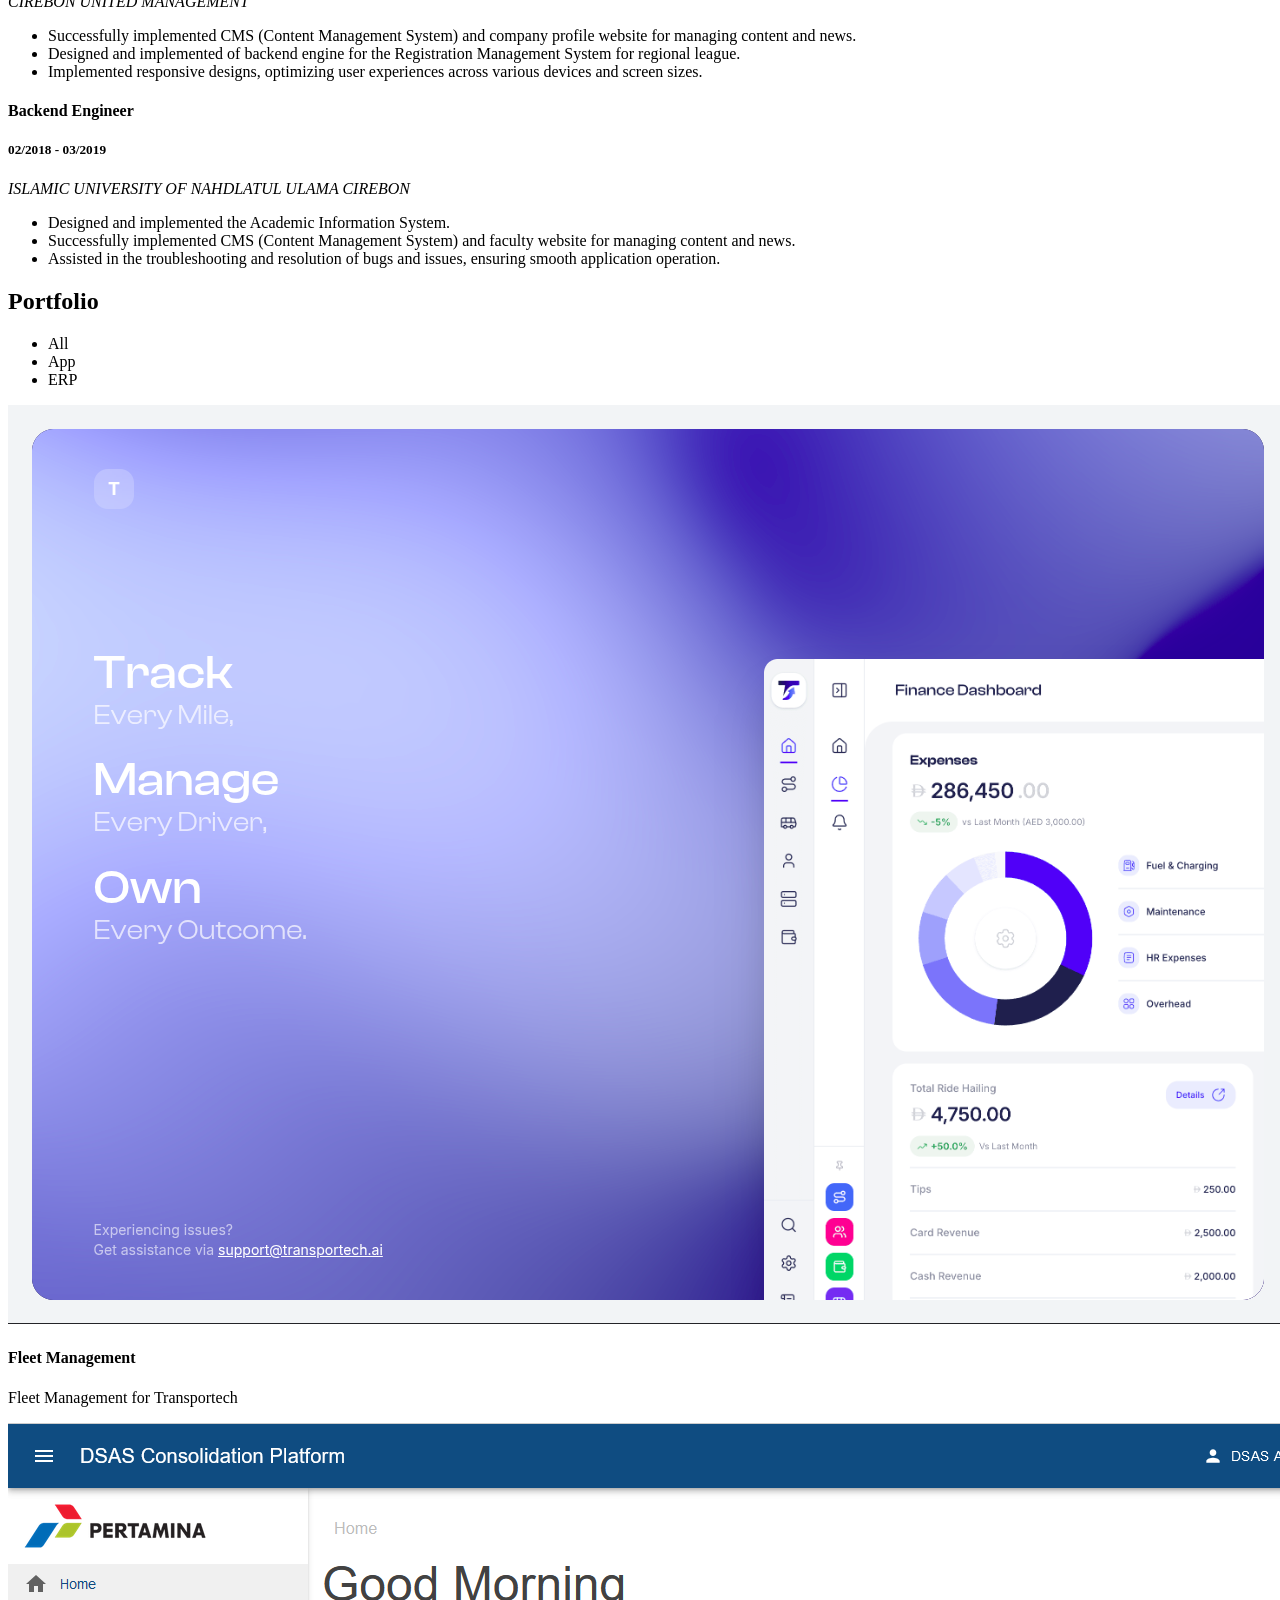
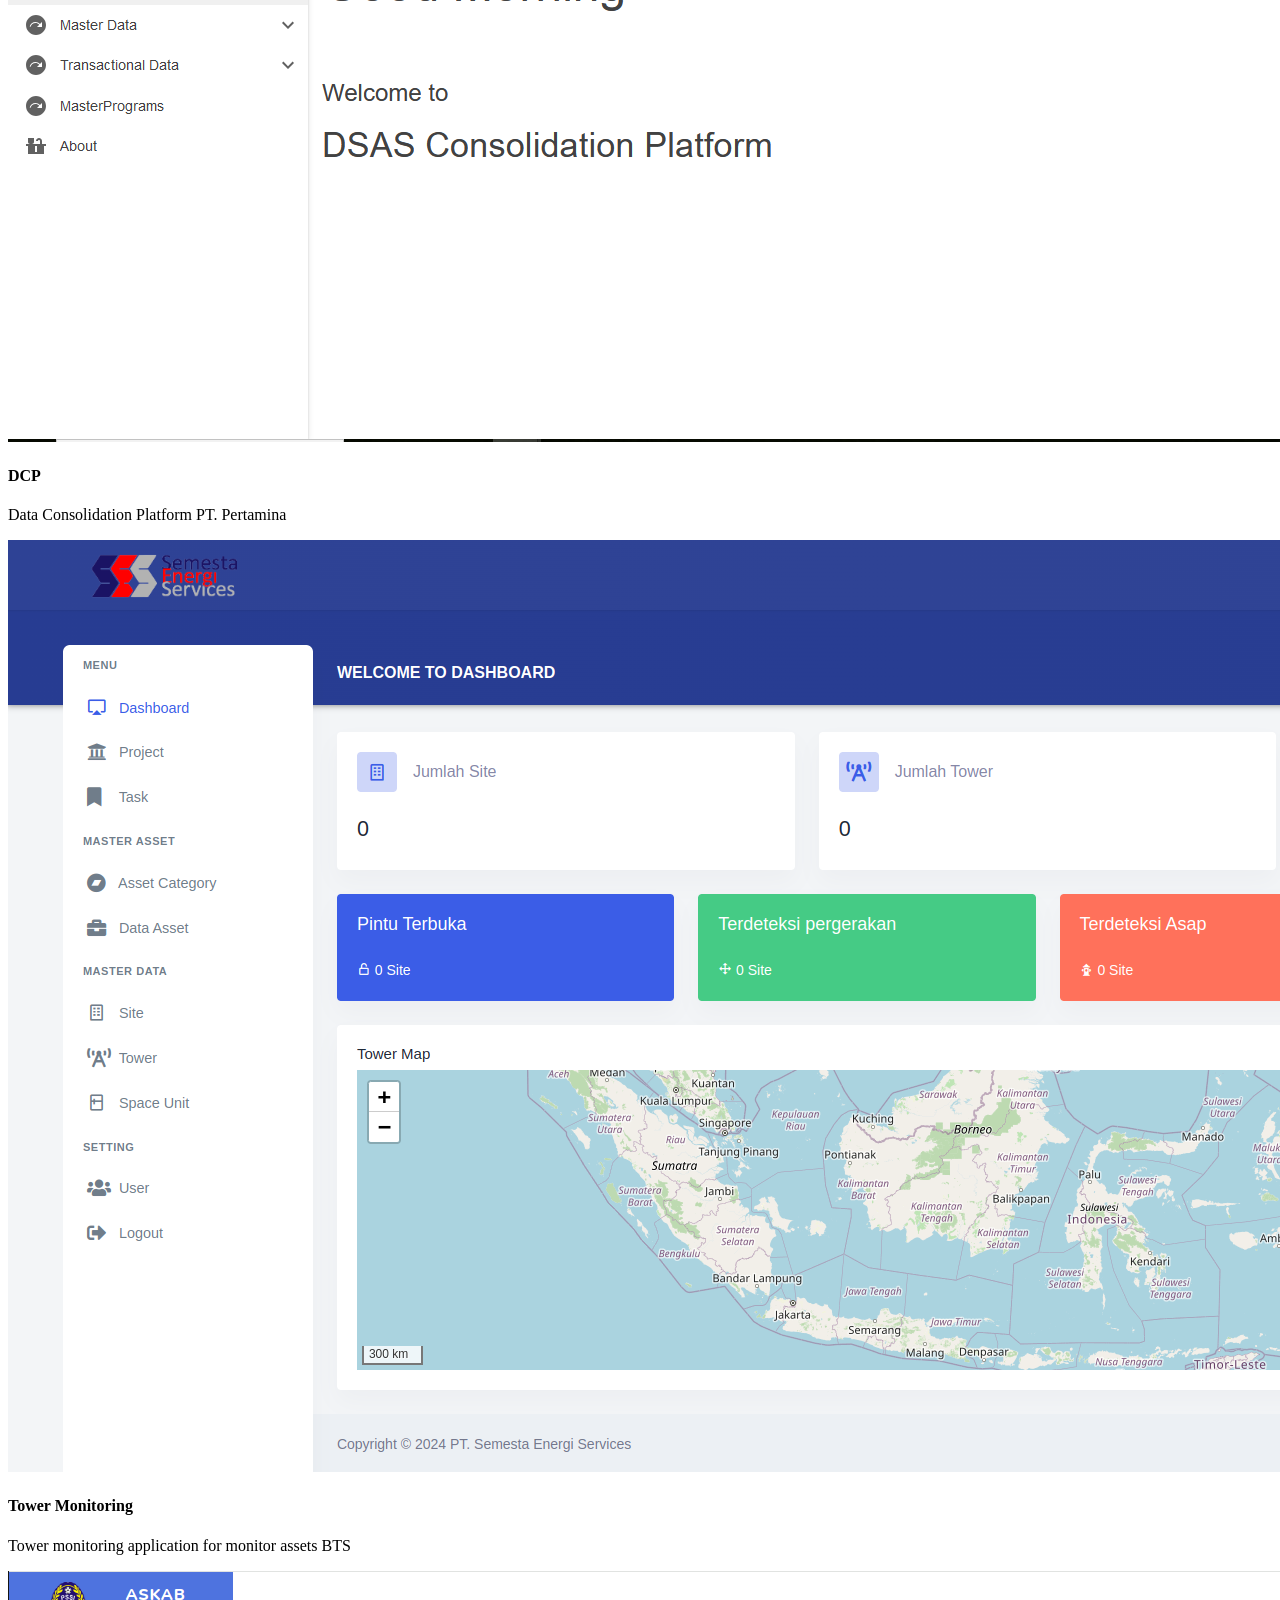
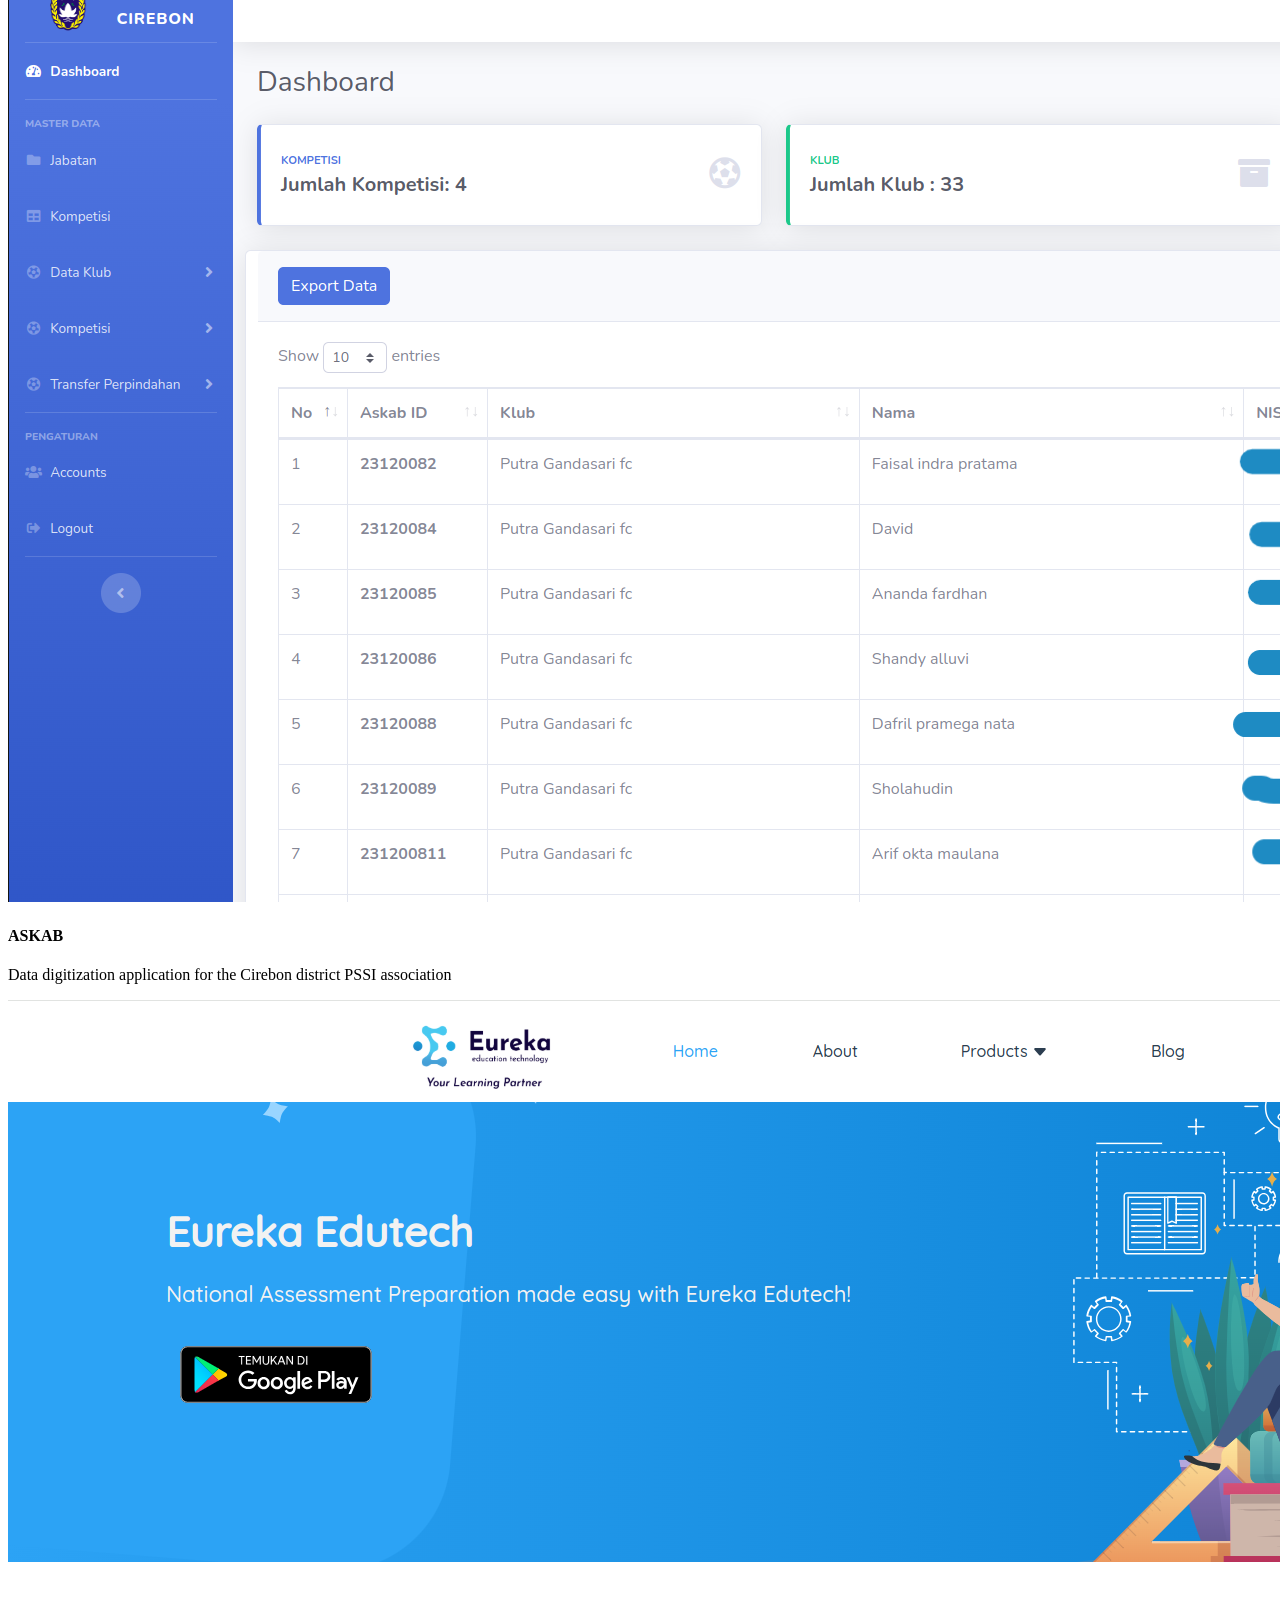
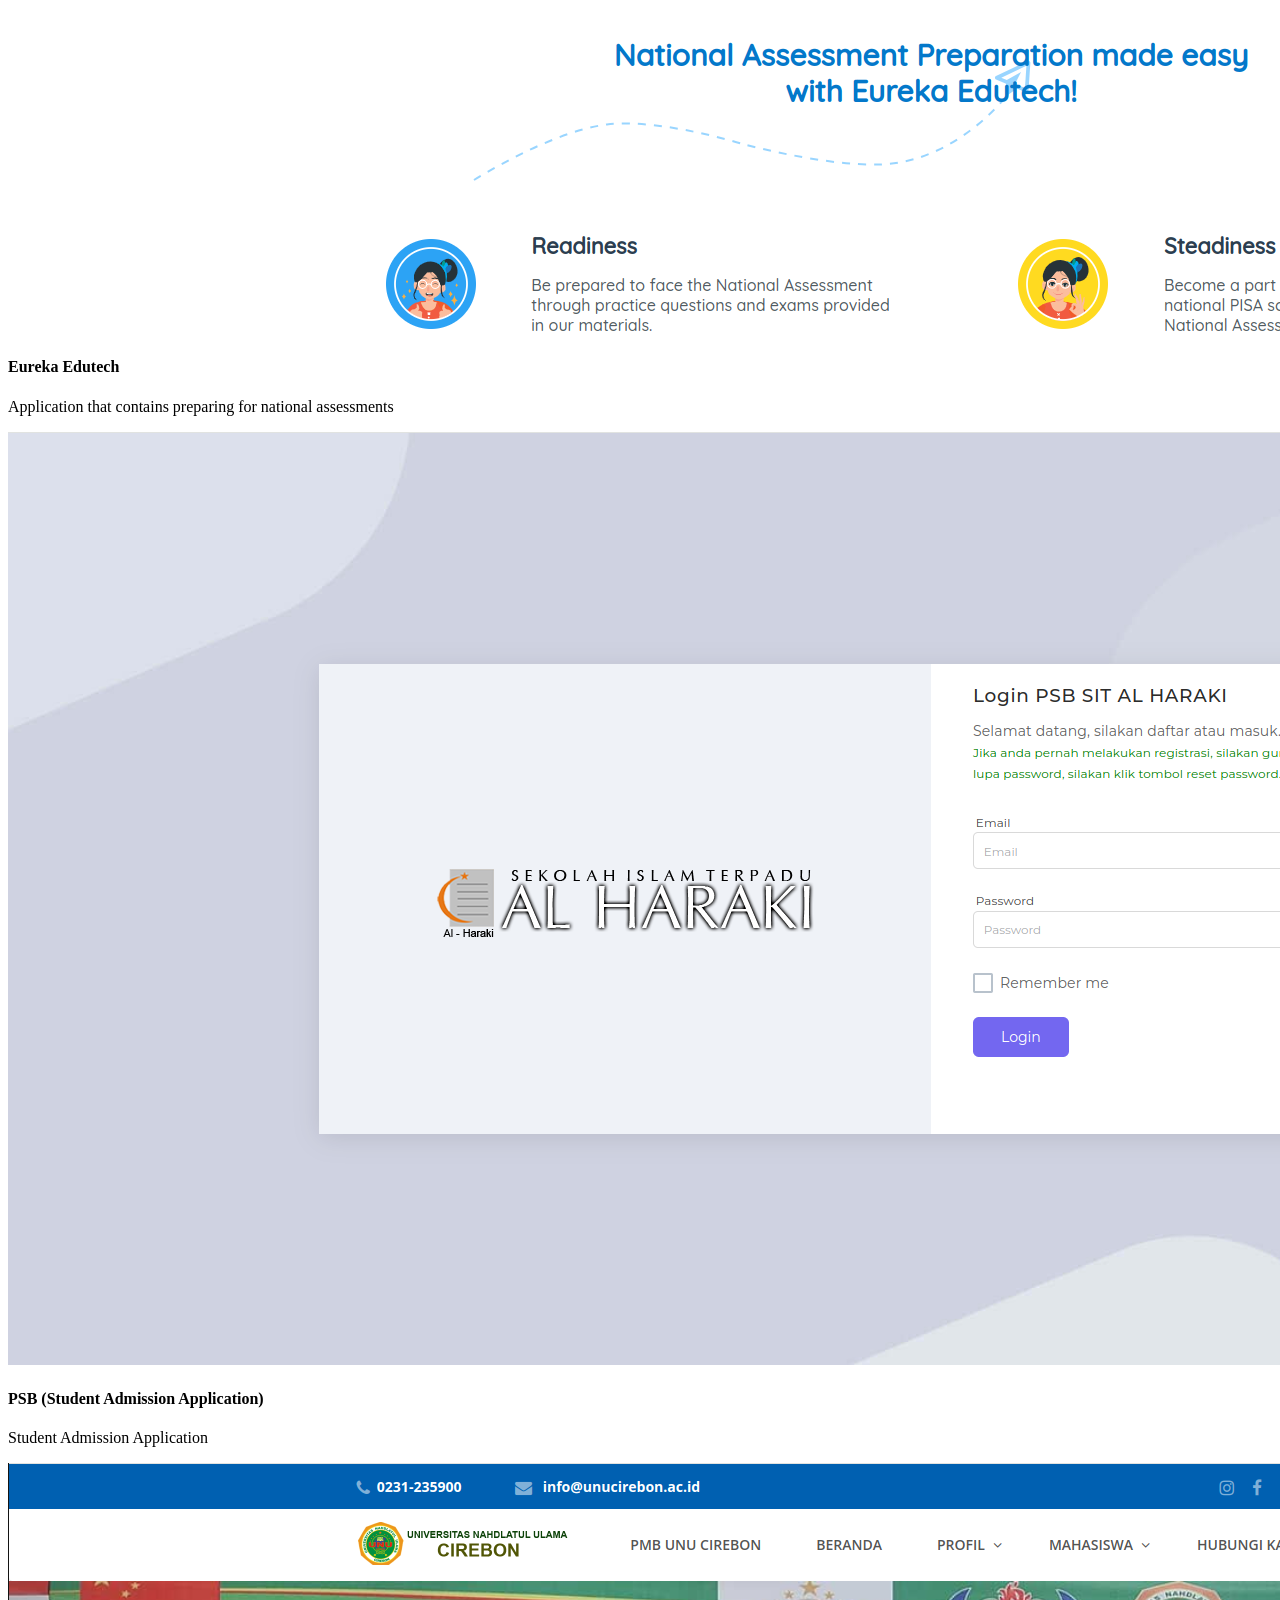
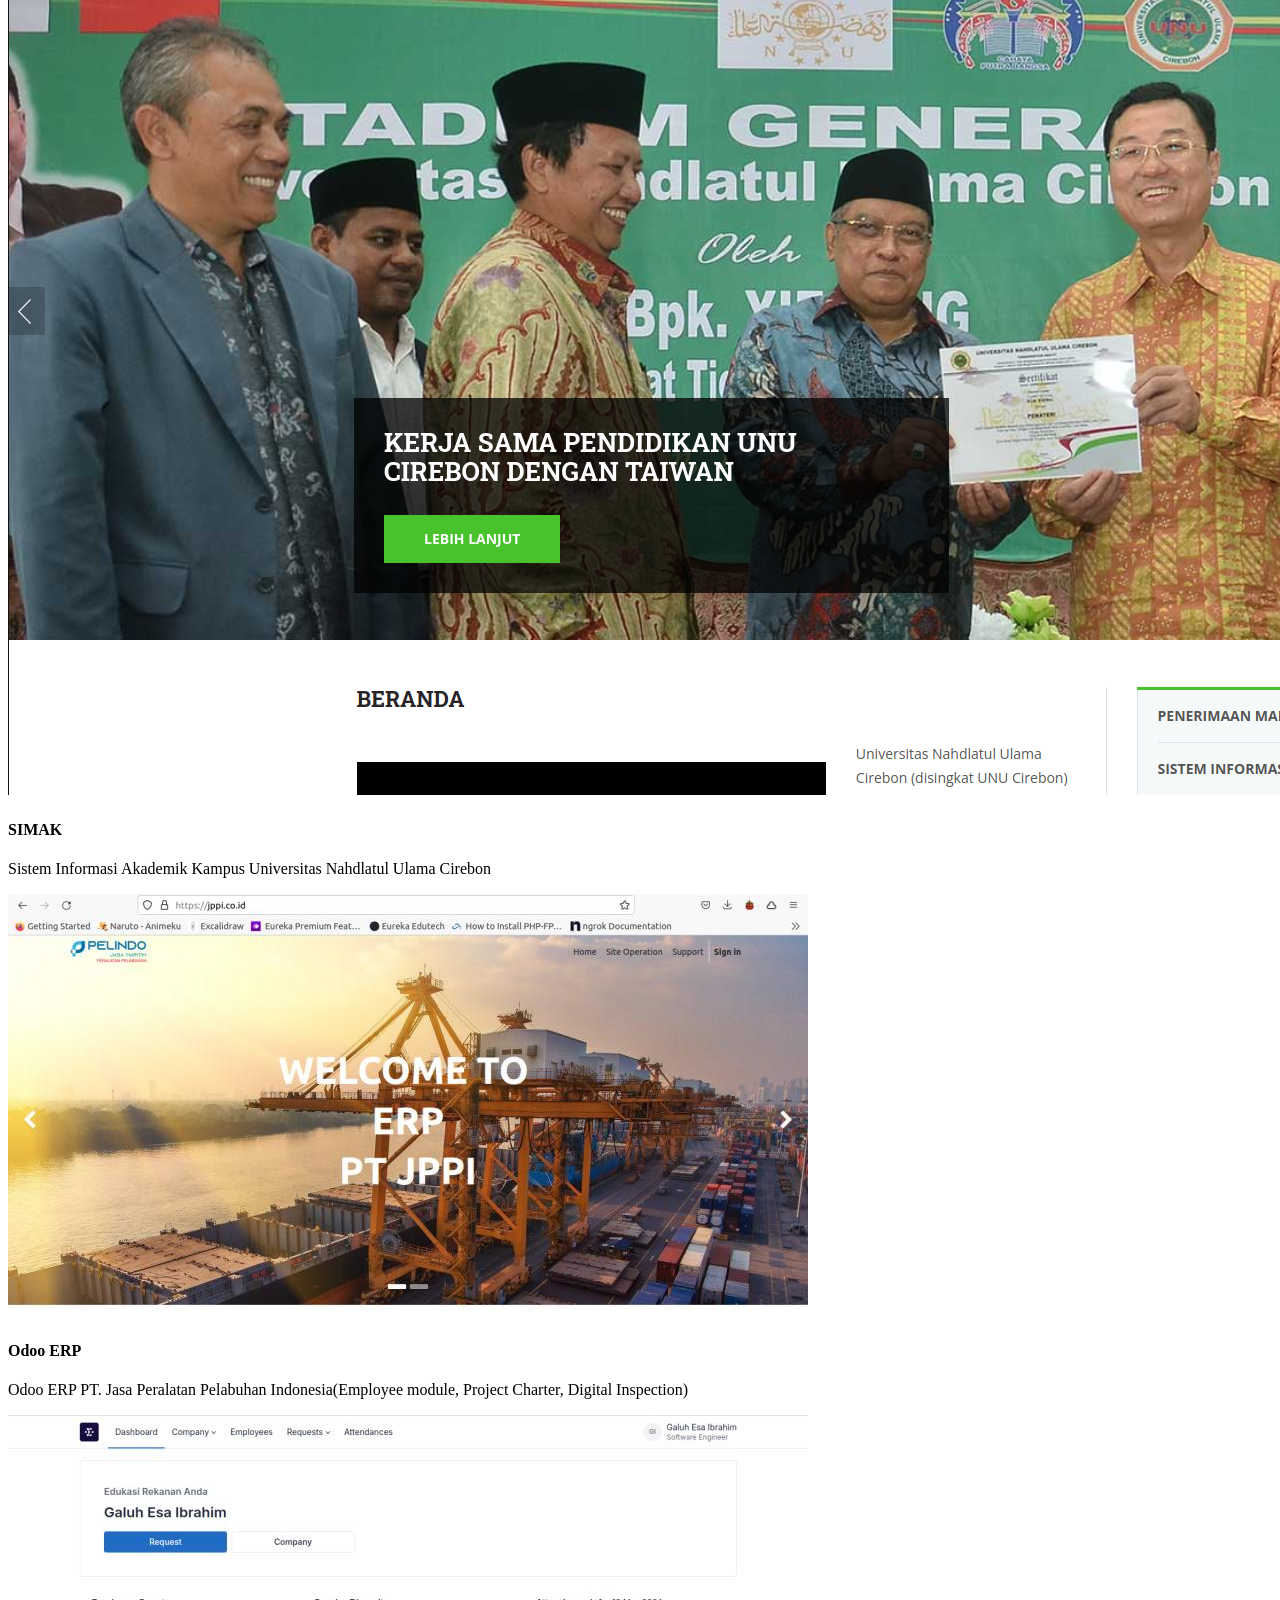
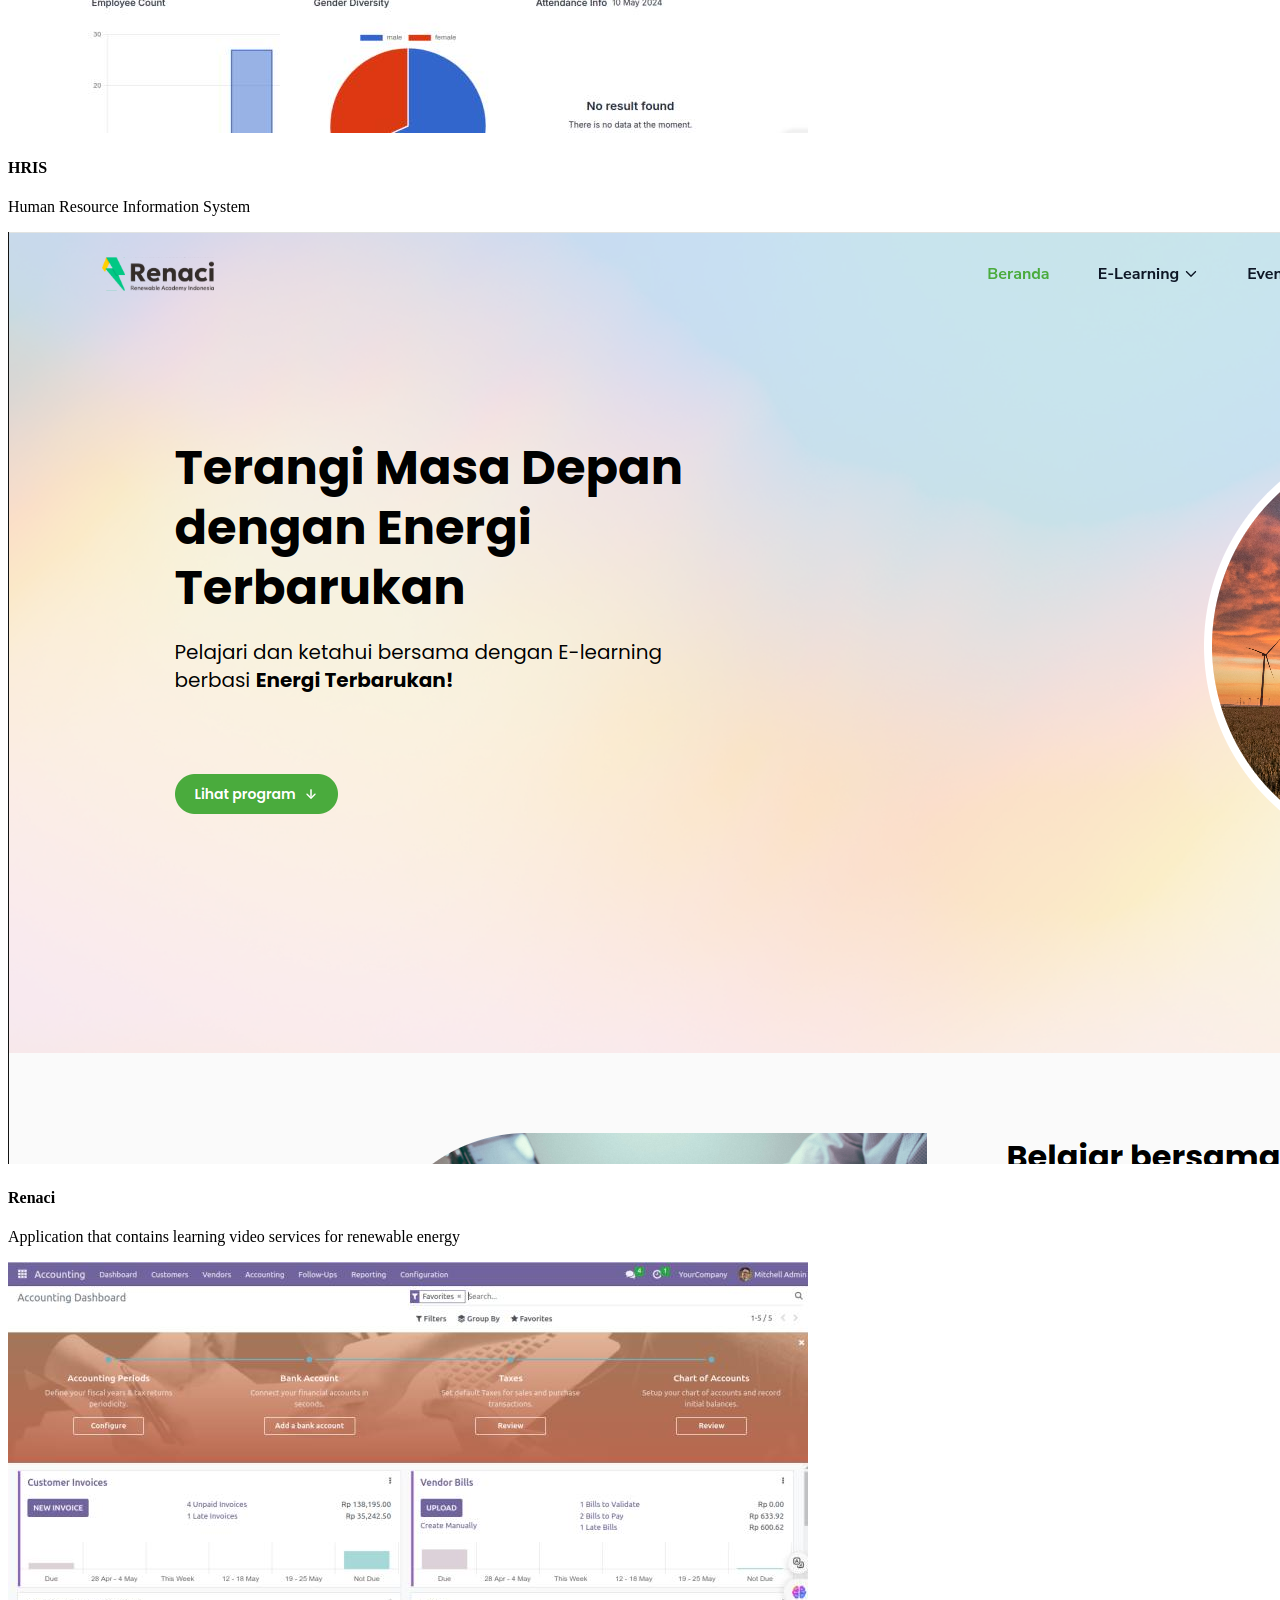
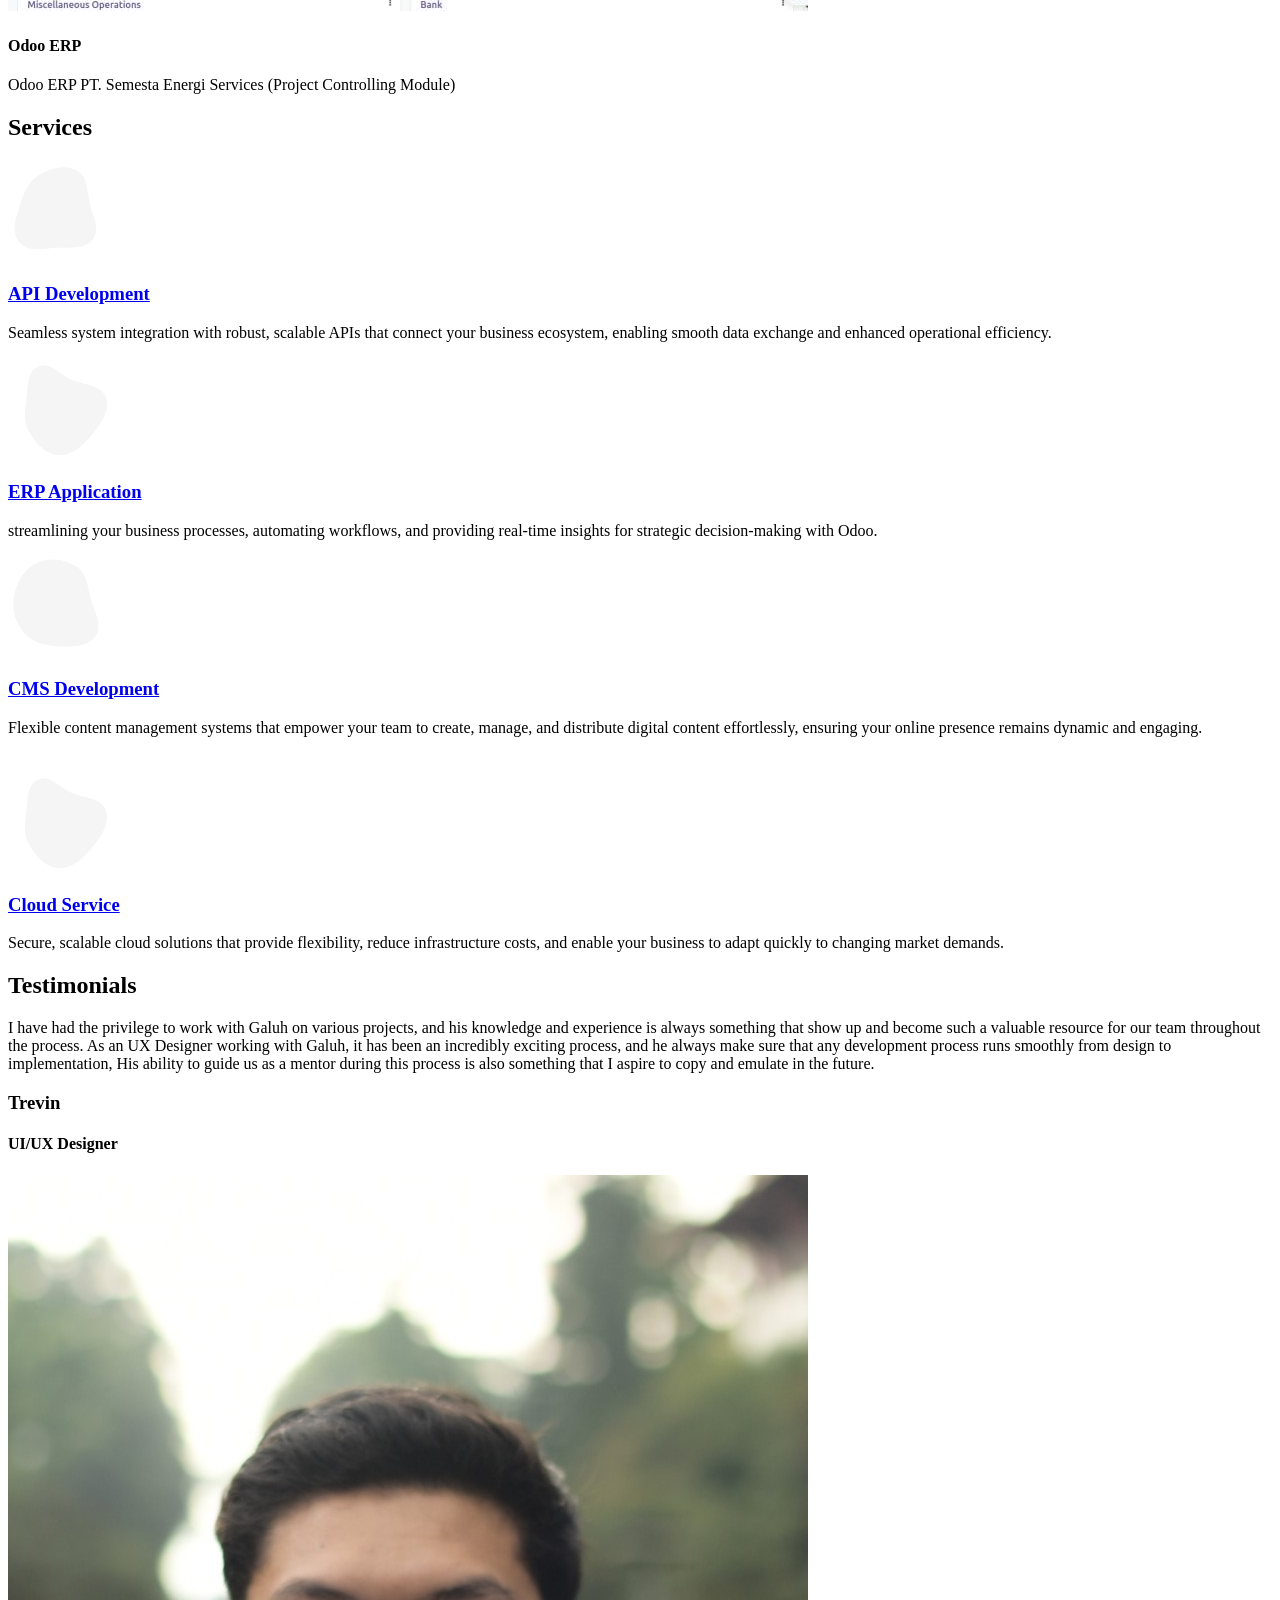
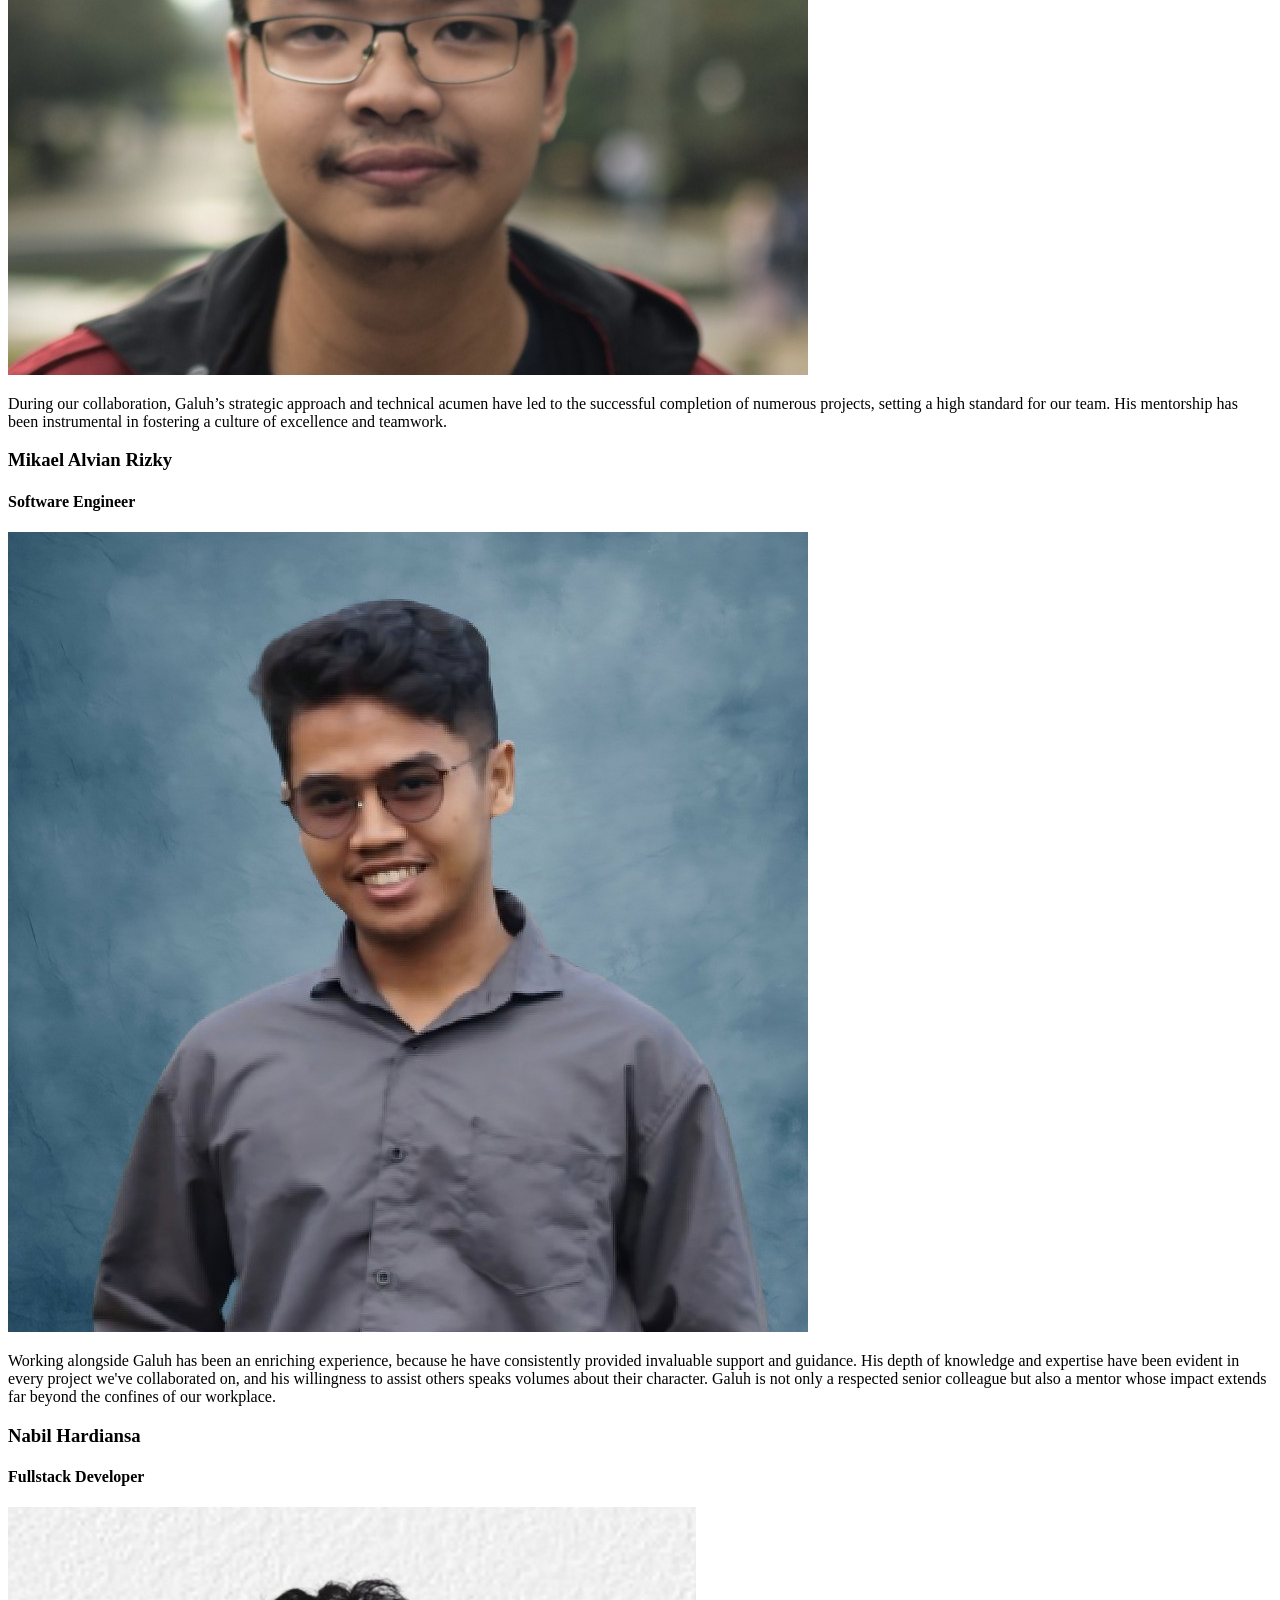
==== commit 34a47de3: "ADD: update portoflio" ====
--- a/index.html
+++ b/index.html
@@ -298,11 +298,19 @@
           <div class="row gy-4 isotope-container" data-aos="fade-up" data-aos-delay="200">
 
             <div class="col-lg-4 col-md-6 portfolio-item isotope-item filter-app">
+              <img src="assets/img/masonry-portfolio/fleet1.png" class="img-fluid" alt="">
+              <div class="portfolio-info">
+                <h4>Fleet Management</h4>
+                <p>Fleet Management for Transportech</p>
+                <a href="fleet.html" title="More Details" target="_blank" class="details-link"><i class="bi bi-link-45deg"></i></a>
+              </div>
+            </div><!-- End Portfolio Item -->
+
+            <div class="col-lg-4 col-md-6 portfolio-item isotope-item filter-app">
               <img src="assets/img/masonry-portfolio/pertamina.png" class="img-fluid" alt="">
               <div class="portfolio-info">
                 <h4>DCP</h4>
                 <p>Data Consolidation Platform PT. Pertamina</p>
-                <a href="assets/img/masonry-portfolio/pertamina.png" title="Tech Stack: .NET6, MSSQL Server, Azure" data-gallery="portfolio-gallery-app" class="glightbox preview-link"><i class="bi bi-zoom-in"></i></a>
                 <a href="dcp.html" title="More Details" target="_blank" class="details-link"><i class="bi bi-link-45deg"></i></a>
               </div>
             </div><!-- End Portfolio Item -->
@@ -312,7 +320,6 @@
               <div class="portfolio-info">
                 <h4>Tower Monitoring</h4>
                 <p>Tower monitoring application for monitor assets BTS</p>
-                <a href="assets/img/masonry-portfolio/askab.png" title="Tech Stack: Django, PostgreSQL, AWS (EC2, S3), Gunicorn, Docker" data-gallery="portfolio-gallery-app" class="glightbox preview-link"><i class="bi bi-zoom-in"></i></a>
                 <a href="tower.html" title="More Details" target="_blank" class="details-link"><i class="bi bi-link-45deg"></i></a>
               </div>
             </div><!-- End Portfolio Item -->
@@ -322,7 +329,6 @@
               <div class="portfolio-info">
                 <h4>ASKAB</h4>
                 <p>Data digitization application for the Cirebon district PSSI association</p>
-                <a href="assets/img/masonry-portfolio/askab.png" title="Tech Stack: Laravel, MySQL, AWS" data-gallery="portfolio-gallery-app" class="glightbox preview-link"><i class="bi bi-zoom-in"></i></a>
                 <a href="pssi.html" title="More Details" target="_blank" class="details-link"><i class="bi bi-link-45deg"></i></a>
               </div>
             </div><!-- End Portfolio Item -->
@@ -332,7 +338,6 @@
               <div class="portfolio-info">
                 <h4>Eureka Edutech</h4>
                 <p>Application that contains preparing for national assessments</p>
-                <a href="assets/img/masonry-portfolio/eureka.png" title="Tech Stack: NodeJS, MySQL, Nginx, Docker, AWS (RDS & S3)" data-gallery="portfolio-gallery-app" class="glightbox preview-link"><i class="bi bi-zoom-in"></i></a>
                 <a href="eureka.html" target="_blank" title="More Details" class="details-link"><i class="bi bi-link-45deg"></i></a>
               </div>
             </div><!-- End Portfolio Item -->
@@ -342,7 +347,6 @@
               <div class="portfolio-info">
                 <h4>PSB (Student Admission Application)</h4>
                 <p>Student Admission Application</p>
-                <a href="assets/img/masonry-portfolio/psb.png" title="Tech Stack: Laravel, MySQL" data-gallery="portfolio-gallery-app" class="glightbox preview-link"><i class="bi bi-zoom-in"></i></a>
                 <a href="psb.html" target="_blank" title="More Details" class="details-link"><i class="bi bi-link-45deg"></i></a>
               </div>
             </div><!-- End Portfolio Item -->
@@ -352,7 +356,6 @@
               <div class="portfolio-info">
                 <h4>SIMAK</h4>
                 <p>Sistem Informasi Akademik Kampus Universitas Nahdlatul Ulama Cirebon</p>
-                <a href="assets/img/masonry-portfolio/unu.png" title="Tech Stack: CodeIgniter3, MySQL, CPanel" data-gallery="portfolio-gallery-app" class="glightbox preview-link"><i class="bi bi-zoom-in"></i></a>
                 <a href="unu.html" target="_blank" title="More Details" class="details-link"><i class="bi bi-link-45deg"></i></a>
               </div>
             </div><!-- End Portfolio Item -->
@@ -362,7 +365,6 @@
               <div class="portfolio-info">
                 <h4>Odoo ERP</h4>
                 <p>Odoo ERP PT. Jasa Peralatan Pelabuhan Indonesia(Employee module, Project Charter, Digital Inspection)</p>
-                <a href="assets/img/masonry-portfolio/jppi.jpeg" title="Tech Stack: Odoo12, PostgeSQL" data-gallery="portfolio-gallery-erp" class="glightbox preview-link"><i class="bi bi-zoom-in"></i></a>
                 <a href="jppi.html" target="_blank" title="More Details" class="details-link"><i class="bi bi-link-45deg"></i></a>
               </div>
             </div><!-- End Portfolio Item -->
@@ -372,7 +374,6 @@
               <div class="portfolio-info">
                 <h4>HRIS</h4>
                 <p>Human Resource Information System</p>
-                <a href="assets/img/masonry-portfolio/hris.jpeg" title="Tech Stack: Ruby on Rails, MySQL, SideKiq, AWS" data-gallery="portfolio-gallery-app" class="glightbox preview-link"><i class="bi bi-zoom-in"></i></a>
                 <a href="hris.html" target="_blank" title="More Details" class="details-link"><i class="bi bi-link-45deg"></i></a>
               </div>
             </div><!-- End Portfolio Item -->
@@ -382,7 +383,6 @@
               <div class="portfolio-info">
                 <h4>Renaci</h4>
                 <p>Application that contains learning video services for renewable energy</p>
-                <a href="assets/img/masonry-portfolio/renaci.png" title="Tech Stack: Golang, MongoDB, Nginx, Docker, AWS S3, Digital Ocean Droplet" data-gallery="portfolio-gallery-app" class="glightbox preview-link"><i class="bi bi-zoom-in"></i></a>
                 <a href="renaci.html" target="_blank" title="More Details" class="details-link"><i class="bi bi-link-45deg"></i></a>
               </div>
             </div><!-- End Portfolio Item -->
@@ -392,7 +392,6 @@
               <div class="portfolio-info">
                 <h4>Odoo ERP</h4>
                 <p>Odoo ERP PT. Semesta Energi Services (Project Controlling Module)</p>
-                <a href="assets/img/masonry-portfolio/ses-odoo.jpeg" title="Tech Stack: Odoo14, PostgeSQL, AWS(EC2, S3)" data-gallery="portfolio-gallery-erp" class="glightbox preview-link"><i class="bi bi-zoom-in"></i></a>
                 <a href="project-budgeting.html" target="_blank" title="More Details" class="details-link"><i class="bi bi-link-45deg"></i></a>
               </div>
             </div><!-- End Portfolio Item -->
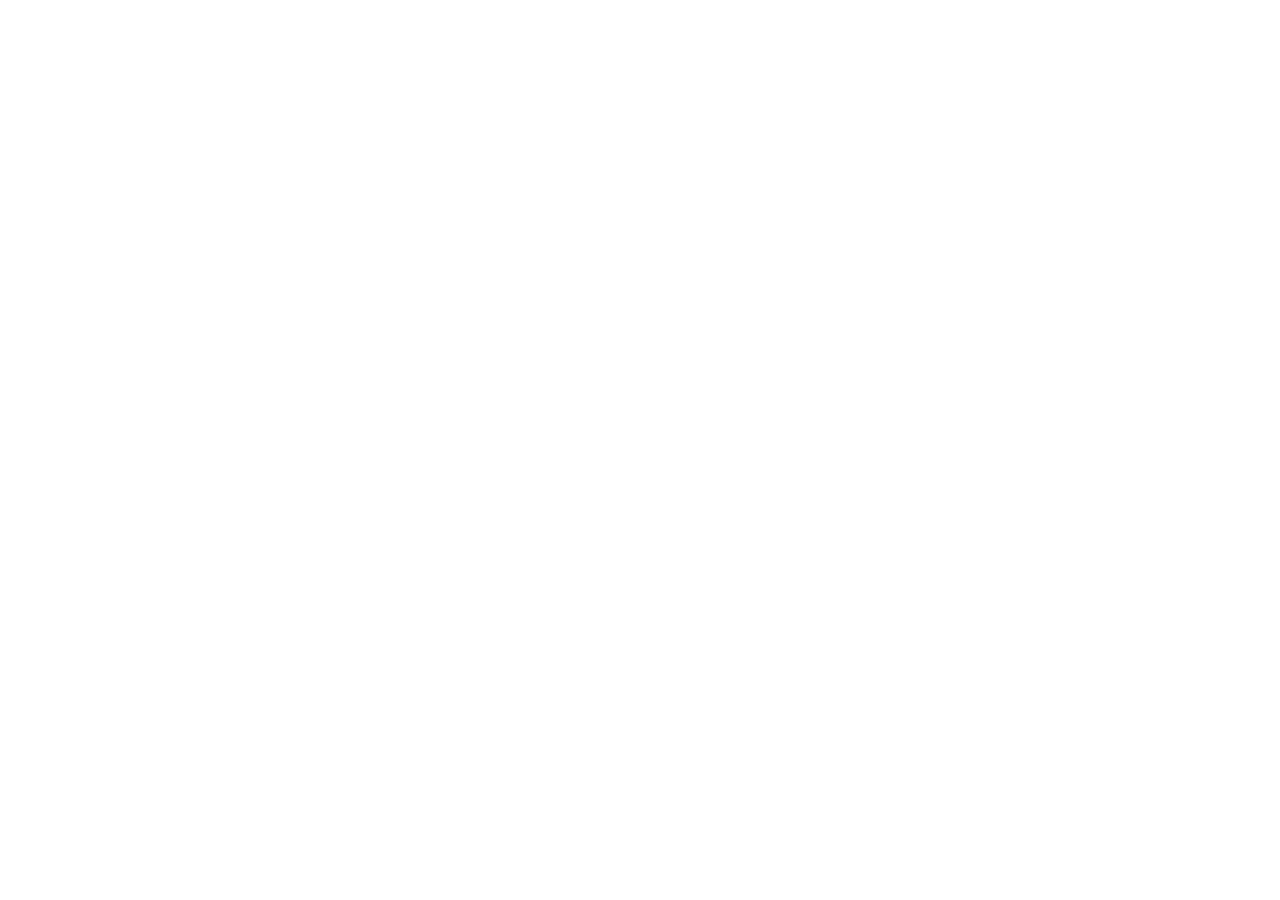
==== commit 75500003: "update: migrate portfolio to React + update all project details Migrated from static HTML to React/V" ====
--- a/index.html
+++ b/index.html
@@ -1,711 +1,23 @@
-<!DOCTYPE html>
+<!doctype html>
 <html lang="en">
+  <head>
+    <meta charset="UTF-8" />
+    <meta name="viewport" content="width=device-width, initial-scale=1.0" />
+    <link rel="icon" type="image/png" href="/favicon.png" />
+    <title>Galuh Esa Ibrahim | Software Engineer</title>
+    <meta name="description" content="Software engineer specializing in building exceptional digital experiences with React, TypeScript, and modern web technologies." />
+    <meta name="description" content="Galuh Esa Ibrahim | Software Engineer" />
+    <meta name="author" content="Galuh Esa Ibrahim" />
 
-<head>
-  <meta charset="utf-8">
-  <meta content="width=device-width, initial-scale=1.0" name="viewport">
-  <title>Galuh Esa Ibrahim</title>
-  <meta content="" name="description">
-  <meta content="" name="keywords">
+    <!-- TODO: Update og:title to match your application name -->
+    <meta property="og:title" content="Galuh Esa Ibrahim | Software Engineer" />
+    <meta property="og:description" content="Galuh Esa Ibrahim | Software Engineer" />
+    <meta property="og:type" content="website" />
+    <!-- <meta property="og:image" content="https://lovable.dev/opengraph-image-p98pqg.png" /> -->
+  </head>
 
-  <!-- Favicons -->
-  <link href="assets/img/coding.png" rel="icon">
-  <link href="assets/img/coding.png" rel="apple-touch-icon">
-
-  <!-- Fonts -->
-  <link href="https://fonts.googleapis.com" rel="preconnect">
-  <link href="https://fonts.gstatic.com" rel="preconnect" crossorigin>
-  <link href="https://fonts.googleapis.com/css2?family=Roboto:ital,wght@0,100;0,300;0,400;0,500;0,700;0,900;1,100;1,300;1,400;1,500;1,700;1,900&family=Poppins:ital,wght@0,100;0,200;0,300;0,400;0,500;0,600;0,700;0,800;0,900;1,100;1,200;1,300;1,400;1,500;1,600;1,700;1,800;1,900&family=Raleway:ital,wght@0,100;0,200;0,300;0,400;0,500;0,600;0,700;0,800;0,900;1,100;1,200;1,300;1,400;1,500;1,600;1,700;1,800;1,900&display=swap" rel="stylesheet">
-
-  <!-- Vendor CSS Files -->
-  <link href="assets/vendor/bootstrap/css/bootstrap.min.css" rel="stylesheet">
-  <link href="assets/vendor/bootstrap-icons/bootstrap-icons.css" rel="stylesheet">
-  <link href="assets/vendor/aos/aos.css" rel="stylesheet">
-  <link href="assets/vendor/glightbox/css/glightbox.min.css" rel="stylesheet">
-  <link href="assets/vendor/swiper/swiper-bundle.min.css" rel="stylesheet">
-
-  <!-- Main CSS File -->
-  <link href="assets/css/main.css" rel="stylesheet">
-
-  <!-- =======================================================
-  * Template Name: MyResume
-  * Template URL: https://bootstrapmade.com/free-html-bootstrap-template-my-resume/
-  * Updated: Jun 29 2024 with Bootstrap v5.3.3
-  * Author: BootstrapMade.com
-  * License: https://bootstrapmade.com/license/
-  ======================================================== -->
-</head>
-
-<body class="index-page">
-
-  <header id="header" class="header d-flex flex-column justify-content-center">
-
-    <i class="header-toggle d-xl-none bi bi-list"></i>
-
-    <nav id="navmenu" class="navmenu">
-      <ul>
-        <li><a href="#hero" class="active"><i class="bi bi-house navicon"></i><span>Home</span></a></li>
-        <li><a href="#about"><i class="bi bi-person navicon"></i><span>About</span></a></li>
-        <li><a href="#resume"><i class="bi bi-file-earmark-text navicon"></i><span>Resume</span></a></li>
-        <li><a href="#portfolio"><i class="bi bi-images navicon"></i><span>Portfolio</span></a></li>
-        <li><a href="#services"><i class="bi bi-hdd-stack navicon"></i><span>Services</span></a></li>
-        <li><a href="#contact"><i class="bi bi-envelope navicon"></i><span>Contact</span></a></li>
-      </ul>
-    </nav>
-
-  </header>
-
-  <main class="main">
-
-    <!-- Hero Section -->
-    <section id="hero" class="hero section light-background">
-
-      <img src="assets/img/hero-bg.jpg" alt="">
-
-      <div class="container" data-aos="zoom-out">
-        <div class="row justify-content-center">
-          <div class="col-lg-9">
-            <h2>Galuh Esa Ibrahim</h2>
-            <p>I'm <span class="typed" data-typed-items="Software Engineer, Freelancer">Programmer</span><span class="typed-cursor typed-cursor--blink" aria-hidden="true"></span></p>
-            <div class="social-links">
-              <a href="https://www.instagram.com/ibrahiim_avraham/?next=%2F"><i class="bi bi-instagram"></i></a>
-              <a href="https://www.linkedin.com/in/galuh-esa-ibrahim/"><i class="bi bi-linkedin"></i></a>
-            </div>
-          </div>
-        </div>
-      </div>
-
-    </section><!-- /Hero Section -->
-
-    <!-- About Section -->
-    <section id="about" class="about section">
-
-      <!-- Section Title -->
-      <div class="container section-title" data-aos="fade-up">
-        <h2>About</h2>
-      </div><!-- End Section Title -->
-
-      <div class="container" data-aos="fade-up" data-aos-delay="100">
-
-        <div class="row gy-4 justify-content-center">
-          <div class="col-lg-4">
-            <img src="assets/img/profile.jpg" class="img-fluid" alt="">
-          </div>
-          <div class="col-lg-8 content">
-            <h2>Software Engineer.</h2>
-            <p class="fst-italic py-3">
-              Let's talk about your business problems that I can solve with technology. Since 2018 I have created many web applications using several technologies, frameworks and cloud servers to deliver scalable, efficient, and innovative solutions that transform business challenges into competitive advantages. My expertise spans backend development, with robust experience in creating core engine web application.
-            </p>
-            <p class="py-3">
-              I specialize in developing custom software solutions that are not just technically sound, but strategically aligned with your unique business needs. Whether you're looking to streamline internal processes, create customer-facing platforms, or develop data-driven applications, I leverage cutting-edge technologies to craft solutions that are both powerful and user-friendly.
-              My technical toolkit includes:
-            </p>
-            <div class="row">
-              <div class="col-lg-7">
-                <ul>
-                  <li><i class="bi bi-chevron-right"></i> <strong>Programming Language:</strong> <span>PHP, Python, Ruby, .NET</span></li>
-                  <li><i class="bi bi-chevron-right"></i> <strong>Backend:</strong> <span>Laravel, CodeIgniter, Odoo, Django, RoR, NodeJS</span></li>
-                  <li><i class="bi bi-chevron-right"></i> <strong>Operating System:</strong> <span>Linux, Windows</span></li>
-                </ul>
-              </div>
-              <div class="col-lg-5">
-                <ul>
-                  <li><i class="bi bi-chevron-right"></i> <strong>Cloud Platforms:</strong> <span>AWS (EC2, RDS, S3)</span></li>
-                  <li><i class="bi bi-chevron-right"></i> <strong>Database:</strong> <span>PostgreSQL, MySQL, SQL Server</span></li>
-                  <li><i class="bi bi-chevron-right"></i> <strong>Operation:</strong> <span>Docker, Nginx, Cloudflare</span></li>
-                </ul>
-              </div>
-            </div>
-          </div>
-        </div>
-
-      </div>
-
-    </section><!-- /About Section -->
-
-    <!-- Stats Section -->
-    <section id="stats" class="stats section">
-
-      <div class="container" data-aos="fade-up" data-aos-delay="100">
-
-        <div class="row gy-4">
-          
-          <div class="col-lg-3 col-md-6 d-flex flex-column align-items-center">
-            <i class="bi bi-emoji-smile"></i>
-            <div class="stats-item">
-              <span data-purecounter-start="0" data-purecounter-end="10" data-purecounter-duration="1" class="purecounter"></span>
-              <p>Happy Clients</p>
-            </div>
-          </div><!-- End Stats Item -->
-
-          <div class="col-lg-3 col-md-6 d-flex flex-column align-items-center">
-            <i class="bi bi-journal-richtext"></i>
-            <div class="stats-item">
-              <span data-purecounter-start="0" data-purecounter-end="10" data-purecounter-duration="1" class="purecounter"></span>
-              <p>Projects</p>
-            </div>
-          </div><!-- End Stats Item -->
-
-          <div class="col-lg-3 col-md-6 d-flex flex-column align-items-center">
-            <i class="bi bi-headset"></i>
-            <div class="stats-item">
-              <span data-purecounter-start="0" data-purecounter-end="12" data-purecounter-duration="1" class="purecounter"></span>
-              <p>Hours Working Time Per Day</p>
-            </div>
-          </div><!-- End Stats Item -->
-
-          <div class="col-lg-3 col-md-6 d-flex flex-column align-items-center">
-            <i class="bi bi-bookmark"></i>
-            <div class="stats-item">
-              <span data-purecounter-start="0" data-purecounter-end="2" data-purecounter-duration="1" class="purecounter"></span>
-              <p>Coding Certificates</p>
-            </div>
-          </div><!-- End Stats Item -->
-
-        </div>
-
-      </div>
-
-    </section><!-- /Stats Section -->
-
-    <!-- Resume Section -->
-    <section id="resume" class="resume section">
-
-      <!-- Section Title -->
-      <div class="container section-title" data-aos="fade-up">
-        <h2>Resume</h2>
-      </div><!-- End Section Title -->
-
-      <div class="container">
-
-        <div class="row">
-
-          <div class="col-lg-6" data-aos="fade-up" data-aos-delay="100">
-            <h3 class="resume-title">Sumary</h3>
-
-            <div class="resume-item pb-0">
-              <h4>Galuh Esa Ibrahim</h4>
-              <p><em>Professional with 4+ years of experience. Skilled with in-depth knowledge of software engineering
-                especially web technologies and AWS cloud platform. Individual contributor and
-                team player at the same time, making good connections with other team members to find the best
-                solutions.</em></p>
-              <ul>
-                <li>Brebes, Jawa Tengah</li>
-                <li>+6283825968422</li>
-                <li>galuh.ibrahiim@gmail.com</li>
-              </ul>
-            </div><!-- Edn Resume Item -->
-
-            <h3 class="resume-title">Education</h3>
-            <div class="resume-item">
-              <h4>Bachelor of Computer Sciene</h4>
-              <h5>2015 - 2020 | Information System</h5>
-              <p><em>Islamic University of nahdlatul Ulama, Cirebon</em></p>
-            </div><!-- Edn Resume Item -->
-
-          </div>
-
-          <div class="col-lg-6" data-aos="fade-up" data-aos-delay="200">
-            <h3 class="resume-title">Professional Experience</h3>
-            <div class="resume-item">
-              <h4>Software Engineer</h4>
-              <h5>11/2021 - Present</h5>
-              <p><em>PT SEMESTA ENERGI SERVICES </em></p>
-              <ul>
-                <li>Lead in the design, development, and implementation of the DCP application PERTAMINA</li>
-                <li>Delegate tasks to the 2 members of the software engineer team and provide counsel on all aspects of the application. </li>
-                <li>Designed and implemented backend engine for HRIS (Human Resource
-                  Information System) and successfully released in production</li>
-                <li>Built and programmed a Learning Management System for Renewable
-                  Energy and Education categories</li>
-                <li>Built and programmed a Project Management using Odoo ERP</li>
-                <li>Assisted in the troubleshooting and resolution of bugs and issues,
-                  ensuring smooth application operation.</li>
-                <li>Analyzed and collected data for each project to be carried out.</li>
-                <li>Assisted the project manager in preparing the project budgeting.</li>
-                <li>Actively participated in code reviews, mentoring MSIB junior developers
-                  interns.</li>
-              </ul>
-            </div><!-- Edn Resume Item -->
-
-            <div class="resume-item">
-              <h4>Odoo Developer</h4>
-              <h5>05/2021 - 10/2021</h5>
-              <p><em>PT JASA PERALATAN PELABUHAN INDONESIA</em></p>
-              <ul>
-                <li>Designed and implemented custom Odoo modules such as Employee
-                  (for managing employee resources), Digital Inspection, E-Office and
-                  Project Charter.</li>
-                <li>Collaborated with IT support to set up infrastructure server for Odoo
-                  Application E-Tender and Vendor Management System using Linux and
-                  Nginx.</li>
-              </ul>
-            </div><!-- Edn Resume Item -->
-
-            <div class="resume-item">
-              <h4>Backend Engineer</h4>
-              <h5>01/2020 - 08/2020</h5>
-              <p><em>CIREBON UNITED MANAGEMENT</em></p>
-              <ul>
-                <li>Successfully implemented CMS (Content Management System) and
-                  company profile website for managing content and news.</li>
-                <li>Designed and implemented of backend engine for the Registration
-                  Management System for regional league.</li>
-                <li>Implemented responsive designs, optimizing user experiences across
-                  various devices and screen sizes.</li>
-              </ul>
-            </div><!-- Edn Resume Item -->
-
-            <div class="resume-item">
-              <h4>Backend Engineer</h4>
-              <h5>02/2018 - 03/2019</h5>
-              <p><em>ISLAMIC UNIVERSITY OF NAHDLATUL ULAMA CIREBON</em></p>
-              <ul>
-                <li>Designed and implemented the Academic Information System.</li>
-                <li>Successfully implemented CMS (Content Management System) and
-                  faculty website for managing content and news.</li>
-                <li>Assisted in the troubleshooting and resolution of bugs and issues,
-                  ensuring smooth application operation.</li>
-              </ul>
-            </div><!-- Edn Resume Item -->
-
-          </div>
-
-        </div>
-
-      </div>
-
-    </section><!-- /Resume Section -->
-
-    <!-- Portfolio Section -->
-    <section id="portfolio" class="portfolio section">
-
-      <!-- Section Title -->
-      <div class="container section-title" data-aos="fade-up">
-        <h2>Portfolio</h2>
-      </div><!-- End Section Title -->
-
-      <div class="container">
-
-        <div class="isotope-layout" data-default-filter="*" data-layout="masonry" data-sort="original-order">
-
-          <ul class="portfolio-filters isotope-filters" data-aos="fade-up" data-aos-delay="100">
-            <li data-filter="*" class="filter-active">All</li>
-            <li data-filter=".filter-app">App</li>
-            <li data-filter=".filter-erp">ERP</li>
-          </ul><!-- End Portfolio Filters -->
-
-          <div class="row gy-4 isotope-container" data-aos="fade-up" data-aos-delay="200">
-
-            <div class="col-lg-4 col-md-6 portfolio-item isotope-item filter-app">
-              <img src="assets/img/masonry-portfolio/fleet1.png" class="img-fluid" alt="">
-              <div class="portfolio-info">
-                <h4>Fleet Management</h4>
-                <p>Fleet Management for Transportech</p>
-                <a href="fleet.html" title="More Details" target="_blank" class="details-link"><i class="bi bi-link-45deg"></i></a>
-              </div>
-            </div><!-- End Portfolio Item -->
-
-            <div class="col-lg-4 col-md-6 portfolio-item isotope-item filter-app">
-              <img src="assets/img/masonry-portfolio/pertamina.png" class="img-fluid" alt="">
-              <div class="portfolio-info">
-                <h4>DCP</h4>
-                <p>Data Consolidation Platform PT. Pertamina</p>
-                <a href="dcp.html" title="More Details" target="_blank" class="details-link"><i class="bi bi-link-45deg"></i></a>
-              </div>
-            </div><!-- End Portfolio Item -->
-
-            <div class="col-lg-4 col-md-6 portfolio-item isotope-item filter-app">
-              <img src="assets/img/masonry-portfolio/tower.png" class="img-fluid" alt="">
-              <div class="portfolio-info">
-                <h4>Tower Monitoring</h4>
-                <p>Tower monitoring application for monitor assets BTS</p>
-                <a href="tower.html" title="More Details" target="_blank" class="details-link"><i class="bi bi-link-45deg"></i></a>
-              </div>
-            </div><!-- End Portfolio Item -->
-
-            <div class="col-lg-4 col-md-6 portfolio-item isotope-item filter-app">
-              <img src="assets/img/masonry-portfolio/askab.png" class="img-fluid" alt="">
-              <div class="portfolio-info">
-                <h4>ASKAB</h4>
-                <p>Data digitization application for the Cirebon district PSSI association</p>
-                <a href="pssi.html" title="More Details" target="_blank" class="details-link"><i class="bi bi-link-45deg"></i></a>
-              </div>
-            </div><!-- End Portfolio Item -->
-
-            <div class="col-lg-4 col-md-6 portfolio-item isotope-item filter-app">
-              <img src="assets/img/masonry-portfolio/eureka.png" class="img-fluid" alt="">
-              <div class="portfolio-info">
-                <h4>Eureka Edutech</h4>
-                <p>Application that contains preparing for national assessments</p>
-                <a href="eureka.html" target="_blank" title="More Details" class="details-link"><i class="bi bi-link-45deg"></i></a>
-              </div>
-            </div><!-- End Portfolio Item -->
-
-            <div class="col-lg-4 col-md-6 portfolio-item isotope-item filter-app">
-              <img src="assets/img/masonry-portfolio/psb.png" class="img-fluid" alt="">
-              <div class="portfolio-info">
-                <h4>PSB (Student Admission Application)</h4>
-                <p>Student Admission Application</p>
-                <a href="psb.html" target="_blank" title="More Details" class="details-link"><i class="bi bi-link-45deg"></i></a>
-              </div>
-            </div><!-- End Portfolio Item -->
-
-            <div class="col-lg-4 col-md-6 portfolio-item isotope-item filter-app">
-              <img src="assets/img/masonry-portfolio/unu.png" class="img-fluid" alt="">
-              <div class="portfolio-info">
-                <h4>SIMAK</h4>
-                <p>Sistem Informasi Akademik Kampus Universitas Nahdlatul Ulama Cirebon</p>
-                <a href="unu.html" target="_blank" title="More Details" class="details-link"><i class="bi bi-link-45deg"></i></a>
-              </div>
-            </div><!-- End Portfolio Item -->
-
-            <div class="col-lg-4 col-md-6 portfolio-item isotope-item filter-erp">
-              <img src="assets/img/masonry-portfolio/jppi.jpeg" class="img-fluid" alt="">
-              <div class="portfolio-info">
-                <h4>Odoo ERP</h4>
-                <p>Odoo ERP PT. Jasa Peralatan Pelabuhan Indonesia(Employee module, Project Charter, Digital Inspection)</p>
-                <a href="jppi.html" target="_blank" title="More Details" class="details-link"><i class="bi bi-link-45deg"></i></a>
-              </div>
-            </div><!-- End Portfolio Item -->
-
-            <div class="col-lg-4 col-md-6 portfolio-item isotope-item filter-app">
-              <img src="assets/img/masonry-portfolio/hris.jpeg" class="img-fluid" alt="">
-              <div class="portfolio-info">
-                <h4>HRIS</h4>
-                <p>Human Resource Information System</p>
-                <a href="hris.html" target="_blank" title="More Details" class="details-link"><i class="bi bi-link-45deg"></i></a>
-              </div>
-            </div><!-- End Portfolio Item -->
-
-            <div class="col-lg-4 col-md-6 portfolio-item isotope-item filter-app">
-              <img src="assets/img/masonry-portfolio/renaci.png" class="img-fluid" alt="">
-              <div class="portfolio-info">
-                <h4>Renaci</h4>
-                <p>Application that contains learning video services for renewable energy</p>
-                <a href="renaci.html" target="_blank" title="More Details" class="details-link"><i class="bi bi-link-45deg"></i></a>
-              </div>
-            </div><!-- End Portfolio Item -->
-
-            <div class="col-lg-4 col-md-6 portfolio-item isotope-item filter-erp">
-              <img src="assets/img/masonry-portfolio/ses-odoo.jpeg" class="img-fluid" alt="">
-              <div class="portfolio-info">
-                <h4>Odoo ERP</h4>
-                <p>Odoo ERP PT. Semesta Energi Services (Project Controlling Module)</p>
-                <a href="project-budgeting.html" target="_blank" title="More Details" class="details-link"><i class="bi bi-link-45deg"></i></a>
-              </div>
-            </div><!-- End Portfolio Item -->
-
-          </div><!-- End Portfolio Container -->
-
-        </div>
-
-      </div>
-
-    </section><!-- /Portfolio Section -->
-
-    <!-- Services Section -->
-    <section id="services" class="services section">
-
-      <!-- Section Title -->
-      <div class="container section-title" data-aos="fade-up">
-        <h2>Services</h2>
-      </div><!-- End Section Title -->
-
-      <div class="container">
-
-        <div class="row gy-4">
-
-          <div class="col-lg-4 col-md-6" data-aos="fade-up" data-aos-delay="100">
-            <div class="service-item item-cyan position-relative">
-              <div class="icon">
-                <svg width="100" height="100" viewBox="0 0 600 600" xmlns="http://www.w3.org/2000/svg">
-                  <path stroke="none" stroke-width="0" fill="#f5f5f5" d="M300,521.0016835830174C376.1290562159157,517.8887921683347,466.0731472004068,529.7835943286574,510.70327084640275,468.03025145048787C554.3714126377745,407.6079735673963,508.03601936045806,328.9844924480964,491.2728898941984,256.3432110539036C474.5976632858925,184.082847569629,479.9380746630129,96.60480741107993,416.23090153303,58.64404602377083C348.86323505073057,18.502131276798302,261.93793281208167,40.57373210992963,193.5410806939664,78.93577620505333C130.42746243093433,114.334589627462,98.30271207620316,179.96522072025542,76.75703585869454,249.04625023123273C51.97151888228291,328.5150500222984,13.704378332031375,421.85034740162234,66.52175969318436,486.19268352777647C119.04800174914682,550.1803526380478,217.28368757567262,524.383925680826,300,521.0016835830174"></path>
-                </svg>
-                <i class="bi bi-window-dock"></i>
-              </div>
-              <a href="#" class="stretched-link">
-                <h3>API Development</h3>
-              </a>
-              <p>Seamless system integration with robust, scalable APIs that connect your business ecosystem, enabling smooth data exchange and enhanced operational efficiency.</p>
-            </div>
-          </div><!-- End Service Item -->
-
-          <div class="col-lg-4 col-md-6" data-aos="fade-up" data-aos-delay="200">
-            <div class="service-item item-orange position-relative">
-              <div class="icon">
-                <svg width="100" height="100" viewBox="0 0 600 600" xmlns="http://www.w3.org/2000/svg">
-                  <path stroke="none" stroke-width="0" fill="#f5f5f5" d="M300,582.0697525312426C382.5290701553225,586.8405444964366,449.9789794690241,525.3245884688669,502.5850820975895,461.55621195738473C556.606425686781,396.0723002908107,615.8543463187945,314.28637112970534,586.6730223649479,234.56875336149918C558.9533121215079,158.8439757836574,454.9685369536778,164.00468322053177,381.49747125262974,130.76875717737553C312.15926192815925,99.40240125094834,248.97055460311594,18.661163978235184,179.8680185752513,50.54337015887873C110.5421016452524,82.52863877960104,119.82277516462835,180.83849132639028,109.12597500060166,256.43424936330496C100.08760227029461,320.3096726198365,92.17705696193138,384.0621239912766,124.79988738764834,439.7174275375508C164.83382741302287,508.01625554203684,220.96474134820875,577.5009287672846,300,582.0697525312426"></path>
-                </svg>
-                <i class="bi bi-file-earmark-easel"></i>
-              </div>
-              <a href="#" class="stretched-link">
-                <h3>ERP Application</h3>
-              </a>
-              <p>streamlining your business processes, automating workflows, and providing real-time insights for strategic decision-making with Odoo.</p>
-            </div>
-          </div><!-- End Service Item -->
-
-          <div class="col-lg-4 col-md-6" data-aos="fade-up" data-aos-delay="300">
-            <div class="service-item item-teal position-relative">
-              <div class="icon">
-                <svg width="100" height="100" viewBox="0 0 600 600" xmlns="http://www.w3.org/2000/svg">
-                  <path stroke="none" stroke-width="0" fill="#f5f5f5" d="M300,541.5067337569781C382.14930387511276,545.0595476570109,479.8736841581634,548.3450877840088,526.4010558755058,480.5488172755941C571.5218469581645,414.80211281144784,517.5187510058486,332.0715597781072,496.52539010469104,255.14436215662573C477.37192572678356,184.95920475031193,473.57363656557914,105.61284051026155,413.0603344069578,65.22779650032875C343.27470386102294,18.654635553484475,251.2091493199835,5.337323636656869,175.0934190732945,40.62881213300186C97.87086631185822,76.43348514350839,51.98124368387456,156.15599469081315,36.44837278890362,239.84606092416172C21.716077023791087,319.22268207091537,43.775223500013084,401.1760424656574,96.891909868211,461.97329694683043C147.22146801428983,519.5804099606455,223.5754009179313,538.201503339737,300,541.5067337569781"></path>
-                </svg>
-                <i class="bi bi-paragraph"></i>
-              </div>
-              <a href="#" class="stretched-link">
-                <h3>CMS Development</h3>
-              </a>
-              <p>Flexible content management systems that empower your team to create, manage, and distribute digital content effortlessly, ensuring your online presence remains dynamic and engaging.</p>
-            </div>
-          </div><!-- End Service Item -->
-        </div>
-        <br>
-        <div class="row gy-4">
-
-          <div class="col-lg-4 col-md-6" data-aos="fade-up" data-aos-delay="100">
-            
-          </div><!-- End Service Item -->
-
-          <div class="col-lg-4 col-md-6" data-aos="fade-up" data-aos-delay="200">
-            <div class="service-item item-indigo position-relative">
-              <div class="icon">
-                <svg width="100" height="100" viewBox="0 0 600 600" xmlns="http://www.w3.org/2000/svg">
-                  <path stroke="none" stroke-width="0" fill="#f5f5f5" d="M300,582.0697525312426C382.5290701553225,586.8405444964366,449.9789794690241,525.3245884688669,502.5850820975895,461.55621195738473C556.606425686781,396.0723002908107,615.8543463187945,314.28637112970534,586.6730223649479,234.56875336149918C558.9533121215079,158.8439757836574,454.9685369536778,164.00468322053177,381.49747125262974,130.76875717737553C312.15926192815925,99.40240125094834,248.97055460311594,18.661163978235184,179.8680185752513,50.54337015887873C110.5421016452524,82.52863877960104,119.82277516462835,180.83849132639028,109.12597500060166,256.43424936330496C100.08760227029461,320.3096726198365,92.17705696193138,384.0621239912766,124.79988738764834,439.7174275375508C164.83382741302287,508.01625554203684,220.96474134820875,577.5009287672846,300,582.0697525312426"></path>
-                </svg>
-                <i class="bi bi-cloud"></i>
-              </div>
-              <a href="#" class="stretched-link">
-                <h3>Cloud Service</h3>
-              </a>
-              <p>Secure, scalable cloud solutions that provide flexibility, reduce infrastructure costs, and enable your business to adapt quickly to changing market demands.</p>
-            </div>
-          </div><!-- End Service Item -->
-
-          <div class="col-lg-4 col-md-6" data-aos="fade-up" data-aos-delay="300">
-            
-          </div><!-- End Service Item -->
-        </div>
-
-      </div>
-
-    </section><!-- /Services Section -->
-
-    <!-- Testimonials Section -->
-    <section id="testimonials" class="testimonials section">
-
-      <!-- Section Title -->
-      <div class="container section-title" data-aos="fade-up">
-        <h2>Testimonials</h2>
-      </div><!-- End Section Title -->
-
-      <div class="container" data-aos="fade-up" data-aos-delay="100">
-
-        <div class="swiper init-swiper">
-          <script type="application/json" class="swiper-config">
-            {
-              "loop": true,
-              "speed": 600,
-              "autoplay": {
-                "delay": 5000
-              },
-              "slidesPerView": "auto",
-              "pagination": {
-                "el": ".swiper-pagination",
-                "type": "bullets",
-                "clickable": true
-              }
-            }
-          </script>
-          <div class="swiper-wrapper">
-
-            <div class="swiper-slide">
-              <div class="testimonial-item">
-                <div class="row gy-4 justify-content-center">
-                  <div class="col-lg-6">
-                    <div class="testimonial-content">
-                      <p>
-                        <i class="bi bi-quote quote-icon-left"></i>
-                        <span>I have had the privilege to work with Galuh on various projects, and his knowledge and experience is always something that show up and become such a valuable resource for our team throughout the process.
-                          As an UX Designer working with Galuh, it has been an incredibly exciting process, and he always make sure that any development process runs smoothly from design to implementation,
-                          His ability to guide us as a mentor during this process is also something that I aspire to copy and emulate in the future.</span>
-                        <i class="bi bi-quote quote-icon-right"></i>
-                      </p>
-                      <h3>Trevin</h3>
-                      <h4>UI/UX Designer</h4>
-                      <div class="stars">
-                        <i class="bi bi-star-fill"></i><i class="bi bi-star-fill"></i><i class="bi bi-star-fill"></i><i class="bi bi-star-fill"></i><i class="bi bi-star-fill"></i>
-                      </div>
-                    </div>
-                  </div>
-                  <div class="col-lg-2 text-center">
-                    <img src="assets/img/testimonials/trevin.jpeg" class="img-fluid testimonial-img" alt="">
-                  </div>
-                </div>
-              </div>
-            </div><!-- End testimonial item -->
-
-            <div class="swiper-slide">
-              <div class="testimonial-item">
-                <div class="row gy-4 justify-content-center">
-                  <div class="col-lg-6">
-                    <div class="testimonial-content">
-                      <p>
-                        <i class="bi bi-quote quote-icon-left"></i>
-                        <span>During our collaboration, Galuh’s strategic approach and technical acumen have led to the successful completion of numerous projects, setting a high standard for our team. His mentorship has been instrumental in fostering a culture of excellence and teamwork.</span>
-                        <i class="bi bi-quote quote-icon-right"></i>
-                      </p>
-                      <h3>Mikael Alvian Rizky</h3>
-                      <h4>Software Engineer</h4>
-                      <div class="stars">
-                        <i class="bi bi-star-fill"></i><i class="bi bi-star-fill"></i><i class="bi bi-star-fill"></i><i class="bi bi-star-fill"></i><i class="bi bi-star-fill"></i>
-                      </div>
-                    </div>
-                  </div>
-                  <div class="col-lg-2 text-center">
-                    <img src="assets/img/testimonials/mikael.jpeg" class="img-fluid testimonial-img" alt="">
-                  </div>
-                </div>
-              </div>
-            </div><!-- End testimonial item -->
-
-            <div class="swiper-slide">
-              <div class="testimonial-item">
-                <div class="row gy-4 justify-content-center">
-                  <div class="col-lg-6">
-                    <div class="testimonial-content">
-                      <p>
-                        <i class="bi bi-quote quote-icon-left"></i>
-                        <span>Working alongside Galuh has been an enriching experience, because he have consistently provided invaluable support and guidance. His depth of knowledge and expertise have been evident in every project we've collaborated on, and his willingness to assist others speaks volumes about their character. Galuh is not only a respected senior colleague but also a mentor whose impact extends far beyond the confines of our workplace.</span>
-                        <i class="bi bi-quote quote-icon-right"></i>
-                      </p>
-                      <h3>Nabil Hardiansa</h3>
-                      <h4>Fullstack Developer</h4>
-                      <div class="stars">
-                        <i class="bi bi-star-fill"></i><i class="bi bi-star-fill"></i><i class="bi bi-star-fill"></i><i class="bi bi-star-fill"></i><i class="bi bi-star-fill"></i>
-                      </div>
-                    </div>
-                  </div>
-                  <div class="col-lg-2 text-center">
-                    <img src="assets/img/testimonials/nabil.jpeg" class="img-fluid testimonial-img" alt="">
-                  </div>
-                </div>
-              </div>
-            </div><!-- End testimonial item -->
-
-            <div class="swiper-slide">
-              <div class="testimonial-item">
-                <div class="row gy-4 justify-content-center">
-                  <div class="col-lg-6">
-                    <div class="testimonial-content">
-                      <p>
-                        <i class="bi bi-quote quote-icon-left"></i>
-                        <span>I had the privilege of working closely with Mas Galuh during our time at PT Semesta Energi Services. As my senior, Mas Galuh consistently demonstrated exceptional leadership and technical expertise. His guidance and mentorship significantly contributed to my professional growth. Galuh’s dedication to quality work and collaborative spirit make him an invaluable asset to any team. I highly recommend Galuh for his outstanding skills and positive attitude.</span>
-                        <i class="bi bi-quote quote-icon-right"></i>
-                      </p>
-                      <h3>Lovelyo Yeremia Mokalu</h3>
-                      <h4>Software Engineer</h4>
-                      <div class="stars">
-                        <i class="bi bi-star-fill"></i><i class="bi bi-star-fill"></i><i class="bi bi-star-fill"></i><i class="bi bi-star-fill"></i><i class="bi bi-star-fill"></i>
-                      </div>
-                    </div>
-                  </div>
-                  <div class="col-lg-2 text-center">
-                    <img src="assets/img/testimonials/lovelyo.jpeg" class="img-fluid testimonial-img" alt="">
-                  </div>
-                </div>
-              </div>
-            </div><!-- End testimonial item -->
-
-          </div>
-          <div class="swiper-pagination"></div>
-        </div>
-
-      </div>
-
-    </section><!-- /Testimonials Section -->
-
-    <!-- Contact Section -->
-    <section id="contact" class="contact section">
-      <!-- Section Title -->
-      <div class="container section-title" data-aos="fade-up">
-        <h2>Contact</h2>
-      </div><!-- End Section Title -->
-      
-      <div class="container" data-aos="fade" data-aos-delay="100">
-        <div class="row gy-4">
-          <div class="col-lg-4 col-md-6" data-aos="fade-up" data-aos-delay="200">
-            <div class="info-item d-flex">
-              <i class="bi bi-geo-alt flex-shrink-0"></i>
-              <div>
-                <h3>Address</h3>
-                <p>Brebes, Jawa Tengah</p>
-              </div>
-            </div><!-- End Info Item -->
-          </div>
-          
-          <div class="col-lg-4 col-md-6" data-aos="fade-up" data-aos-delay="300">
-            <div class="info-item d-flex">
-              <i class="bi bi-telephone flex-shrink-0"></i>
-              <div>
-                <h3>Call Me</h3>
-                <p>+6283825968422</p>
-              </div>
-            </div><!-- End Info Item -->
-          </div>
-          
-          <div class="col-lg-4 col-md-6" data-aos="fade-up" data-aos-delay="400">
-            <div class="info-item d-flex">
-              <i class="bi bi-envelope flex-shrink-0"></i>
-              <div>
-                <h3>Email</h3>
-                <p>galuh.ibrahiim@gmail.com</p>
-              </div>
-            </div><!-- End Info Item -->
-          </div>
-        </div>
-      </div>
-    </section><!-- /Contact Section -->
-
-  </main>
-
-  <footer id="footer" class="footer position-relative light-background">
-    <div class="container">
-      <h3 class="sitename">Galuh Esa Ibrahim</h3>
-      <div class="social-links d-flex justify-content-center">
-        <a href="https://www.instagram.com/ibrahiim_avraham/?next=%2F"><i class="bi bi-instagram"></i></a>
-        <a href="https://www.linkedin.com/in/galuh-esa-ibrahim/"><i class="bi bi-linkedin"></i></a>
-      </div>
-      <div class="container">
-        <div class="copyright">
-          <span>Copyright</span> <strong class="px-1 sitename">Galuh Esa Ibrahim</strong> <span>All Rights Reserved</span>
-        </div>
-      </div>
-    </div>
-  </footer>
-
-  <!-- Scroll Top -->
-  <a href="#" id="scroll-top" class="scroll-top d-flex align-items-center justify-content-center"><i class="bi bi-arrow-up-short"></i></a>
-
-  <!-- Preloader -->
-  <div id="preloader"></div>
-
-  <!-- Vendor JS Files -->
-  <script src="assets/vendor/bootstrap/js/bootstrap.bundle.min.js"></script>
-  <script src="assets/vendor/php-email-form/validate.js"></script>
-  <script src="assets/vendor/aos/aos.js"></script>
-  <script src="assets/vendor/typed.js/typed.umd.js"></script>
-  <script src="assets/vendor/purecounter/purecounter_vanilla.js"></script>
-  <script src="assets/vendor/waypoints/noframework.waypoints.js"></script>
-  <script src="assets/vendor/glightbox/js/glightbox.min.js"></script>
-  <script src="assets/vendor/imagesloaded/imagesloaded.pkgd.min.js"></script>
-  <script src="assets/vendor/isotope-layout/isotope.pkgd.min.js"></script>
-  <script src="assets/vendor/swiper/swiper-bundle.min.js"></script>
-
-  <!-- Main JS File -->
-  <script src="assets/js/main.js"></script>
-
-</body>
-
-</html>+  <body>
+    <div id="root"></div>
+    <script type="module" src="/src/main.tsx"></script>
+  </body>
+</html>
